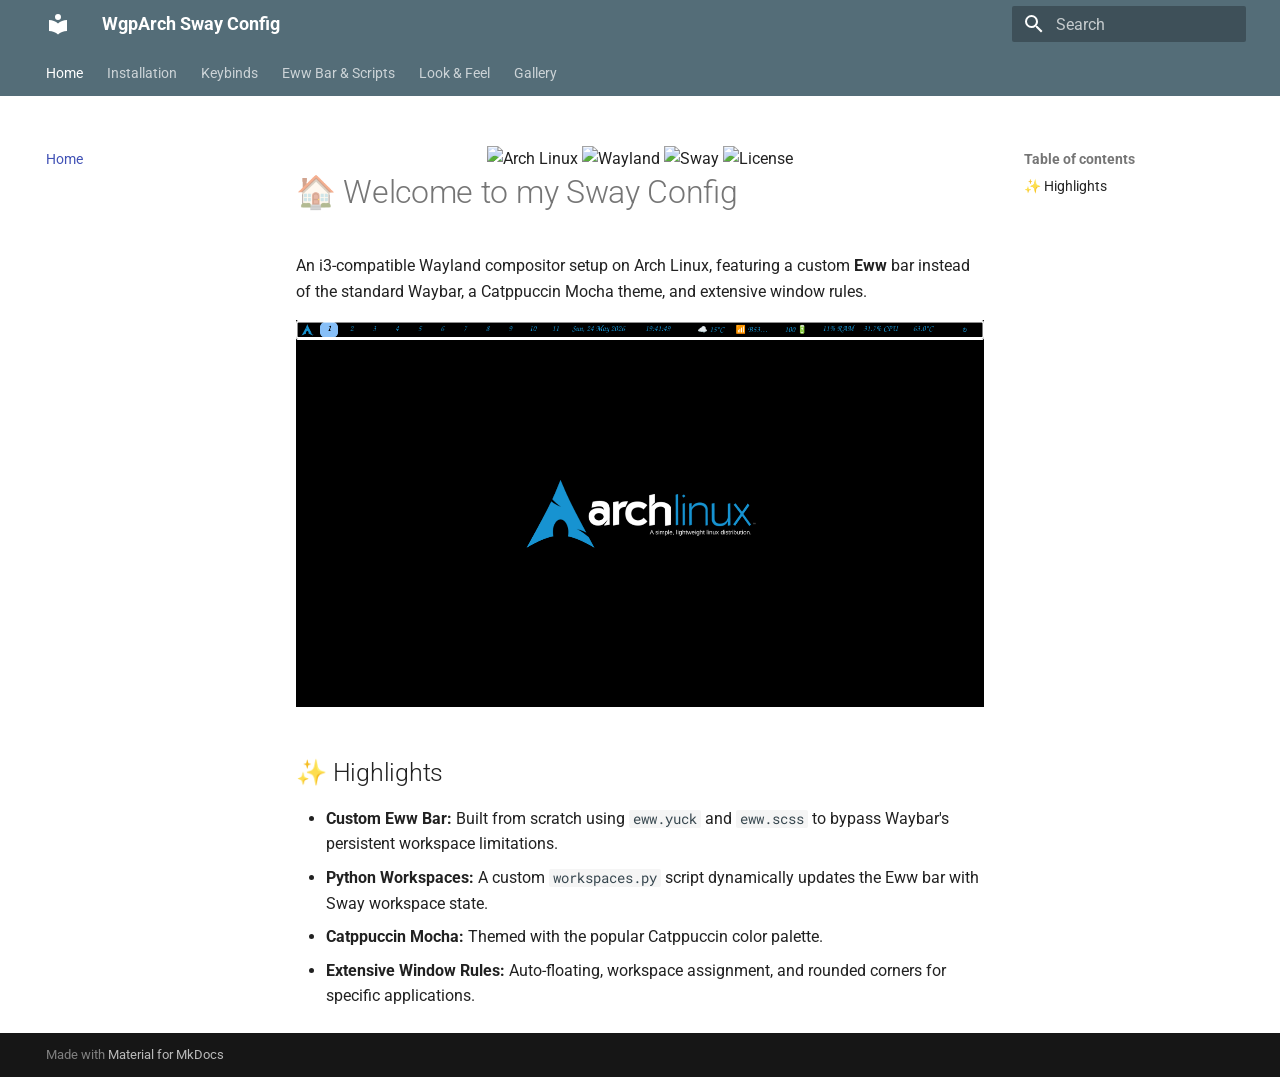
==== index.html @ 6eb6dc0e "Deployed 966302f with MkDocs version: 1.6.1" ====
<!doctype html>
<html lang="en" class="no-js">
  <head>
    
      <meta charset="utf-8">
      <meta name="viewport" content="width=device-width,initial-scale=1">
      
      
      
        <link rel="canonical" href="https://wgparch.codeberg.page/sway/">
      
      
      
        <link rel="next" href="installation/">
      
      
        
      
      
      <link rel="icon" href="assets/images/favicon.png">
      <meta name="generator" content="mkdocs-1.6.1, mkdocs-material-9.7.6">
    
    
      
        <title>WgpArch Sway Config</title>
      
    
    
      <link rel="stylesheet" href="assets/stylesheets/main.484c7ddc.min.css">
      
        
        <link rel="stylesheet" href="assets/stylesheets/palette.ab4e12ef.min.css">
      
      


    
    
      
    
    
      
        
        
        <link rel="preconnect" href="https://fonts.gstatic.com" crossorigin>
        <link rel="stylesheet" href="https://fonts.googleapis.com/css?family=Roboto:300,300i,400,400i,700,700i%7CRoboto+Mono:400,400i,700,700i&display=fallback">
        <style>:root{--md-text-font:"Roboto";--md-code-font:"Roboto Mono"}</style>
      
    
    
    <script>__md_scope=new URL(".",location),__md_hash=e=>[...e].reduce(((e,_)=>(e<<5)-e+_.charCodeAt(0)),0),__md_get=(e,_=localStorage,t=__md_scope)=>JSON.parse(_.getItem(t.pathname+"."+e)),__md_set=(e,_,t=localStorage,a=__md_scope)=>{try{t.setItem(a.pathname+"."+e,JSON.stringify(_))}catch(e){}}</script>
    
      

    
    
  </head>
  
  
    
    
    
    
    
    <body dir="ltr" data-md-color-scheme="default" data-md-color-primary="blue-grey" data-md-color-accent="light-blue">
  
    
    <input class="md-toggle" data-md-toggle="drawer" type="checkbox" id="__drawer" autocomplete="off">
    <input class="md-toggle" data-md-toggle="search" type="checkbox" id="__search" autocomplete="off">
    <label class="md-overlay" for="__drawer"></label>
    <div data-md-component="skip">
      
        
        <a href="#welcome-to-my-sway-config" class="md-skip">
          Skip to content
        </a>
      
    </div>
    <div data-md-component="announce">
      
    </div>
    
    
      

<header class="md-header" data-md-component="header">
  <nav class="md-header__inner md-grid" aria-label="Header">
    <a href="." title="WgpArch Sway Config" class="md-header__button md-logo" aria-label="WgpArch Sway Config" data-md-component="logo">
      
  
  <svg xmlns="http://www.w3.org/2000/svg" viewBox="0 0 24 24"><path d="M12 8a3 3 0 0 0 3-3 3 3 0 0 0-3-3 3 3 0 0 0-3 3 3 3 0 0 0 3 3m0 3.54C9.64 9.35 6.5 8 3 8v11c3.5 0 6.64 1.35 9 3.54 2.36-2.19 5.5-3.54 9-3.54V8c-3.5 0-6.64 1.35-9 3.54"/></svg>

    </a>
    <label class="md-header__button md-icon" for="__drawer">
      
      <svg xmlns="http://www.w3.org/2000/svg" viewBox="0 0 24 24"><path d="M3 6h18v2H3zm0 5h18v2H3zm0 5h18v2H3z"/></svg>
    </label>
    <div class="md-header__title" data-md-component="header-title">
      <div class="md-header__ellipsis">
        <div class="md-header__topic">
          <span class="md-ellipsis">
            WgpArch Sway Config
          </span>
        </div>
        <div class="md-header__topic" data-md-component="header-topic">
          <span class="md-ellipsis">
            
              Home
            
          </span>
        </div>
      </div>
    </div>
    
      
    
    
    
    
      
      
        <label class="md-header__button md-icon" for="__search">
          
          <svg xmlns="http://www.w3.org/2000/svg" viewBox="0 0 24 24"><path d="M9.5 3A6.5 6.5 0 0 1 16 9.5c0 1.61-.59 3.09-1.56 4.23l.27.27h.79l5 5-1.5 1.5-5-5v-.79l-.27-.27A6.52 6.52 0 0 1 9.5 16 6.5 6.5 0 0 1 3 9.5 6.5 6.5 0 0 1 9.5 3m0 2C7 5 5 7 5 9.5S7 14 9.5 14 14 12 14 9.5 12 5 9.5 5"/></svg>
        </label>
        <div class="md-search" data-md-component="search" role="dialog">
  <label class="md-search__overlay" for="__search"></label>
  <div class="md-search__inner" role="search">
    <form class="md-search__form" name="search">
      <input type="text" class="md-search__input" name="query" aria-label="Search" placeholder="Search" autocapitalize="off" autocorrect="off" autocomplete="off" spellcheck="false" data-md-component="search-query" required>
      <label class="md-search__icon md-icon" for="__search">
        
        <svg xmlns="http://www.w3.org/2000/svg" viewBox="0 0 24 24"><path d="M9.5 3A6.5 6.5 0 0 1 16 9.5c0 1.61-.59 3.09-1.56 4.23l.27.27h.79l5 5-1.5 1.5-5-5v-.79l-.27-.27A6.52 6.52 0 0 1 9.5 16 6.5 6.5 0 0 1 3 9.5 6.5 6.5 0 0 1 9.5 3m0 2C7 5 5 7 5 9.5S7 14 9.5 14 14 12 14 9.5 12 5 9.5 5"/></svg>
        
        <svg xmlns="http://www.w3.org/2000/svg" viewBox="0 0 24 24"><path d="M20 11v2H8l5.5 5.5-1.42 1.42L4.16 12l7.92-7.92L13.5 5.5 8 11z"/></svg>
      </label>
      <nav class="md-search__options" aria-label="Search">
        
        <button type="reset" class="md-search__icon md-icon" title="Clear" aria-label="Clear" tabindex="-1">
          
          <svg xmlns="http://www.w3.org/2000/svg" viewBox="0 0 24 24"><path d="M19 6.41 17.59 5 12 10.59 6.41 5 5 6.41 10.59 12 5 17.59 6.41 19 12 13.41 17.59 19 19 17.59 13.41 12z"/></svg>
        </button>
      </nav>
      
    </form>
    <div class="md-search__output">
      <div class="md-search__scrollwrap" tabindex="0" data-md-scrollfix>
        <div class="md-search-result" data-md-component="search-result">
          <div class="md-search-result__meta">
            Initializing search
          </div>
          <ol class="md-search-result__list" role="presentation"></ol>
        </div>
      </div>
    </div>
  </div>
</div>
      
    
    
  </nav>
  
</header>
    
    <div class="md-container" data-md-component="container">
      
      
        
          
            
<nav class="md-tabs" aria-label="Tabs" data-md-component="tabs">
  <div class="md-grid">
    <ul class="md-tabs__list">
      
        
  
  
  
    
  
  
    <li class="md-tabs__item md-tabs__item--active">
      <a href="." class="md-tabs__link">
        
  
  
    
  
  Home

      </a>
    </li>
  

      
        
  
  
  
  
    <li class="md-tabs__item">
      <a href="installation/" class="md-tabs__link">
        
  
  
    
  
  Installation

      </a>
    </li>
  

      
        
  
  
  
  
    <li class="md-tabs__item">
      <a href="keybinds/" class="md-tabs__link">
        
  
  
    
  
  Keybinds

      </a>
    </li>
  

      
        
  
  
  
  
    <li class="md-tabs__item">
      <a href="eww/" class="md-tabs__link">
        
  
  
    
  
  Eww Bar & Scripts

      </a>
    </li>
  

      
        
  
  
  
  
    <li class="md-tabs__item">
      <a href="theming/" class="md-tabs__link">
        
  
  
    
  
  Look & Feel

      </a>
    </li>
  

      
        
  
  
  
  
    <li class="md-tabs__item">
      <a href="gallery/" class="md-tabs__link">
        
  
  
    
  
  Gallery

      </a>
    </li>
  

      
    </ul>
  </div>
</nav>
          
        
      
      <main class="md-main" data-md-component="main">
        <div class="md-main__inner md-grid">
          
            
              
              <div class="md-sidebar md-sidebar--primary" data-md-component="sidebar" data-md-type="navigation" >
                <div class="md-sidebar__scrollwrap">
                  <div class="md-sidebar__inner">
                    


  


<nav class="md-nav md-nav--primary md-nav--lifted" aria-label="Navigation" data-md-level="0">
  <label class="md-nav__title" for="__drawer">
    <a href="." title="WgpArch Sway Config" class="md-nav__button md-logo" aria-label="WgpArch Sway Config" data-md-component="logo">
      
  
  <svg xmlns="http://www.w3.org/2000/svg" viewBox="0 0 24 24"><path d="M12 8a3 3 0 0 0 3-3 3 3 0 0 0-3-3 3 3 0 0 0-3 3 3 3 0 0 0 3 3m0 3.54C9.64 9.35 6.5 8 3 8v11c3.5 0 6.64 1.35 9 3.54 2.36-2.19 5.5-3.54 9-3.54V8c-3.5 0-6.64 1.35-9 3.54"/></svg>

    </a>
    WgpArch Sway Config
  </label>
  
  <ul class="md-nav__list" data-md-scrollfix>
    
      
      
  
  
    
  
  
  
    <li class="md-nav__item md-nav__item--active">
      
      <input class="md-nav__toggle md-toggle" type="checkbox" id="__toc">
      
      
        
      
      
        <label class="md-nav__link md-nav__link--active" for="__toc">
          
  
  
  <span class="md-ellipsis">
    
  
    Home
  

    
  </span>
  
  

          <span class="md-nav__icon md-icon"></span>
        </label>
      
      <a href="." class="md-nav__link md-nav__link--active">
        
  
  
  <span class="md-ellipsis">
    
  
    Home
  

    
  </span>
  
  

      </a>
      
        

<nav class="md-nav md-nav--secondary" aria-label="Table of contents">
  
  
  
    
  
  
    <label class="md-nav__title" for="__toc">
      <span class="md-nav__icon md-icon"></span>
      Table of contents
    </label>
    <ul class="md-nav__list" data-md-component="toc" data-md-scrollfix>
      
        <li class="md-nav__item">
  <a href="#highlights" class="md-nav__link">
    <span class="md-ellipsis">
      
        ✨ Highlights
      
    </span>
  </a>
  
</li>
      
    </ul>
  
</nav>
      
    </li>
  

    
      
      
  
  
  
  
    <li class="md-nav__item">
      <a href="installation/" class="md-nav__link">
        
  
  
  <span class="md-ellipsis">
    
  
    Installation
  

    
  </span>
  
  

      </a>
    </li>
  

    
      
      
  
  
  
  
    <li class="md-nav__item">
      <a href="keybinds/" class="md-nav__link">
        
  
  
  <span class="md-ellipsis">
    
  
    Keybinds
  

    
  </span>
  
  

      </a>
    </li>
  

    
      
      
  
  
  
  
    <li class="md-nav__item">
      <a href="eww/" class="md-nav__link">
        
  
  
  <span class="md-ellipsis">
    
  
    Eww Bar & Scripts
  

    
  </span>
  
  

      </a>
    </li>
  

    
      
      
  
  
  
  
    <li class="md-nav__item">
      <a href="theming/" class="md-nav__link">
        
  
  
  <span class="md-ellipsis">
    
  
    Look & Feel
  

    
  </span>
  
  

      </a>
    </li>
  

    
      
      
  
  
  
  
    <li class="md-nav__item">
      <a href="gallery/" class="md-nav__link">
        
  
  
  <span class="md-ellipsis">
    
  
    Gallery
  

    
  </span>
  
  

      </a>
    </li>
  

    
  </ul>
</nav>
                  </div>
                </div>
              </div>
            
            
              
              <div class="md-sidebar md-sidebar--secondary" data-md-component="sidebar" data-md-type="toc" >
                <div class="md-sidebar__scrollwrap">
                  <div class="md-sidebar__inner">
                    

<nav class="md-nav md-nav--secondary" aria-label="Table of contents">
  
  
  
    
  
  
    <label class="md-nav__title" for="__toc">
      <span class="md-nav__icon md-icon"></span>
      Table of contents
    </label>
    <ul class="md-nav__list" data-md-component="toc" data-md-scrollfix>
      
        <li class="md-nav__item">
  <a href="#highlights" class="md-nav__link">
    <span class="md-ellipsis">
      
        ✨ Highlights
      
    </span>
  </a>
  
</li>
      
    </ul>
  
</nav>
                  </div>
                </div>
              </div>
            
          
          
            <div class="md-content" data-md-component="content">
              
              <article class="md-content__inner md-typeset">
                
                  



<div align="center">
  <img src="https://img.shields.io/badge/Arch_Linux-1793D1?style=for-the-badge&logo=arch-linux&logoColor=white" alt="Arch Linux">
  <img src="https://img.shields.io/badge/Wayland-00B4F0?style=for-the-badge&logo=wayland&logoColor=white" alt="Wayland">
  <img src="https://img.shields.io/badge/Sway-00B4F0?style=for-the-badge&logo=sway&logoColor=white" alt="Sway">
  <img src="https://img.shields.io/badge/License-MIT-green.svg?style=for-the-badge" alt="License">
</div>

<h1 id="welcome-to-my-sway-config">🏠 Welcome to my Sway Config</h1>
<p>An i3-compatible Wayland compositor setup on Arch Linux, featuring a custom <strong>Eww</strong> bar instead of the standard Waybar, a Catppuccin Mocha theme, and extensive window rules.</p>
<p><img alt="Sway Showcase" src="screenshots/screenshot_2026-05-24_19-41-50.jpg" /></p>
<h2 id="highlights">✨ Highlights</h2>
<ul>
<li><strong>Custom Eww Bar:</strong> Built from scratch using <code>eww.yuck</code> and <code>eww.scss</code> to bypass Waybar's persistent workspace limitations.</li>
<li><strong>Python Workspaces:</strong> A custom <code>workspaces.py</code> script dynamically updates the Eww bar with Sway workspace state.</li>
<li><strong>Catppuccin Mocha:</strong> Themed with the popular Catppuccin color palette.</li>
<li><strong>Extensive Window Rules:</strong> Auto-floating, workspace assignment, and rounded corners for specific applications.</li>
</ul>












                
              </article>
            </div>
          
          
<script>var target=document.getElementById(location.hash.slice(1));target&&target.name&&(target.checked=target.name.startsWith("__tabbed_"))</script>
        </div>
        
      </main>
      
        <footer class="md-footer">
  
  <div class="md-footer-meta md-typeset">
    <div class="md-footer-meta__inner md-grid">
      <div class="md-copyright">
  
  
    Made with
    <a href="https://squidfunk.github.io/mkdocs-material/" target="_blank" rel="noopener">
      Material for MkDocs
    </a>
  
</div>
      
    </div>
  </div>
</footer>
      
    </div>
    <div class="md-dialog" data-md-component="dialog">
      <div class="md-dialog__inner md-typeset"></div>
    </div>
    
    
    
      
      
      <script id="__config" type="application/json">{"annotate": null, "base": ".", "features": ["navigation.tabs", "navigation.expand"], "search": "assets/javascripts/workers/search.2c215733.min.js", "tags": null, "translations": {"clipboard.copied": "Copied to clipboard", "clipboard.copy": "Copy to clipboard", "search.result.more.one": "1 more on this page", "search.result.more.other": "# more on this page", "search.result.none": "No matching documents", "search.result.one": "1 matching document", "search.result.other": "# matching documents", "search.result.placeholder": "Type to start searching", "search.result.term.missing": "Missing", "select.version": "Select version"}, "version": null}</script>
    
    
      <script src="assets/javascripts/bundle.79ae519e.min.js"></script>
      
    
  </body>
</html>
---- assets/stylesheets/main.484c7ddc.min.css ----
@charset "UTF-8";html{-webkit-text-size-adjust:none;-moz-text-size-adjust:none;text-size-adjust:none;box-sizing:border-box}*,:after,:before{box-sizing:inherit}@media (prefers-reduced-motion){*,:after,:before{transition:none!important}}body{margin:0}a,button,input,label{-webkit-tap-highlight-color:transparent}a{color:inherit;text-decoration:none}hr{border:0;box-sizing:initial;display:block;height:.05rem;overflow:visible;padding:0}small{font-size:80%}sub,sup{line-height:1em}img{border-style:none}table{border-collapse:initial;border-spacing:0}td,th{font-weight:400;vertical-align:top}button{background:#0000;border:0;font-family:inherit;font-size:inherit;margin:0;padding:0}input{border:0;outline:none}:root{--md-primary-fg-color:#4051b5;--md-primary-fg-color--light:#5d6cc0;--md-primary-fg-color--dark:#303fa1;--md-primary-bg-color:#fff;--md-primary-bg-color--light:#ffffffb3;--md-accent-fg-color:#526cfe;--md-accent-fg-color--transparent:#526cfe1a;--md-accent-bg-color:#fff;--md-accent-bg-color--light:#ffffffb3}[data-md-color-scheme=default]{color-scheme:light}[data-md-color-scheme=default] img[src$="#gh-dark-mode-only"],[data-md-color-scheme=default] img[src$="#only-dark"]{display:none}:root,[data-md-color-scheme=default]{--md-hue:225deg;--md-default-fg-color:#000000de;--md-default-fg-color--light:#0000008a;--md-default-fg-color--lighter:#00000052;--md-default-fg-color--lightest:#00000012;--md-default-bg-color:#fff;--md-default-bg-color--light:#ffffffb3;--md-default-bg-color--lighter:#ffffff4d;--md-default-bg-color--lightest:#ffffff1f;--md-code-fg-color:#36464e;--md-code-bg-color:#f5f5f5;--md-code-bg-color--light:#f5f5f5b3;--md-code-bg-color--lighter:#f5f5f54d;--md-code-hl-color:#4287ff;--md-code-hl-color--light:#4287ff1a;--md-code-hl-number-color:#d52a2a;--md-code-hl-special-color:#db1457;--md-code-hl-function-color:#a846b9;--md-code-hl-constant-color:#6e59d9;--md-code-hl-keyword-color:#3f6ec6;--md-code-hl-string-color:#1c7d4d;--md-code-hl-name-color:var(--md-code-fg-color);--md-code-hl-operator-color:var(--md-default-fg-color--light);--md-code-hl-punctuation-color:var(--md-default-fg-color--light);--md-code-hl-comment-color:var(--md-default-fg-color--light);--md-code-hl-generic-color:var(--md-default-fg-color--light);--md-code-hl-variable-color:var(--md-default-fg-color--light);--md-typeset-color:var(--md-default-fg-color);--md-typeset-a-color:var(--md-primary-fg-color);--md-typeset-del-color:#f5503d26;--md-typeset-ins-color:#0bd57026;--md-typeset-kbd-color:#fafafa;--md-typeset-kbd-accent-color:#fff;--md-typeset-kbd-border-color:#b8b8b8;--md-typeset-mark-color:#ffff0080;--md-typeset-table-color:#0000001f;--md-typeset-table-color--light:rgba(0,0,0,.035);--md-admonition-fg-color:var(--md-default-fg-color);--md-admonition-bg-color:var(--md-default-bg-color);--md-warning-fg-color:#000000de;--md-warning-bg-color:#ff9;--md-footer-fg-color:#fff;--md-footer-fg-color--light:#ffffffb3;--md-footer-fg-color--lighter:#ffffff73;--md-footer-bg-color:#000000de;--md-footer-bg-color--dark:#00000052;--md-shadow-z1:0 0.2rem 0.5rem #0000000d,0 0 0.05rem #0000001a;--md-shadow-z2:0 0.2rem 0.5rem #0000001a,0 0 0.05rem #00000040;--md-shadow-z3:0 0.2rem 0.5rem #0003,0 0 0.05rem #00000059}.md-icon svg{fill:currentcolor;display:block;height:1.2rem;width:1.2rem}body{-webkit-font-smoothing:antialiased;-moz-osx-font-smoothing:grayscale;--md-text-font-family:var(--md-text-font,_),-apple-system,BlinkMacSystemFont,Helvetica,Arial,sans-serif;--md-code-font-family:var(--md-code-font,_),SFMono-Regular,Consolas,Menlo,monospace}aside,body,input{font-feature-settings:"kern","liga";color:var(--md-typeset-color);font-family:var(--md-text-font-family)}code,kbd,pre{font-feature-settings:"kern";font-family:var(--md-code-font-family)}:root{--md-typeset-table-sort-icon:url('data:image/svg+xml;charset=utf-8,<svg xmlns="http://www.w3.org/2000/svg" viewBox="0 0 24 24"><path d="m18 21-4-4h3V7h-3l4-4 4 4h-3v10h3M2 19v-2h10v2M2 13v-2h7v2M2 7V5h4v2z"/></svg>');--md-typeset-table-sort-icon--asc:url('data:image/svg+xml;charset=utf-8,<svg xmlns="http://www.w3.org/2000/svg" viewBox="0 0 24 24"><path d="M19 17h3l-4 4-4-4h3V3h2M2 17h10v2H2M6 5v2H2V5m0 6h7v2H2z"/></svg>');--md-typeset-table-sort-icon--desc:url('data:image/svg+xml;charset=utf-8,<svg xmlns="http://www.w3.org/2000/svg" viewBox="0 0 24 24"><path d="M19 7h3l-4-4-4 4h3v14h2M2 17h10v2H2M6 5v2H2V5m0 6h7v2H2z"/></svg>')}.md-typeset{-webkit-print-color-adjust:exact;color-adjust:exact;font-size:.8rem;line-height:1.6;overflow-wrap:break-word}@media print{.md-typeset{font-size:.68rem}}.md-typeset blockquote,.md-typeset dl,.md-typeset figure,.md-typeset ol,.md-typeset pre,.md-typeset ul{margin-bottom:1em;margin-top:1em}.md-typeset h1{color:var(--md-default-fg-color--light);font-size:2em;line-height:1.3;margin:0 0 1.25em}.md-typeset h1,.md-typeset h2{font-weight:300;letter-spacing:-.01em}.md-typeset h2{font-size:1.5625em;line-height:1.4;margin:1.6em 0 .64em}.md-typeset h3{font-size:1.25em;font-weight:400;letter-spacing:-.01em;line-height:1.5;margin:1.6em 0 .8em}.md-typeset h2+h3{margin-top:.8em}.md-typeset h4{font-weight:700;letter-spacing:-.01em;margin:1em 0}.md-typeset h5,.md-typeset h6{color:var(--md-default-fg-color--light);font-size:.8em;font-weight:700;letter-spacing:-.01em;margin:1.25em 0}.md-typeset h5{text-transform:uppercase}.md-typeset h5 code{text-transform:none}.md-typeset hr{border-bottom:.05rem solid var(--md-default-fg-color--lightest);display:flow-root;margin:1.5em 0}.md-typeset a{color:var(--md-typeset-a-color);word-break:break-word}.md-typeset a,.md-typeset a:before{transition:color 125ms}.md-typeset a:focus,.md-typeset a:hover{color:var(--md-accent-fg-color)}.md-typeset a:focus code,.md-typeset a:hover code{background-color:var(--md-accent-fg-color--transparent);color:var(--md-accent-fg-color)}.md-typeset a code{color:var(--md-typeset-a-color)}.md-typeset a.focus-visible{outline-color:var(--md-accent-fg-color);outline-offset:.2rem}.md-typeset code,.md-typeset kbd,.md-typeset pre{color:var(--md-code-fg-color);direction:ltr;font-variant-ligatures:none;transition:background-color 125ms}@media print{.md-typeset code,.md-typeset kbd,.md-typeset pre{white-space:pre-wrap}}.md-typeset code{background-color:var(--md-code-bg-color);border-radius:.1rem;-webkit-box-decoration-break:clone;box-decoration-break:clone;font-size:.85em;padding:0 .2941176471em;transition:color 125ms,background-color 125ms;word-break:break-word}.md-typeset code:not(.focus-visible){-webkit-tap-highlight-color:transparent;outline:none}.md-typeset pre{display:flow-root;line-height:1.4;position:relative}.md-typeset pre>code{-webkit-box-decoration-break:slice;box-decoration-break:slice;box-shadow:none;display:block;margin:0;outline-color:var(--md-accent-fg-color);overflow:auto;padding:.7720588235em 1.1764705882em;scrollbar-color:var(--md-default-fg-color--lighter) #0000;scrollbar-width:thin;touch-action:auto;word-break:normal}.md-typeset pre>code:hover{scrollbar-color:var(--md-accent-fg-color) #0000}.md-typeset pre>code::-webkit-scrollbar{height:.2rem;width:.2rem}.md-typeset pre>code::-webkit-scrollbar-thumb{background-color:var(--md-default-fg-color--lighter)}.md-typeset pre>code::-webkit-scrollbar-thumb:hover{background-color:var(--md-accent-fg-color)}.md-typeset kbd{background-color:var(--md-typeset-kbd-color);border-radius:.1rem;box-shadow:0 .1rem 0 .05rem var(--md-typeset-kbd-border-color),0 .1rem 0 var(--md-typeset-kbd-border-color),0 -.1rem .2rem var(--md-typeset-kbd-accent-color) inset;color:var(--md-default-fg-color);display:inline-block;font-size:.75em;padding:0 .6666666667em;vertical-align:text-top;word-break:break-word}.md-typeset mark{background-color:var(--md-typeset-mark-color);-webkit-box-decoration-break:clone;box-decoration-break:clone;color:inherit;word-break:break-word}.md-typeset abbr{cursor:help;text-decoration:none}.md-typeset [data-preview],.md-typeset abbr{border-bottom:.05rem dotted var(--md-default-fg-color--light)}.md-typeset small{opacity:.75}[dir=ltr] .md-typeset sub,[dir=ltr] .md-typeset sup{margin-left:.078125em}[dir=rtl] .md-typeset sub,[dir=rtl] .md-typeset sup{margin-right:.078125em}[dir=ltr] .md-typeset blockquote{padding-left:.6rem}[dir=rtl] .md-typeset blockquote{padding-right:.6rem}[dir=ltr] .md-typeset blockquote{border-left:.2rem solid var(--md-default-fg-color--lighter)}[dir=rtl] .md-typeset blockquote{border-right:.2rem solid var(--md-default-fg-color--lighter)}.md-typeset blockquote{color:var(--md-default-fg-color--light);margin-left:0;margin-right:0}.md-typeset ul{list-style-type:disc}.md-typeset ul[type]{list-style-type:revert-layer}[dir=ltr] .md-typeset ol,[dir=ltr] .md-typeset ul{margin-left:.625em}[dir=rtl] .md-typeset ol,[dir=rtl] .md-typeset ul{margin-right:.625em}.md-typeset ol,.md-typeset ul{padding:0}.md-typeset ol:not([hidden]),.md-typeset ul:not([hidden]){display:flow-root}.md-typeset ol ol,.md-typeset ul ol{list-style-type:lower-alpha}.md-typeset ol ol ol,.md-typeset ul ol ol{list-style-type:lower-roman}.md-typeset ol ol ol ol,.md-typeset ul ol ol ol{list-style-type:upper-alpha}.md-typeset ol ol ol ol ol,.md-typeset ul ol ol ol ol{list-style-type:upper-roman}.md-typeset ol[type],.md-typeset ul[type]{list-style-type:revert-layer}[dir=ltr] .md-typeset ol li,[dir=ltr] .md-typeset ul li{margin-left:1.25em}[dir=rtl] .md-typeset ol li,[dir=rtl] .md-typeset ul li{margin-right:1.25em}.md-typeset ol li,.md-typeset ul li{margin-bottom:.5em}.md-typeset ol li blockquote,.md-typeset ol li p,.md-typeset ul li blockquote,.md-typeset ul li p{margin:.5em 0}.md-typeset ol li:last-child,.md-typeset ul li:last-child{margin-bottom:0}[dir=ltr] .md-typeset ol li ol,[dir=ltr] .md-typeset ol li ul,[dir=ltr] .md-typeset ul li ol,[dir=ltr] .md-typeset ul li ul{margin-left:.625em}[dir=rtl] .md-typeset ol li ol,[dir=rtl] .md-typeset ol li ul,[dir=rtl] .md-typeset ul li ol,[dir=rtl] .md-typeset ul li ul{margin-right:.625em}.md-typeset ol li ol,.md-typeset ol li ul,.md-typeset ul li ol,.md-typeset ul li ul{margin-bottom:.5em;margin-top:.5em}[dir=ltr] .md-typeset dd{margin-left:1.875em}[dir=rtl] .md-typeset dd{margin-right:1.875em}.md-typeset dd{margin-bottom:1.5em;margin-top:1em}.md-typeset img,.md-typeset svg,.md-typeset video{height:auto;max-width:100%}.md-typeset img[align=left]{margin:1em 1em 1em 0}.md-typeset img[align=right]{margin:1em 0 1em 1em}.md-typeset img[align]:only-child{margin-top:0}.md-typeset figure{display:flow-root;margin:1em auto;max-width:100%;text-align:center;width:fit-content}.md-typeset figure img{display:block;margin:0 auto}.md-typeset figcaption{font-style:italic;margin:1em auto;max-width:24rem}.md-typeset iframe{max-width:100%}.md-typeset table:not([class]){background-color:var(--md-default-bg-color);border:.05rem solid var(--md-typeset-table-color);border-radius:.1rem;display:inline-block;font-size:.64rem;max-width:100%;overflow:auto;touch-action:auto}@media print{.md-typeset table:not([class]){display:table}}.md-typeset table:not([class])+*{margin-top:1.5em}.md-typeset table:not([class]) td>:first-child,.md-typeset table:not([class]) th>:first-child{margin-top:0}.md-typeset table:not([class]) td>:last-child,.md-typeset table:not([class]) th>:last-child{margin-bottom:0}.md-typeset table:not([class]) td:not([align]),.md-typeset table:not([class]) th:not([align]){text-align:left}[dir=rtl] .md-typeset table:not([class]) td:not([align]),[dir=rtl] .md-typeset table:not([class]) th:not([align]){text-align:right}.md-typeset table:not([class]) th{font-weight:700;min-width:5rem;padding:.9375em 1.25em;vertical-align:top}.md-typeset table:not([class]) td{border-top:.05rem solid var(--md-typeset-table-color);padding:.9375em 1.25em;vertical-align:top}.md-typeset table:not([class]) tbody tr{transition:background-color 125ms}.md-typeset table:not([class]) tbody tr:hover{background-color:var(--md-typeset-table-color--light);box-shadow:0 .05rem 0 var(--md-default-bg-color) inset}.md-typeset table:not([class]) a{word-break:normal}.md-typeset table th[role=columnheader]{cursor:pointer}[dir=ltr] .md-typeset table th[role=columnheader]:after{margin-left:.5em}[dir=rtl] .md-typeset table th[role=columnheader]:after{margin-right:.5em}.md-typeset table th[role=columnheader]:after{content:"";display:inline-block;height:1.2em;-webkit-mask-image:var(--md-typeset-table-sort-icon);mask-image:var(--md-typeset-table-sort-icon);-webkit-mask-repeat:no-repeat;mask-repeat:no-repeat;-webkit-mask-size:contain;mask-size:contain;transition:background-color 125ms;vertical-align:text-bottom;width:1.2em}.md-typeset table th[role=columnheader]:hover:after{background-color:var(--md-default-fg-color--lighter)}.md-typeset table th[role=columnheader][aria-sort=ascending]:after{background-color:var(--md-default-fg-color--light);-webkit-mask-image:var(--md-typeset-table-sort-icon--asc);mask-image:var(--md-typeset-table-sort-icon--asc)}.md-typeset table th[role=columnheader][aria-sort=descending]:after{background-color:var(--md-default-fg-color--light);-webkit-mask-image:var(--md-typeset-table-sort-icon--desc);mask-image:var(--md-typeset-table-sort-icon--desc)}.md-typeset__scrollwrap{margin:1em -.8rem;overflow-x:auto;touch-action:auto}.md-typeset__table{display:inline-block;margin-bottom:.5em;padding:0 .8rem}@media print{.md-typeset__table{display:block}}html .md-typeset__table table{display:table;margin:0;overflow:hidden;width:100%}@media screen and (max-width:44.984375em){.md-content__inner>pre{margin:1em -.8rem}.md-content__inner>pre code{border-radius:0}}.md-typeset .md-author{border-radius:100%;display:block;flex-shrink:0;height:1.6rem;overflow:hidden;position:relative;transition:color 125ms,transform 125ms;width:1.6rem}.md-typeset .md-author img{display:block}.md-typeset .md-author--more{background:var(--md-default-fg-color--lightest);color:var(--md-default-fg-color--lighter);font-size:.6rem;font-weight:700;line-height:1.6rem;text-align:center}.md-typeset .md-author--long{height:2.4rem;width:2.4rem}.md-typeset a.md-author{transform:scale(1)}.md-typeset a.md-author img{border-radius:100%;filter:grayscale(100%) opacity(75%);transition:filter 125ms}.md-typeset a.md-author:focus,.md-typeset a.md-author:hover{transform:scale(1.1);z-index:1}.md-typeset a.md-author:focus img,.md-typeset a.md-author:hover img{filter:grayscale(0)}.md-banner{background-color:var(--md-footer-bg-color);color:var(--md-footer-fg-color);overflow:auto}@media print{.md-banner{display:none}}.md-banner--warning{background-color:var(--md-warning-bg-color);color:var(--md-warning-fg-color)}.md-banner__inner{font-size:.7rem;margin:.6rem auto;padding:0 .8rem}[dir=ltr] .md-banner__button{float:right}[dir=rtl] .md-banner__button{float:left}.md-banner__button{color:inherit;cursor:pointer;transition:opacity .25s}.no-js .md-banner__button{display:none}.md-banner__button:hover{opacity:.7}html{font-size:125%;height:100%;overflow-x:hidden}@media screen and (min-width:100em){html{font-size:137.5%}}@media screen and (min-width:125em){html{font-size:150%}}body{background-color:var(--md-default-bg-color);display:flex;flex-direction:column;font-size:.5rem;min-height:100%;position:relative;width:100%}@media print{body{display:block}}@media screen and (max-width:59.984375em){body[data-md-scrolllock]{position:fixed}}.md-grid{margin-left:auto;margin-right:auto;max-width:61rem}.md-container{display:flex;flex-direction:column;flex-grow:1}@media print{.md-container{display:block}}.md-main{flex-grow:1}.md-main__inner{display:flex;height:100%;margin-top:1.5rem}.md-ellipsis{overflow:hidden;text-overflow:ellipsis}.md-toggle{display:none}.md-option{height:0;opacity:0;position:absolute;width:0}.md-option:checked+label:not([hidden]){display:block}.md-option.focus-visible+label{outline-color:var(--md-accent-fg-color);outline-style:auto}.md-skip{background-color:var(--md-default-fg-color);border-radius:.1rem;color:var(--md-default-bg-color);font-size:.64rem;margin:.5rem;opacity:0;outline-color:var(--md-accent-fg-color);padding:.3rem .5rem;position:fixed;transform:translateY(.4rem);z-index:-1}.md-skip:focus{opacity:1;transform:translateY(0);transition:transform .25s cubic-bezier(.4,0,.2,1),opacity 175ms 75ms;z-index:10}@page{margin:25mm}:root{--md-clipboard-icon:url('data:image/svg+xml;charset=utf-8,<svg xmlns="http://www.w3.org/2000/svg" viewBox="0 0 24 24"><path d="M19 21H8V7h11m0-2H8a2 2 0 0 0-2 2v14a2 2 0 0 0 2 2h11a2 2 0 0 0 2-2V7a2 2 0 0 0-2-2m-3-4H4a2 2 0 0 0-2 2v14h2V3h12z"/></svg>')}.md-clipboard{border-radius:.1rem;color:var(--md-default-fg-color--lightest);cursor:pointer;height:1.5em;outline-color:var(--md-accent-fg-color);outline-offset:.1rem;transition:color .25s;width:1.5em;z-index:1}@media print{.md-clipboard{display:none}}.md-clipboard:not(.focus-visible){-webkit-tap-highlight-color:transparent;outline:none}:hover>.md-clipboard{color:var(--md-default-fg-color--light)}.md-clipboard:focus,.md-clipboard:hover{color:var(--md-accent-fg-color)}.md-clipboard:after{background-color:currentcolor;content:"";display:block;height:1.125em;margin:0 auto;-webkit-mask-image:var(--md-clipboard-icon);mask-image:var(--md-clipboard-icon);-webkit-mask-position:center;mask-position:center;-webkit-mask-repeat:no-repeat;mask-repeat:no-repeat;-webkit-mask-size:contain;mask-size:contain;width:1.125em}.md-clipboard--inline{cursor:pointer}.md-clipboard--inline code{transition:color .25s,background-color .25s}.md-clipboard--inline:focus code,.md-clipboard--inline:hover code{background-color:var(--md-accent-fg-color--transparent);color:var(--md-accent-fg-color)}:root{--md-code-select-icon:url('data:image/svg+xml;charset=utf-8,<svg xmlns="http://www.w3.org/2000/svg" viewBox="0 0 24 24"><path d="M19 19h-4v2h4c1.1 0 2-.9 2-2v-4h-2m0-12h-4v2h4v4h2V5c0-1.1-.9-2-2-2M5 5h4V3H5c-1.1 0-2 .9-2 2v4h2m0 6H3v4c0 1.1.9 2 2 2h4v-2H5zm2-4h2v2H7zm4 0h2v2h-2zm4 0h2v2h-2zM7 7h2v2H7zm4 0h2v2h-2zm4 0h2v2h-2zm-8 8h2v2H7zm4 0h2v2h-2zm4 0h2v2h-2z"/></svg>');--md-code-copy-icon:url('data:image/svg+xml;charset=utf-8,<svg xmlns="http://www.w3.org/2000/svg" viewBox="0 0 24 24"><path d="M19 21H8V7h11m0-2H8a2 2 0 0 0-2 2v14a2 2 0 0 0 2 2h11a2 2 0 0 0 2-2V7a2 2 0 0 0-2-2m-3-4H4a2 2 0 0 0-2 2v14h2V3h12z"/></svg>')}.md-typeset .md-code__content{display:grid}.md-code__nav{background-color:var(--md-code-bg-color--lighter);border-radius:.1rem;display:flex;gap:.2rem;padding:.2rem;position:absolute;right:.25em;top:.25em;transition:background-color .25s;z-index:1}:hover>.md-code__nav{background-color:var(--md-code-bg-color--light)}.md-code__button{color:var(--md-default-fg-color--lightest);cursor:pointer;display:block;height:1.5em;outline-color:var(--md-accent-fg-color);outline-offset:.1rem;transition:color .25s;width:1.5em}:hover>*>.md-code__button{color:var(--md-default-fg-color--light)}.md-code__button.focus-visible,.md-code__button:hover{color:var(--md-accent-fg-color)}.md-code__button--active{color:var(--md-default-fg-color)!important}.md-code__button:after{background-color:currentcolor;content:"";display:block;height:1.125em;margin:0 auto;-webkit-mask-position:center;mask-position:center;-webkit-mask-repeat:no-repeat;mask-repeat:no-repeat;-webkit-mask-size:contain;mask-size:contain;width:1.125em}.md-code__button[data-md-type=select]:after{-webkit-mask-image:var(--md-code-select-icon);mask-image:var(--md-code-select-icon)}.md-code__button[data-md-type=copy]:after{-webkit-mask-image:var(--md-code-copy-icon);mask-image:var(--md-code-copy-icon)}@keyframes consent{0%{opacity:0;transform:translateY(100%)}to{opacity:1;transform:translateY(0)}}@keyframes overlay{0%{opacity:0}to{opacity:1}}.md-consent__overlay{animation:overlay .25s both;-webkit-backdrop-filter:blur(.1rem);backdrop-filter:blur(.1rem);background-color:#0000008a;height:100%;opacity:1;position:fixed;top:0;width:100%;z-index:5}.md-consent__inner{animation:consent .5s cubic-bezier(.1,.7,.1,1) both;background-color:var(--md-default-bg-color);border:0;border-radius:.1rem;bottom:0;box-shadow:0 0 .2rem #0000001a,0 .2rem .4rem #0003;max-height:100%;overflow:auto;padding:0;position:fixed;width:100%;z-index:5}.md-consent__form{padding:.8rem}.md-consent__settings{display:none;margin:1em 0}input:checked+.md-consent__settings{display:block}.md-consent__controls{margin-bottom:.8rem}.md-typeset .md-consent__controls .md-button{display:inline}@media screen and (max-width:44.984375em){.md-typeset .md-consent__controls .md-button{display:block;margin-top:.4rem;text-align:center;width:100%}}.md-consent label{cursor:pointer}.md-content{flex-grow:1;min-width:0}.md-content__inner{margin:0 .8rem 1.2rem;padding-top:.6rem}@media screen and (min-width:76.25em){[dir=ltr] .md-sidebar--primary:not([hidden])~.md-content>.md-content__inner{margin-left:1.2rem}[dir=ltr] .md-sidebar--secondary:not([hidden])~.md-content>.md-content__inner,[dir=rtl] .md-sidebar--primary:not([hidden])~.md-content>.md-content__inner{margin-right:1.2rem}[dir=rtl] .md-sidebar--secondary:not([hidden])~.md-content>.md-content__inner{margin-left:1.2rem}}.md-content__inner:before{content:"";display:block;height:.4rem}.md-content__inner>:last-child{margin-bottom:0}[dir=ltr] .md-content__button{float:right}[dir=rtl] .md-content__button{float:left}[dir=ltr] .md-content__button{margin-left:.4rem}[dir=rtl] .md-content__button{margin-right:.4rem}.md-content__button{margin:.4rem 0;padding:0}@media print{.md-content__button{display:none}}.md-typeset .md-content__button{color:var(--md-default-fg-color--lighter)}.md-content__button svg{display:inline;vertical-align:top}[dir=rtl] .md-content__button svg{transform:scaleX(-1)}[dir=ltr] .md-dialog{right:.8rem}[dir=rtl] .md-dialog{left:.8rem}.md-dialog{background-color:var(--md-default-fg-color);border-radius:.1rem;bottom:.8rem;box-shadow:var(--md-shadow-z3);min-width:11.1rem;opacity:0;padding:.4rem .6rem;pointer-events:none;position:fixed;transform:translateY(100%);transition:transform 0ms .4s,opacity .4s;z-index:4}@media print{.md-dialog{display:none}}.md-dialog--active{opacity:1;pointer-events:auto;transform:translateY(0);transition:transform .4s cubic-bezier(.075,.85,.175,1),opacity .4s}.md-dialog__inner{color:var(--md-default-bg-color);font-size:.7rem}.md-feedback{margin:2em 0 1em;text-align:center}.md-feedback fieldset{border:none;margin:0;padding:0}.md-feedback__title{font-weight:700;margin:1em auto}.md-feedback__inner{position:relative}.md-feedback__list{display:flex;flex-wrap:wrap;place-content:baseline center;position:relative}.md-feedback__list:hover .md-icon:not(:disabled){color:var(--md-default-fg-color--lighter)}:disabled .md-feedback__list{min-height:1.8rem}.md-feedback__icon{color:var(--md-default-fg-color--light);cursor:pointer;flex-shrink:0;margin:0 .1rem;transition:color 125ms}.md-feedback__icon:not(:disabled).md-icon:hover{color:var(--md-accent-fg-color)}.md-feedback__icon:disabled{color:var(--md-default-fg-color--lightest);pointer-events:none}.md-feedback__note{opacity:0;position:relative;transform:translateY(.4rem);transition:transform .4s cubic-bezier(.1,.7,.1,1),opacity .15s}.md-feedback__note>*{margin:0 auto;max-width:16rem}:disabled .md-feedback__note{opacity:1;transform:translateY(0)}@media print{.md-feedback{display:none}}.md-footer{background-color:var(--md-footer-bg-color);color:var(--md-footer-fg-color)}@media print{.md-footer{display:none}}.md-footer__inner{justify-content:space-between;overflow:auto;padding:.2rem}.md-footer__inner:not([hidden]){display:flex}.md-footer__link{align-items:end;display:flex;flex-grow:0.01;margin-bottom:.4rem;margin-top:1rem;max-width:100%;outline-color:var(--md-accent-fg-color);overflow:hidden;transition:opacity .25s}.md-footer__link:focus,.md-footer__link:hover{opacity:.7}[dir=rtl] .md-footer__link svg{transform:scaleX(-1)}@media screen and (max-width:44.984375em){.md-footer__link--prev{flex-shrink:0}.md-footer__link--prev .md-footer__title{display:none}}[dir=ltr] .md-footer__link--next{margin-left:auto}[dir=rtl] .md-footer__link--next{margin-right:auto}.md-footer__link--next{text-align:right}[dir=rtl] .md-footer__link--next{text-align:left}.md-footer__title{flex-grow:1;font-size:.9rem;margin-bottom:.7rem;max-width:calc(100% - 2.4rem);padding:0 1rem;white-space:nowrap}.md-footer__button{margin:.2rem;padding:.4rem}.md-footer__direction{font-size:.64rem;opacity:.7}.md-footer-meta{background-color:var(--md-footer-bg-color--dark)}.md-footer-meta__inner{display:flex;flex-wrap:wrap;justify-content:space-between;padding:.2rem}html .md-footer-meta.md-typeset a{color:var(--md-footer-fg-color--light)}html .md-footer-meta.md-typeset a:focus,html .md-footer-meta.md-typeset a:hover{color:var(--md-footer-fg-color)}.md-copyright{color:var(--md-footer-fg-color--lighter);font-size:.64rem;margin:auto .6rem;padding:.4rem 0;width:100%}@media screen and (min-width:45em){.md-copyright{width:auto}}.md-copyright__highlight{color:var(--md-footer-fg-color--light)}.md-social{display:inline-flex;gap:.2rem;margin:0 .4rem;padding:.2rem 0 .6rem}@media screen and (min-width:45em){.md-social{padding:.6rem 0}}.md-social__link{display:inline-block;height:1.6rem;text-align:center;width:1.6rem}.md-social__link:before{line-height:1.9}.md-social__link svg{fill:currentcolor;max-height:.8rem;vertical-align:-25%}.md-typeset .md-button{border:.1rem solid;border-radius:.1rem;color:var(--md-primary-fg-color);cursor:pointer;display:inline-block;font-weight:700;padding:.625em 2em;transition:color 125ms,background-color 125ms,border-color 125ms}.md-typeset .md-button--primary{background-color:var(--md-primary-fg-color);border-color:var(--md-primary-fg-color);color:var(--md-primary-bg-color)}.md-typeset .md-button:focus,.md-typeset .md-button:hover{background-color:var(--md-accent-fg-color);border-color:var(--md-accent-fg-color);color:var(--md-accent-bg-color)}[dir=ltr] .md-typeset .md-input{border-top-left-radius:.1rem}[dir=ltr] .md-typeset .md-input,[dir=rtl] .md-typeset .md-input{border-top-right-radius:.1rem}[dir=rtl] .md-typeset .md-input{border-top-left-radius:.1rem}.md-typeset .md-input{border-bottom:.1rem solid var(--md-default-fg-color--lighter);box-shadow:var(--md-shadow-z1);font-size:.8rem;height:1.8rem;padding:0 .6rem;transition:border .25s,box-shadow .25s}.md-typeset .md-input:focus,.md-typeset .md-input:hover{border-bottom-color:var(--md-accent-fg-color);box-shadow:var(--md-shadow-z2)}.md-typeset .md-input--stretch{width:100%}.md-header{background-color:var(--md-primary-fg-color);box-shadow:0 0 .2rem #0000,0 .2rem .4rem #0000;color:var(--md-primary-bg-color);display:block;left:0;position:sticky;right:0;top:0;z-index:4}@media print{.md-header{display:none}}.md-header[hidden]{transform:translateY(-100%);transition:transform .25s cubic-bezier(.8,0,.6,1),box-shadow .25s}.md-header--shadow{box-shadow:0 0 .2rem #0000001a,0 .2rem .4rem #0003;transition:transform .25s cubic-bezier(.1,.7,.1,1),box-shadow .25s}.md-header__inner{align-items:center;display:flex;padding:0 .2rem}.md-header__button{color:currentcolor;cursor:pointer;margin:.2rem;outline-color:var(--md-accent-fg-color);padding:.4rem;position:relative;transition:opacity .25s;vertical-align:middle;z-index:1}.md-header__button:hover{opacity:.7}.md-header__button:not([hidden]){display:inline-block}.md-header__button:not(.focus-visible){-webkit-tap-highlight-color:transparent;outline:none}.md-header__button.md-logo{margin:.2rem;padding:.4rem}@media screen and (max-width:76.234375em){.md-header__button.md-logo{display:none}}.md-header__button.md-logo img,.md-header__button.md-logo svg{fill:currentcolor;display:block;height:1.2rem;width:auto}@media screen and (min-width:60em){.md-header__button[for=__search]{display:none}}.no-js .md-header__button[for=__search]{display:none}[dir=rtl] .md-header__button[for=__search] svg{transform:scaleX(-1)}@media screen and (min-width:76.25em){.md-header__button[for=__drawer]{display:none}}.md-header__topic{display:flex;max-width:100%;position:absolute;transition:transform .4s cubic-bezier(.1,.7,.1,1),opacity .15s;white-space:nowrap}.md-header__topic+.md-header__topic{opacity:0;pointer-events:none;transform:translateX(1.25rem);transition:transform .4s cubic-bezier(1,.7,.1,.1),opacity .15s;z-index:-1}[dir=rtl] .md-header__topic+.md-header__topic{transform:translateX(-1.25rem)}.md-header__topic:first-child{font-weight:700}[dir=ltr] .md-header__title{margin-left:1rem;margin-right:.4rem}[dir=rtl] .md-header__title{margin-left:.4rem;margin-right:1rem}.md-header__title{flex-grow:1;font-size:.9rem;height:2.4rem;line-height:2.4rem}.md-header__title--active .md-header__topic{opacity:0;pointer-events:none;transform:translateX(-1.25rem);transition:transform .4s cubic-bezier(1,.7,.1,.1),opacity .15s;z-index:-1}[dir=rtl] .md-header__title--active .md-header__topic{transform:translateX(1.25rem)}.md-header__title--active .md-header__topic+.md-header__topic{opacity:1;pointer-events:auto;transform:translateX(0);transition:transform .4s cubic-bezier(.1,.7,.1,1),opacity .15s;z-index:0}.md-header__title>.md-header__ellipsis{height:100%;position:relative;width:100%}.md-header__option{display:flex;flex-shrink:0;max-width:100%;transition:max-width 0ms .25s,opacity .25s .25s;white-space:nowrap}[data-md-toggle=search]:checked~.md-header .md-header__option{max-width:0;opacity:0;transition:max-width 0ms,opacity 0ms}.md-header__option>input{bottom:0}.md-header__source{display:none}@media screen and (min-width:60em){[dir=ltr] .md-header__source{margin-left:1rem}[dir=rtl] .md-header__source{margin-right:1rem}.md-header__source{display:block;max-width:11.7rem;width:11.7rem}}@media screen and (min-width:76.25em){[dir=ltr] .md-header__source{margin-left:1.4rem}[dir=rtl] .md-header__source{margin-right:1.4rem}}.md-meta{color:var(--md-default-fg-color--light);font-size:.7rem;line-height:1.3}.md-meta__list{display:inline-flex;flex-wrap:wrap;list-style:none;margin:0;padding:0}.md-meta__item:not(:last-child):after{content:"·";margin-left:.2rem;margin-right:.2rem}.md-meta__link{color:var(--md-typeset-a-color)}.md-meta__link:focus,.md-meta__link:hover{color:var(--md-accent-fg-color)}.md-draft{background-color:#ff1744;border-radius:.125em;color:#fff;display:inline-block;font-weight:700;padding-left:.5714285714em;padding-right:.5714285714em}:root{--md-nav-icon--prev:url('data:image/svg+xml;charset=utf-8,<svg xmlns="http://www.w3.org/2000/svg" viewBox="0 0 24 24"><path d="M20 11v2H8l5.5 5.5-1.42 1.42L4.16 12l7.92-7.92L13.5 5.5 8 11z"/></svg>');--md-nav-icon--next:url('data:image/svg+xml;charset=utf-8,<svg xmlns="http://www.w3.org/2000/svg" viewBox="0 0 24 24"><path d="M8.59 16.58 13.17 12 8.59 7.41 10 6l6 6-6 6z"/></svg>');--md-toc-icon:url('data:image/svg+xml;charset=utf-8,<svg xmlns="http://www.w3.org/2000/svg" viewBox="0 0 24 24"><path d="M3 9h14V7H3zm0 4h14v-2H3zm0 4h14v-2H3zm16 0h2v-2h-2zm0-10v2h2V7zm0 6h2v-2h-2z"/></svg>')}.md-nav{font-size:.7rem;line-height:1.3}.md-nav__title{color:var(--md-default-fg-color--light);display:block;font-weight:700;overflow:hidden;padding:0 .6rem;text-overflow:ellipsis}.md-nav__title .md-nav__button{display:none}.md-nav__title .md-nav__button img{height:100%;width:auto}.md-nav__title .md-nav__button.md-logo img,.md-nav__title .md-nav__button.md-logo svg{fill:currentcolor;display:block;height:2.4rem;max-width:100%;object-fit:contain;width:auto}.md-nav__list{list-style:none;margin:0;padding:0}.md-nav__link{align-items:flex-start;display:flex;gap:.4rem;margin-top:.625em;scroll-snap-align:start;transition:color 125ms}.md-nav__link--passed,.md-nav__link--passed code{color:var(--md-default-fg-color--light)}.md-nav__item .md-nav__link--active,.md-nav__item .md-nav__link--active code{color:var(--md-typeset-a-color)}.md-nav__link .md-ellipsis{position:relative}.md-nav__link .md-ellipsis code{word-break:normal}[dir=ltr] .md-nav__link .md-icon:last-child{margin-left:auto}[dir=rtl] .md-nav__link .md-icon:last-child{margin-right:auto}.md-nav__link .md-typeset{font-size:.7rem;line-height:1.3}.md-nav__link svg{fill:currentcolor;flex-shrink:0;height:1.3em;position:relative}.md-nav__link[for]:focus,.md-nav__link[for]:hover,.md-nav__link[href]:focus,.md-nav__link[href]:hover{color:var(--md-accent-fg-color);cursor:pointer}.md-nav__link[for]:focus code,.md-nav__link[for]:hover code,.md-nav__link[href]:focus code,.md-nav__link[href]:hover code{background-color:var(--md-accent-fg-color--transparent);color:var(--md-accent-fg-color)}.md-nav__link.focus-visible{outline-color:var(--md-accent-fg-color);outline-offset:.2rem}.md-nav--primary .md-nav__link[for=__toc]{display:none}.md-nav--primary .md-nav__link[for=__toc] .md-icon:after{background-color:currentcolor;display:block;height:100%;-webkit-mask-image:var(--md-toc-icon);mask-image:var(--md-toc-icon);width:100%}.md-nav--primary .md-nav__link[for=__toc]~.md-nav{display:none}.md-nav__container>.md-nav__link{margin-top:0}.md-nav__container>.md-nav__link:first-child{flex-grow:1;min-width:0}.md-nav__icon{flex-shrink:0}.md-nav__source{display:none}@media screen and (max-width:76.234375em){.md-nav--primary,.md-nav--primary .md-nav{background-color:var(--md-default-bg-color);display:flex;flex-direction:column;height:100%;left:0;position:absolute;right:0;top:0;z-index:1}.md-nav--primary .md-nav__item,.md-nav--primary .md-nav__title{font-size:.8rem;line-height:1.5}.md-nav--primary .md-nav__title{background-color:var(--md-default-fg-color--lightest);color:var(--md-default-fg-color--light);cursor:pointer;height:5.6rem;line-height:2.4rem;padding:3rem .8rem .2rem;position:relative;white-space:nowrap}[dir=ltr] .md-nav--primary .md-nav__title .md-nav__icon{left:.4rem}[dir=rtl] .md-nav--primary .md-nav__title .md-nav__icon{right:.4rem}.md-nav--primary .md-nav__title .md-nav__icon{display:block;height:1.2rem;margin:.2rem;position:absolute;top:.4rem;width:1.2rem}.md-nav--primary .md-nav__title .md-nav__icon:after{background-color:currentcolor;content:"";display:block;height:100%;-webkit-mask-image:var(--md-nav-icon--prev);mask-image:var(--md-nav-icon--prev);-webkit-mask-position:center;mask-position:center;-webkit-mask-repeat:no-repeat;mask-repeat:no-repeat;-webkit-mask-size:contain;mask-size:contain;width:100%}.md-nav--primary .md-nav__title~.md-nav__list{background-color:var(--md-default-bg-color);box-shadow:0 .05rem 0 var(--md-default-fg-color--lightest) inset;overflow-y:auto;scroll-snap-type:y mandatory;touch-action:pan-y}.md-nav--primary .md-nav__title~.md-nav__list>:first-child{border-top:0}.md-nav--primary .md-nav__title[for=__drawer]{background-color:var(--md-primary-fg-color);color:var(--md-primary-bg-color);font-weight:700}.md-nav--primary .md-nav__title .md-logo{display:block;left:.2rem;margin:.2rem;padding:.4rem;position:absolute;right:.2rem;top:.2rem}.md-nav--primary .md-nav__list{flex:1}.md-nav--primary .md-nav__item{border-top:.05rem solid var(--md-default-fg-color--lightest)}.md-nav--primary .md-nav__item--active>.md-nav__link{color:var(--md-typeset-a-color)}.md-nav--primary .md-nav__item--active>.md-nav__link:focus,.md-nav--primary .md-nav__item--active>.md-nav__link:hover{color:var(--md-accent-fg-color)}.md-nav--primary .md-nav__link{margin-top:0;padding:.6rem .8rem}.md-nav--primary .md-nav__link svg{margin-top:.1em}.md-nav--primary .md-nav__link>.md-nav__link{padding:0}[dir=ltr] .md-nav--primary .md-nav__link .md-nav__icon{margin-right:-.2rem}[dir=rtl] .md-nav--primary .md-nav__link .md-nav__icon{margin-left:-.2rem}.md-nav--primary .md-nav__link .md-nav__icon{font-size:1.2rem;height:1.2rem;width:1.2rem}.md-nav--primary .md-nav__link .md-nav__icon:after{background-color:currentcolor;content:"";display:block;height:100%;-webkit-mask-image:var(--md-nav-icon--next);mask-image:var(--md-nav-icon--next);-webkit-mask-position:center;mask-position:center;-webkit-mask-repeat:no-repeat;mask-repeat:no-repeat;-webkit-mask-size:contain;mask-size:contain;width:100%}[dir=rtl] .md-nav--primary .md-nav__icon:after{transform:scale(-1)}.md-nav--primary .md-nav--secondary .md-nav{background-color:initial;position:static}[dir=ltr] .md-nav--primary .md-nav--secondary .md-nav .md-nav__link{padding-left:1.4rem}[dir=rtl] .md-nav--primary .md-nav--secondary .md-nav .md-nav__link{padding-right:1.4rem}[dir=ltr] .md-nav--primary .md-nav--secondary .md-nav .md-nav .md-nav__link{padding-left:2rem}[dir=rtl] .md-nav--primary .md-nav--secondary .md-nav .md-nav .md-nav__link{padding-right:2rem}[dir=ltr] .md-nav--primary .md-nav--secondary .md-nav .md-nav .md-nav .md-nav__link{padding-left:2.6rem}[dir=rtl] .md-nav--primary .md-nav--secondary .md-nav .md-nav .md-nav .md-nav__link{padding-right:2.6rem}[dir=ltr] .md-nav--primary .md-nav--secondary .md-nav .md-nav .md-nav .md-nav .md-nav__link{padding-left:3.2rem}[dir=rtl] .md-nav--primary .md-nav--secondary .md-nav .md-nav .md-nav .md-nav .md-nav__link{padding-right:3.2rem}.md-nav--secondary{background-color:initial}.md-nav__toggle~.md-nav{display:flex;opacity:0;transform:translateX(100%);transition:transform .25s cubic-bezier(.8,0,.6,1),opacity 125ms 50ms}[dir=rtl] .md-nav__toggle~.md-nav{transform:translateX(-100%)}.md-nav__toggle:checked~.md-nav{opacity:1;transform:translateX(0);transition:transform .25s cubic-bezier(.4,0,.2,1),opacity 125ms 125ms}.md-nav__toggle:checked~.md-nav>.md-nav__list{backface-visibility:hidden}}@media screen and (max-width:59.984375em){.md-nav--primary .md-nav__link[for=__toc]{display:flex}.md-nav--primary .md-nav__link[for=__toc] .md-icon:after{content:""}.md-nav--primary .md-nav__link[for=__toc]+.md-nav__link{display:none}.md-nav--primary .md-nav__link[for=__toc]~.md-nav{display:flex}.md-nav__source{background-color:var(--md-primary-fg-color--dark);color:var(--md-primary-bg-color);display:block;padding:0 .2rem}}@media screen and (min-width:60em) and (max-width:76.234375em){.md-nav--integrated .md-nav__link[for=__toc]{display:flex}.md-nav--integrated .md-nav__link[for=__toc] .md-icon:after{content:""}.md-nav--integrated .md-nav__link[for=__toc]+.md-nav__link{display:none}.md-nav--integrated .md-nav__link[for=__toc]~.md-nav{display:flex}}@media screen and (min-width:60em){.md-nav{margin-bottom:-.4rem}.md-nav--secondary .md-nav__title{background:var(--md-default-bg-color);box-shadow:0 0 .4rem .4rem var(--md-default-bg-color);position:sticky;top:0;z-index:1}.md-nav--secondary .md-nav__title[for=__toc]{scroll-snap-align:start}.md-nav--secondary .md-nav__title .md-nav__icon{display:none}[dir=ltr] .md-nav--secondary .md-nav__list{padding-left:.6rem}[dir=rtl] .md-nav--secondary .md-nav__list{padding-right:.6rem}.md-nav--secondary .md-nav__list{padding-bottom:.4rem}[dir=ltr] .md-nav--secondary .md-nav__item>.md-nav__link{margin-right:.4rem}[dir=rtl] .md-nav--secondary .md-nav__item>.md-nav__link{margin-left:.4rem}}@media screen and (min-width:76.25em){.md-nav{margin-bottom:-.4rem;transition:max-height .25s cubic-bezier(.86,0,.07,1)}.md-nav--primary .md-nav__title{background:var(--md-default-bg-color);box-shadow:0 0 .4rem .4rem var(--md-default-bg-color);position:sticky;top:0;z-index:1}.md-nav--primary .md-nav__title[for=__drawer]{scroll-snap-align:start}.md-nav--primary .md-nav__title .md-nav__icon{display:none}[dir=ltr] .md-nav--primary .md-nav__list{padding-left:.6rem}[dir=rtl] .md-nav--primary .md-nav__list{padding-right:.6rem}.md-nav--primary .md-nav__list{padding-bottom:.4rem}[dir=ltr] .md-nav--primary .md-nav__item>.md-nav__link{margin-right:.4rem}[dir=rtl] .md-nav--primary .md-nav__item>.md-nav__link{margin-left:.4rem}.md-nav__toggle~.md-nav{display:grid;grid-template-rows:minmax(.4rem,0fr);opacity:0;transition:grid-template-rows .25s cubic-bezier(.86,0,.07,1),opacity .25s,visibility 0ms .25s;visibility:collapse}.md-nav__toggle~.md-nav>.md-nav__list{overflow:hidden}.md-nav__toggle.md-toggle--indeterminate~.md-nav,.md-nav__toggle:checked~.md-nav{grid-template-rows:minmax(.4rem,1fr);opacity:1;transition:grid-template-rows .25s cubic-bezier(.86,0,.07,1),opacity .15s .1s,visibility 0ms;visibility:visible}.md-nav__toggle.md-toggle--indeterminate~.md-nav{transition:none}.md-nav__item--nested>.md-nav>.md-nav__title{display:none}.md-nav__item--section{display:block;margin:1.25em 0}.md-nav__item--section:last-child{margin-bottom:0}.md-nav__item--section>.md-nav__link{font-weight:700}.md-nav__item--section>.md-nav__link[for]{color:var(--md-default-fg-color--light)}.md-nav__item--section>.md-nav__link:not(.md-nav__container){pointer-events:none}.md-nav__item--section>.md-nav__link .md-icon,.md-nav__item--section>.md-nav__link>[for]{display:none}[dir=ltr] .md-nav__item--section>.md-nav{margin-left:-.6rem}[dir=rtl] .md-nav__item--section>.md-nav{margin-right:-.6rem}.md-nav__item--section>.md-nav{display:block;opacity:1;visibility:visible}.md-nav__item--section>.md-nav>.md-nav__list>.md-nav__item{padding:0}.md-nav__icon{border-radius:100%;height:.9rem;transition:background-color .25s;width:.9rem}.md-nav__icon:hover{background-color:var(--md-accent-fg-color--transparent)}.md-nav__icon:after{background-color:currentcolor;border-radius:100%;content:"";display:inline-block;height:100%;-webkit-mask-image:var(--md-nav-icon--next);mask-image:var(--md-nav-icon--next);-webkit-mask-position:center;mask-position:center;-webkit-mask-repeat:no-repeat;mask-repeat:no-repeat;-webkit-mask-size:contain;mask-size:contain;transition:transform .25s;vertical-align:-.1rem;width:100%}[dir=rtl] .md-nav__icon:after{transform:rotate(180deg)}.md-nav__item--nested .md-nav__toggle:checked~.md-nav__link .md-nav__icon:after,.md-nav__item--nested .md-toggle--indeterminate~.md-nav__link .md-nav__icon:after{transform:rotate(90deg)}.md-nav--lifted>.md-nav__list>.md-nav__item,.md-nav--lifted>.md-nav__title{display:none}.md-nav--lifted>.md-nav__list>.md-nav__item--active{display:block}.md-nav--lifted>.md-nav__list>.md-nav__item--active>.md-nav__link{background:var(--md-default-bg-color);box-shadow:0 0 .4rem .4rem var(--md-default-bg-color);margin-top:0;position:sticky;top:0;z-index:1}.md-nav--lifted>.md-nav__list>.md-nav__item--active>.md-nav__link:not(.md-nav__container){pointer-events:none}.md-nav--lifted>.md-nav__list>.md-nav__item--active.md-nav__item--section{margin:0}[dir=ltr] .md-nav--lifted>.md-nav__list>.md-nav__item>.md-nav:not(.md-nav--secondary){margin-left:-.6rem}[dir=rtl] .md-nav--lifted>.md-nav__list>.md-nav__item>.md-nav:not(.md-nav--secondary){margin-right:-.6rem}.md-nav--lifted>.md-nav__list>.md-nav__item>[for]{color:var(--md-default-fg-color--light)}.md-nav--lifted .md-nav[data-md-level="1"]{grid-template-rows:minmax(.4rem,1fr);opacity:1;visibility:visible}[dir=ltr] .md-nav--integrated>.md-nav__list>.md-nav__item--active .md-nav--secondary{border-left:.05rem solid var(--md-primary-fg-color)}[dir=rtl] .md-nav--integrated>.md-nav__list>.md-nav__item--active .md-nav--secondary{border-right:.05rem solid var(--md-primary-fg-color)}.md-nav--integrated>.md-nav__list>.md-nav__item--active .md-nav--secondary{display:block;margin-bottom:1.25em;opacity:1;visibility:visible}.md-nav--integrated>.md-nav__list>.md-nav__item--active .md-nav--secondary>.md-nav__list{overflow:visible;padding-bottom:0}.md-nav--integrated>.md-nav__list>.md-nav__item--active .md-nav--secondary>.md-nav__title{display:none}}.md-pagination{font-size:.8rem;font-weight:700;gap:.4rem}.md-pagination,.md-pagination>*{align-items:center;display:flex;justify-content:center}.md-pagination>*{border-radius:.2rem;height:1.8rem;min-width:1.8rem;text-align:center}.md-pagination__current{background-color:var(--md-default-fg-color--lightest);color:var(--md-default-fg-color--light)}.md-pagination__link{transition:color 125ms,background-color 125ms}.md-pagination__link:focus,.md-pagination__link:hover{background-color:var(--md-accent-fg-color--transparent);color:var(--md-accent-fg-color)}.md-pagination__link:focus svg,.md-pagination__link:hover svg{color:var(--md-accent-fg-color)}.md-pagination__link.focus-visible{outline-color:var(--md-accent-fg-color);outline-offset:.2rem}.md-pagination__link svg{fill:currentcolor;color:var(--md-default-fg-color--lighter);display:block;max-height:100%;width:1.2rem}:root{--md-path-icon:url('data:image/svg+xml;charset=utf-8,<svg xmlns="http://www.w3.org/2000/svg" viewBox="0 0 24 24"><path d="M8.59 16.58 13.17 12 8.59 7.41 10 6l6 6-6 6z"/></svg>')}.md-path{font-size:.7rem;margin:0 .8rem;overflow:auto;padding-top:1.2rem}.md-path:not([hidden]){display:block}@media screen and (min-width:76.25em){.md-path{margin:0 1.2rem}}.md-path__list{align-items:center;display:flex;gap:.2rem;list-style:none;margin:0;padding:0}.md-path__item:not(:first-child){display:inline-flex;gap:.2rem;white-space:nowrap}.md-path__item:not(:first-child):before{background-color:var(--md-default-fg-color--lighter);content:"";display:inline;height:.8rem;-webkit-mask-image:var(--md-path-icon);mask-image:var(--md-path-icon);width:.8rem}.md-path__link{align-items:center;color:var(--md-default-fg-color--light);display:flex}.md-path__link:focus,.md-path__link:hover{color:var(--md-accent-fg-color)}:root{--md-post-pin-icon:url('data:image/svg+xml;charset=utf-8,<svg xmlns="http://www.w3.org/2000/svg" viewBox="0 0 24 24"><path d="M16 12V4h1V2H7v2h1v8l-2 2v2h5.2v6h1.6v-6H18v-2z"/></svg>')}.md-post__back{border-bottom:.05rem solid var(--md-default-fg-color--lightest);margin-bottom:1.2rem;padding-bottom:1.2rem}@media screen and (max-width:76.234375em){.md-post__back{display:none}}[dir=rtl] .md-post__back svg{transform:scaleX(-1)}.md-post__authors{display:flex;flex-direction:column;gap:.6rem;margin:0 .6rem 1.2rem}.md-post .md-post__meta a{transition:color 125ms}.md-post .md-post__meta a:focus,.md-post .md-post__meta a:hover{color:var(--md-accent-fg-color)}.md-post__title{color:var(--md-default-fg-color--light);font-weight:700}.md-post--excerpt{margin-bottom:3.2rem}.md-post--excerpt .md-post__header{align-items:center;display:flex;gap:.6rem;min-height:1.6rem}.md-post--excerpt .md-post__authors{align-items:center;display:inline-flex;flex-direction:row;gap:.2rem;margin:0;min-height:2.4rem}[dir=ltr] .md-post--excerpt .md-post__meta .md-meta__list{margin-right:.4rem}[dir=rtl] .md-post--excerpt .md-post__meta .md-meta__list{margin-left:.4rem}.md-post--excerpt .md-post__content>:first-child{--md-scroll-margin:6rem;margin-top:0}.md-post>.md-nav--secondary{margin:1em 0}.md-pin{background:var(--md-default-fg-color--lightest);border-radius:1rem;margin-top:-.05rem;padding:.2rem}.md-pin:after{background-color:currentcolor;content:"";display:block;height:.6rem;margin:0 auto;-webkit-mask-image:var(--md-post-pin-icon);mask-image:var(--md-post-pin-icon);-webkit-mask-position:center;mask-position:center;-webkit-mask-repeat:no-repeat;mask-repeat:no-repeat;-webkit-mask-size:contain;mask-size:contain;width:.6rem}.md-profile{align-items:center;display:flex;font-size:.7rem;gap:.6rem;line-height:1.4;width:100%}.md-profile__description{flex-grow:1}.md-content--post{display:flex}@media screen and (max-width:76.234375em){.md-content--post{flex-flow:column-reverse}}.md-content--post>.md-content__inner{flex-grow:1;min-width:0}@media screen and (min-width:76.25em){[dir=ltr] .md-content--post>.md-content__inner{margin-left:1.2rem}[dir=rtl] .md-content--post>.md-content__inner{margin-right:1.2rem}}@media screen and (max-width:76.234375em){.md-sidebar.md-sidebar--post{padding:0;position:static;width:100%}.md-sidebar.md-sidebar--post .md-sidebar__scrollwrap{overflow:visible}.md-sidebar.md-sidebar--post .md-sidebar__inner{padding:0}.md-sidebar.md-sidebar--post .md-post__meta{margin-left:.6rem;margin-right:.6rem}.md-sidebar.md-sidebar--post .md-nav__item{border:none;display:inline}.md-sidebar.md-sidebar--post .md-nav__list{display:inline-flex;flex-wrap:wrap;gap:.6rem;padding-bottom:.6rem;padding-top:.6rem}.md-sidebar.md-sidebar--post .md-nav__link{padding:0}.md-sidebar.md-sidebar--post .md-nav{height:auto;margin-bottom:0;position:static}}:root{--md-progress-value:0;--md-progress-delay:400ms}.md-progress{background:var(--md-primary-bg-color);height:.075rem;opacity:min(clamp(0,var(--md-progress-value),1),clamp(0,100 - var(--md-progress-value),1));position:fixed;top:0;transform:scaleX(calc(var(--md-progress-value)*1%));transform-origin:left;transition:transform .5s cubic-bezier(.19,1,.22,1),opacity .25s var(--md-progress-delay);width:100%;z-index:4}:root{--md-search-result-icon:url('data:image/svg+xml;charset=utf-8,<svg xmlns="http://www.w3.org/2000/svg" viewBox="0 0 24 24"><path d="M14 2H6a2 2 0 0 0-2 2v16a2 2 0 0 0 2 2h7c-.41-.25-.8-.56-1.14-.9-.33-.33-.61-.7-.86-1.1H6V4h7v5h5v1.18c.71.16 1.39.43 2 .82V8zm6.31 16.9c1.33-2.11.69-4.9-1.4-6.22-2.11-1.33-4.91-.68-6.22 1.4-1.34 2.11-.69 4.89 1.4 6.22 1.46.93 3.32.93 4.79.02L22 23.39 23.39 22zm-3.81.1a2.5 2.5 0 0 1-2.5-2.5 2.5 2.5 0 0 1 2.5-2.5 2.5 2.5 0 0 1 2.5 2.5 2.5 2.5 0 0 1-2.5 2.5"/></svg>')}.md-search{position:relative}@media screen and (min-width:60em){.md-search{padding:.2rem 0}}.no-js .md-search{display:none}.md-search__overlay{opacity:0;z-index:1}@media screen and (max-width:59.984375em){[dir=ltr] .md-search__overlay{left:-2.2rem}[dir=rtl] .md-search__overlay{right:-2.2rem}.md-search__overlay{background-color:var(--md-default-bg-color);border-radius:1rem;height:2rem;overflow:hidden;pointer-events:none;position:absolute;top:-1rem;transform-origin:center;transition:transform .3s .1s,opacity .2s .2s;width:2rem}[data-md-toggle=search]:checked~.md-header .md-search__overlay{opacity:1;transition:transform .4s,opacity .1s}}@media screen and (min-width:60em){[dir=ltr] .md-search__overlay{left:0}[dir=rtl] .md-search__overlay{right:0}.md-search__overlay{background-color:#0000008a;cursor:pointer;height:0;position:fixed;top:0;transition:width 0ms .25s,height 0ms .25s,opacity .25s;width:0}[data-md-toggle=search]:checked~.md-header .md-search__overlay{height:200vh;opacity:1;transition:width 0ms,height 0ms,opacity .25s;width:100%}}@media screen and (max-width:29.984375em){[data-md-toggle=search]:checked~.md-header .md-search__overlay{transform:scale(45)}}@media screen and (min-width:30em) and (max-width:44.984375em){[data-md-toggle=search]:checked~.md-header .md-search__overlay{transform:scale(60)}}@media screen and (min-width:45em) and (max-width:59.984375em){[data-md-toggle=search]:checked~.md-header .md-search__overlay{transform:scale(75)}}.md-search__inner{backface-visibility:hidden}@media screen and (max-width:59.984375em){[dir=ltr] .md-search__inner{left:0}[dir=rtl] .md-search__inner{right:0}.md-search__inner{height:0;opacity:0;overflow:hidden;position:fixed;top:0;transform:translateX(5%);transition:width 0ms .3s,height 0ms .3s,transform .15s cubic-bezier(.4,0,.2,1) .15s,opacity .15s .15s;width:0;z-index:2}[dir=rtl] .md-search__inner{transform:translateX(-5%)}[data-md-toggle=search]:checked~.md-header .md-search__inner{height:100%;opacity:1;transform:translateX(0);transition:width 0ms 0ms,height 0ms 0ms,transform .15s cubic-bezier(.1,.7,.1,1) .15s,opacity .15s .15s;width:100%}}@media screen and (min-width:60em){[dir=ltr] .md-search__inner{float:right}[dir=rtl] .md-search__inner{float:left}.md-search__inner{padding:.1rem 0;position:relative;transition:width .25s cubic-bezier(.1,.7,.1,1);width:11.7rem}}@media screen and (min-width:60em) and (max-width:76.234375em){[data-md-toggle=search]:checked~.md-header .md-search__inner{width:23.4rem}}@media screen and (min-width:76.25em){[data-md-toggle=search]:checked~.md-header .md-search__inner{width:34.4rem}}.md-search__form{background-color:var(--md-default-bg-color);box-shadow:0 0 .6rem #0000;height:2.4rem;position:relative;transition:color .25s,background-color .25s;z-index:2}@media screen and (min-width:60em){.md-search__form{background-color:#00000042;border-radius:.1rem;height:1.8rem}.md-search__form:hover{background-color:#ffffff1f}}[data-md-toggle=search]:checked~.md-header .md-search__form{background-color:var(--md-default-bg-color);border-radius:.1rem .1rem 0 0;box-shadow:0 0 .6rem #00000012;color:var(--md-default-fg-color)}[dir=ltr] .md-search__input{padding-left:3.6rem;padding-right:2.2rem}[dir=rtl] .md-search__input{padding-left:2.2rem;padding-right:3.6rem}.md-search__input{background:#0000;font-size:.9rem;height:100%;position:relative;text-overflow:ellipsis;width:100%;z-index:2}.md-search__input::placeholder{transition:color .25s}.md-search__input::placeholder,.md-search__input~.md-search__icon{color:var(--md-default-fg-color--light)}.md-search__input::-ms-clear{display:none}@media screen and (max-width:59.984375em){.md-search__input{font-size:.9rem;height:2.4rem;width:100%}}@media screen and (min-width:60em){[dir=ltr] .md-search__input{padding-left:2.2rem}[dir=rtl] .md-search__input{padding-right:2.2rem}.md-search__input{color:inherit;font-size:.8rem}.md-search__input::placeholder{color:var(--md-primary-bg-color--light)}.md-search__input+.md-search__icon{color:var(--md-primary-bg-color)}[data-md-toggle=search]:checked~.md-header .md-search__input{text-overflow:clip}[data-md-toggle=search]:checked~.md-header .md-search__input+.md-search__icon{color:var(--md-default-fg-color--light)}[data-md-toggle=search]:checked~.md-header .md-search__input::placeholder{color:#0000}}.md-search__icon{cursor:pointer;display:inline-block;height:1.2rem;transition:color .25s,opacity .25s;width:1.2rem}.md-search__icon:hover{opacity:.7}[dir=ltr] .md-search__icon[for=__search]{left:.5rem}[dir=rtl] .md-search__icon[for=__search]{right:.5rem}.md-search__icon[for=__search]{position:absolute;top:.3rem;z-index:2}[dir=rtl] .md-search__icon[for=__search] svg{transform:scaleX(-1)}@media screen and (max-width:59.984375em){[dir=ltr] .md-search__icon[for=__search]{left:.8rem}[dir=rtl] .md-search__icon[for=__search]{right:.8rem}.md-search__icon[for=__search]{top:.6rem}.md-search__icon[for=__search] svg:first-child{display:none}}@media screen and (min-width:60em){.md-search__icon[for=__search]{pointer-events:none}.md-search__icon[for=__search] svg:last-child{display:none}}[dir=ltr] .md-search__options{right:.5rem}[dir=rtl] .md-search__options{left:.5rem}.md-search__options{pointer-events:none;position:absolute;top:.3rem;z-index:2}@media screen and (max-width:59.984375em){[dir=ltr] .md-search__options{right:.8rem}[dir=rtl] .md-search__options{left:.8rem}.md-search__options{top:.6rem}}[dir=ltr] .md-search__options>.md-icon{margin-left:.2rem}[dir=rtl] .md-search__options>.md-icon{margin-right:.2rem}.md-search__options>.md-icon{color:var(--md-default-fg-color--light);opacity:0;transform:scale(.75);transition:transform .15s cubic-bezier(.1,.7,.1,1),opacity .15s}.md-search__options>.md-icon:not(.focus-visible){-webkit-tap-highlight-color:transparent;outline:none}[data-md-toggle=search]:checked~.md-header .md-search__input:valid~.md-search__options>.md-icon{opacity:1;pointer-events:auto;transform:scale(1)}[data-md-toggle=search]:checked~.md-header .md-search__input:valid~.md-search__options>.md-icon:hover{opacity:.7}[dir=ltr] .md-search__suggest{padding-left:3.6rem;padding-right:2.2rem}[dir=rtl] .md-search__suggest{padding-left:2.2rem;padding-right:3.6rem}.md-search__suggest{align-items:center;color:var(--md-default-fg-color--lighter);display:flex;font-size:.9rem;height:100%;opacity:0;position:absolute;top:0;transition:opacity 50ms;white-space:nowrap;width:100%}@media screen and (min-width:60em){[dir=ltr] .md-search__suggest{padding-left:2.2rem}[dir=rtl] .md-search__suggest{padding-right:2.2rem}.md-search__suggest{font-size:.8rem}}[data-md-toggle=search]:checked~.md-header .md-search__suggest{opacity:1;transition:opacity .3s .1s}[dir=ltr] .md-search__output{border-bottom-left-radius:.1rem}[dir=ltr] .md-search__output,[dir=rtl] .md-search__output{border-bottom-right-radius:.1rem}[dir=rtl] .md-search__output{border-bottom-left-radius:.1rem}.md-search__output{overflow:hidden;position:absolute;width:100%;z-index:1}@media screen and (max-width:59.984375em){.md-search__output{bottom:0;top:2.4rem}}@media screen and (min-width:60em){.md-search__output{opacity:0;top:1.9rem;transition:opacity .4s}[data-md-toggle=search]:checked~.md-header .md-search__output{box-shadow:var(--md-shadow-z3);opacity:1}}.md-search__scrollwrap{backface-visibility:hidden;background-color:var(--md-default-bg-color);height:100%;overflow-y:auto;touch-action:pan-y}@media (-webkit-max-device-pixel-ratio:1),(max-resolution:1dppx){.md-search__scrollwrap{transform:translateZ(0)}}@media screen and (min-width:60em) and (max-width:76.234375em){.md-search__scrollwrap{width:23.4rem}}@media screen and (min-width:76.25em){.md-search__scrollwrap{width:34.4rem}}@media screen and (min-width:60em){.md-search__scrollwrap{max-height:0;scrollbar-color:var(--md-default-fg-color--lighter) #0000;scrollbar-width:thin}[data-md-toggle=search]:checked~.md-header .md-search__scrollwrap{max-height:75vh}.md-search__scrollwrap:hover{scrollbar-color:var(--md-accent-fg-color) #0000}.md-search__scrollwrap::-webkit-scrollbar{height:.2rem;width:.2rem}.md-search__scrollwrap::-webkit-scrollbar-thumb{background-color:var(--md-default-fg-color--lighter)}.md-search__scrollwrap::-webkit-scrollbar-thumb:hover{background-color:var(--md-accent-fg-color)}}.md-search-result{color:var(--md-default-fg-color);word-break:break-word}.md-search-result__meta{background-color:var(--md-default-fg-color--lightest);color:var(--md-default-fg-color--light);font-size:.64rem;line-height:1.8rem;padding:0 .8rem;scroll-snap-align:start}@media screen and (min-width:60em){[dir=ltr] .md-search-result__meta{padding-left:2.2rem}[dir=rtl] .md-search-result__meta{padding-right:2.2rem}}.md-search-result__list{list-style:none;margin:0;padding:0;-webkit-user-select:none;user-select:none}.md-search-result__item{box-shadow:0 -.05rem var(--md-default-fg-color--lightest)}.md-search-result__item:first-child{box-shadow:none}.md-search-result__link{display:block;outline:none;scroll-snap-align:start;transition:background-color .25s}.md-search-result__link:focus,.md-search-result__link:hover{background-color:var(--md-accent-fg-color--transparent)}.md-search-result__link:last-child p:last-child{margin-bottom:.6rem}.md-search-result__more>summary{cursor:pointer;display:block;outline:none;position:sticky;scroll-snap-align:start;top:0;z-index:1}.md-search-result__more>summary::marker{display:none}.md-search-result__more>summary::-webkit-details-marker{display:none}.md-search-result__more>summary>div{color:var(--md-typeset-a-color);font-size:.64rem;padding:.75em .8rem;transition:color .25s,background-color .25s}@media screen and (min-width:60em){[dir=ltr] .md-search-result__more>summary>div{padding-left:2.2rem}[dir=rtl] .md-search-result__more>summary>div{padding-right:2.2rem}}.md-search-result__more>summary:focus>div,.md-search-result__more>summary:hover>div{background-color:var(--md-accent-fg-color--transparent);color:var(--md-accent-fg-color)}.md-search-result__more[open]>summary{background-color:var(--md-default-bg-color)}.md-search-result__article{overflow:hidden;padding:0 .8rem;position:relative}@media screen and (min-width:60em){[dir=ltr] .md-search-result__article{padding-left:2.2rem}[dir=rtl] .md-search-result__article{padding-right:2.2rem}}[dir=ltr] .md-search-result__icon{left:0}[dir=rtl] .md-search-result__icon{right:0}.md-search-result__icon{color:var(--md-default-fg-color--light);height:1.2rem;margin:.5rem;position:absolute;width:1.2rem}@media screen and (max-width:59.984375em){.md-search-result__icon{display:none}}.md-search-result__icon:after{background-color:currentcolor;content:"";display:inline-block;height:100%;-webkit-mask-image:var(--md-search-result-icon);mask-image:var(--md-search-result-icon);-webkit-mask-position:center;mask-position:center;-webkit-mask-repeat:no-repeat;mask-repeat:no-repeat;-webkit-mask-size:contain;mask-size:contain;width:100%}[dir=rtl] .md-search-result__icon:after{transform:scaleX(-1)}.md-search-result .md-typeset{color:var(--md-default-fg-color--light);font-size:.64rem;line-height:1.6}.md-search-result .md-typeset h1{color:var(--md-default-fg-color);font-size:.8rem;font-weight:400;line-height:1.4;margin:.55rem 0}.md-search-result .md-typeset h1 mark{text-decoration:none}.md-search-result .md-typeset h2{color:var(--md-default-fg-color);font-size:.64rem;font-weight:700;line-height:1.6;margin:.5em 0}.md-search-result .md-typeset h2 mark{text-decoration:none}.md-search-result__terms{color:var(--md-default-fg-color);display:block;font-size:.64rem;font-style:italic;margin:.5em 0}.md-search-result mark{background-color:initial;color:var(--md-accent-fg-color);text-decoration:underline}.md-select{position:relative;z-index:1}.md-select__inner{background-color:var(--md-default-bg-color);border-radius:.1rem;box-shadow:var(--md-shadow-z2);color:var(--md-default-fg-color);left:50%;margin-top:.2rem;max-height:0;opacity:0;position:absolute;top:calc(100% - .2rem);transform:translate3d(-50%,.3rem,0);transition:transform .25s 375ms,opacity .25s .25s,max-height 0ms .5s}.md-select:focus-within .md-select__inner,.md-select:hover .md-select__inner{max-height:10rem;opacity:1;transform:translate3d(-50%,0,0);transition:transform .25s cubic-bezier(.1,.7,.1,1),opacity .25s,max-height 0ms}.md-select__inner:after{border-bottom:.2rem solid #0000;border-bottom-color:var(--md-default-bg-color);border-left:.2rem solid #0000;border-right:.2rem solid #0000;border-top:0;content:"";height:0;left:50%;margin-left:-.2rem;margin-top:-.2rem;position:absolute;top:0;width:0}.md-select__list{border-radius:.1rem;font-size:.8rem;list-style-type:none;margin:0;max-height:inherit;overflow:auto;padding:0}.md-select__item{line-height:1.8rem}[dir=ltr] .md-select__link{padding-left:.6rem;padding-right:1.2rem}[dir=rtl] .md-select__link{padding-left:1.2rem;padding-right:.6rem}.md-select__link{cursor:pointer;display:block;outline:none;scroll-snap-align:start;transition:background-color .25s,color .25s;width:100%}.md-select__link:focus,.md-select__link:hover{color:var(--md-accent-fg-color)}.md-select__link:focus{background-color:var(--md-default-fg-color--lightest)}.md-sidebar{align-self:flex-start;flex-shrink:0;padding:1.2rem 0;position:sticky;top:2.4rem;width:12.1rem}@media print{.md-sidebar{display:none}}@media screen and (max-width:76.234375em){[dir=ltr] .md-sidebar--primary{left:-12.1rem}[dir=rtl] .md-sidebar--primary{right:-12.1rem}.md-sidebar--primary{background-color:var(--md-default-bg-color);display:block;height:100%;position:fixed;top:0;transform:translateX(0);transition:transform .25s cubic-bezier(.4,0,.2,1),box-shadow .25s;width:12.1rem;z-index:5}[data-md-toggle=drawer]:checked~.md-container .md-sidebar--primary{box-shadow:var(--md-shadow-z3);transform:translateX(12.1rem)}[dir=rtl] [data-md-toggle=drawer]:checked~.md-container .md-sidebar--primary{transform:translateX(-12.1rem)}.md-sidebar--primary .md-sidebar__scrollwrap{bottom:0;left:0;margin:0;overflow:hidden;position:absolute;right:0;scroll-snap-type:none;top:0}}@media screen and (min-width:76.25em){.md-sidebar{height:0}.no-js .md-sidebar{height:auto}.md-header--lifted~.md-container .md-sidebar{top:4.8rem}}.md-sidebar--secondary{display:none;order:2}@media screen and (min-width:60em){.md-sidebar--secondary{height:0}.no-js .md-sidebar--secondary{height:auto}.md-sidebar--secondary:not([hidden]){display:block}.md-sidebar--secondary .md-sidebar__scrollwrap{touch-action:pan-y}}.md-sidebar__scrollwrap{backface-visibility:hidden;margin:0 .2rem;overflow-y:auto;scrollbar-color:var(--md-default-fg-color--lighter) #0000}@media screen and (min-width:60em){.md-sidebar__scrollwrap{scrollbar-gutter:stable;scrollbar-width:thin}}.md-sidebar__scrollwrap::-webkit-scrollbar{height:.2rem;width:.2rem}.md-sidebar__scrollwrap:focus-within,.md-sidebar__scrollwrap:hover{scrollbar-color:var(--md-accent-fg-color) #0000}.md-sidebar__scrollwrap:focus-within::-webkit-scrollbar-thumb,.md-sidebar__scrollwrap:hover::-webkit-scrollbar-thumb{background-color:var(--md-default-fg-color--lighter)}.md-sidebar__scrollwrap:focus-within::-webkit-scrollbar-thumb:hover,.md-sidebar__scrollwrap:hover::-webkit-scrollbar-thumb:hover{background-color:var(--md-accent-fg-color)}@supports selector(::-webkit-scrollbar){.md-sidebar__scrollwrap{scrollbar-gutter:auto}[dir=ltr] .md-sidebar__inner{padding-right:calc(100% - 11.5rem)}[dir=rtl] .md-sidebar__inner{padding-left:calc(100% - 11.5rem)}}@media screen and (max-width:76.234375em){.md-overlay{background-color:#0000008a;height:0;opacity:0;position:fixed;top:0;transition:width 0ms .25s,height 0ms .25s,opacity .25s;width:0;z-index:5}[data-md-toggle=drawer]:checked~.md-overlay{height:100%;opacity:1;transition:width 0ms,height 0ms,opacity .25s;width:100%}}@keyframes facts{0%{height:0}to{height:.65rem}}@keyframes fact{0%{opacity:0;transform:translateY(100%)}50%{opacity:0}to{opacity:1;transform:translateY(0)}}:root{--md-source-forks-icon:url('data:image/svg+xml;charset=utf-8,<svg xmlns="http://www.w3.org/2000/svg" viewBox="0 0 16 16"><path d="M5 5.372v.878c0 .414.336.75.75.75h4.5a.75.75 0 0 0 .75-.75v-.878a2.25 2.25 0 1 1 1.5 0v.878a2.25 2.25 0 0 1-2.25 2.25h-1.5v2.128a2.251 2.251 0 1 1-1.5 0V8.5h-1.5A2.25 2.25 0 0 1 3.5 6.25v-.878a2.25 2.25 0 1 1 1.5 0M5 3.25a.75.75 0 1 0-1.5 0 .75.75 0 0 0 1.5 0m6.75.75a.75.75 0 1 0 0-1.5.75.75 0 0 0 0 1.5m-3 8.75a.75.75 0 1 0-1.5 0 .75.75 0 0 0 1.5 0"/></svg>');--md-source-repositories-icon:url('data:image/svg+xml;charset=utf-8,<svg xmlns="http://www.w3.org/2000/svg" viewBox="0 0 16 16"><path d="M2 2.5A2.5 2.5 0 0 1 4.5 0h8.75a.75.75 0 0 1 .75.75v12.5a.75.75 0 0 1-.75.75h-2.5a.75.75 0 0 1 0-1.5h1.75v-2h-8a1 1 0 0 0-.714 1.7.75.75 0 1 1-1.072 1.05A2.5 2.5 0 0 1 2 11.5Zm10.5-1h-8a1 1 0 0 0-1 1v6.708A2.5 2.5 0 0 1 4.5 9h8ZM5 12.25a.25.25 0 0 1 .25-.25h3.5a.25.25 0 0 1 .25.25v3.25a.25.25 0 0 1-.4.2l-1.45-1.087a.25.25 0 0 0-.3 0L5.4 15.7a.25.25 0 0 1-.4-.2Z"/></svg>');--md-source-stars-icon:url('data:image/svg+xml;charset=utf-8,<svg xmlns="http://www.w3.org/2000/svg" viewBox="0 0 16 16"><path d="M8 .25a.75.75 0 0 1 .673.418l1.882 3.815 4.21.612a.75.75 0 0 1 .416 1.279l-3.046 2.97.719 4.192a.751.751 0 0 1-1.088.791L8 12.347l-3.766 1.98a.75.75 0 0 1-1.088-.79l.72-4.194L.818 6.374a.75.75 0 0 1 .416-1.28l4.21-.611L7.327.668A.75.75 0 0 1 8 .25m0 2.445L6.615 5.5a.75.75 0 0 1-.564.41l-3.097.45 2.24 2.184a.75.75 0 0 1 .216.664l-.528 3.084 2.769-1.456a.75.75 0 0 1 .698 0l2.77 1.456-.53-3.084a.75.75 0 0 1 .216-.664l2.24-2.183-3.096-.45a.75.75 0 0 1-.564-.41z"/></svg>');--md-source-version-icon:url('data:image/svg+xml;charset=utf-8,<svg xmlns="http://www.w3.org/2000/svg" viewBox="0 0 16 16"><path d="M1 7.775V2.75C1 1.784 1.784 1 2.75 1h5.025c.464 0 .91.184 1.238.513l6.25 6.25a1.75 1.75 0 0 1 0 2.474l-5.026 5.026a1.75 1.75 0 0 1-2.474 0l-6.25-6.25A1.75 1.75 0 0 1 1 7.775m1.5 0c0 .066.026.13.073.177l6.25 6.25a.25.25 0 0 0 .354 0l5.025-5.025a.25.25 0 0 0 0-.354l-6.25-6.25a.25.25 0 0 0-.177-.073H2.75a.25.25 0 0 0-.25.25ZM6 5a1 1 0 1 1 0 2 1 1 0 0 1 0-2"/></svg>')}.md-source{backface-visibility:hidden;display:block;font-size:.65rem;line-height:1.2;outline-color:var(--md-accent-fg-color);transition:opacity .25s;white-space:nowrap}.md-source:hover{opacity:.7}.md-source__icon{display:inline-block;height:2.4rem;vertical-align:middle;width:2rem}[dir=ltr] .md-source__icon svg{margin-left:.6rem}[dir=rtl] .md-source__icon svg{margin-right:.6rem}.md-source__icon svg{margin-top:.6rem}[dir=ltr] .md-source__icon+.md-source__repository{padding-left:2rem}[dir=rtl] .md-source__icon+.md-source__repository{padding-right:2rem}[dir=ltr] .md-source__icon+.md-source__repository{margin-left:-2rem}[dir=rtl] .md-source__icon+.md-source__repository{margin-right:-2rem}[dir=ltr] .md-source__repository{margin-left:.6rem}[dir=rtl] .md-source__repository{margin-right:.6rem}.md-source__repository{display:inline-block;max-width:calc(100% - 1.2rem);overflow:hidden;text-overflow:ellipsis;vertical-align:middle}.md-source__facts{display:flex;font-size:.55rem;gap:.4rem;list-style-type:none;margin:.1rem 0 0;opacity:.75;overflow:hidden;padding:0;width:100%}.md-source__repository--active .md-source__facts{animation:facts .25s ease-in}.md-source__fact{overflow:hidden;text-overflow:ellipsis}.md-source__repository--active .md-source__fact{animation:fact .4s ease-out}[dir=ltr] .md-source__fact:before{margin-right:.1rem}[dir=rtl] .md-source__fact:before{margin-left:.1rem}.md-source__fact:before{background-color:currentcolor;content:"";display:inline-block;height:.6rem;-webkit-mask-position:center;mask-position:center;-webkit-mask-repeat:no-repeat;mask-repeat:no-repeat;-webkit-mask-size:contain;mask-size:contain;vertical-align:text-top;width:.6rem}.md-source__fact:nth-child(1n+2){flex-shrink:0}.md-source__fact--version:before{-webkit-mask-image:var(--md-source-version-icon);mask-image:var(--md-source-version-icon)}.md-source__fact--stars:before{-webkit-mask-image:var(--md-source-stars-icon);mask-image:var(--md-source-stars-icon)}.md-source__fact--forks:before{-webkit-mask-image:var(--md-source-forks-icon);mask-image:var(--md-source-forks-icon)}.md-source__fact--repositories:before{-webkit-mask-image:var(--md-source-repositories-icon);mask-image:var(--md-source-repositories-icon)}.md-source-file{margin:1em 0}[dir=ltr] .md-source-file__fact{margin-right:.6rem}[dir=rtl] .md-source-file__fact{margin-left:.6rem}.md-source-file__fact{align-items:center;color:var(--md-default-fg-color--light);display:inline-flex;font-size:.68rem;gap:.3rem}.md-source-file__fact .md-icon{flex-shrink:0;margin-bottom:.05rem}[dir=ltr] .md-source-file__fact .md-author{float:left}[dir=rtl] .md-source-file__fact .md-author{float:right}.md-source-file__fact .md-author{margin-right:.2rem}.md-source-file__fact svg{width:.9rem}:root{--md-status:url('data:image/svg+xml;charset=utf-8,<svg xmlns="http://www.w3.org/2000/svg" viewBox="0 0 24 24"><path d="M11 9h2V7h-2m1 13c-4.41 0-8-3.59-8-8s3.59-8 8-8 8 3.59 8 8-3.59 8-8 8m0-18A10 10 0 0 0 2 12a10 10 0 0 0 10 10 10 10 0 0 0 10-10A10 10 0 0 0 12 2m-1 15h2v-6h-2z"/></svg>');--md-status--new:url('data:image/svg+xml;charset=utf-8,<svg xmlns="http://www.w3.org/2000/svg" viewBox="0 0 24 24"><path d="m23 12-2.44-2.78.34-3.68-3.61-.82-1.89-3.18L12 3 8.6 1.54 6.71 4.72l-3.61.81.34 3.68L1 12l2.44 2.78-.34 3.69 3.61.82 1.89 3.18L12 21l3.4 1.46 1.89-3.18 3.61-.82-.34-3.68zm-10 5h-2v-2h2zm0-4h-2V7h2z"/></svg>');--md-status--deprecated:url('data:image/svg+xml;charset=utf-8,<svg xmlns="http://www.w3.org/2000/svg" viewBox="0 0 24 24"><path d="M9 3v1H4v2h1v13a2 2 0 0 0 2 2h10a2 2 0 0 0 2-2V6h1V4h-5V3zm0 5h2v9H9zm4 0h2v9h-2z"/></svg>');--md-status--encrypted:url('data:image/svg+xml;charset=utf-8,<svg xmlns="http://www.w3.org/2000/svg" viewBox="0 0 24 24"><path d="M12 1 3 5v6c0 5.55 3.84 10.74 9 12 5.16-1.26 9-6.45 9-12V5zm0 6c1.4 0 2.8 1.1 2.8 2.5V11c.6 0 1.2.6 1.2 1.3v3.5c0 .6-.6 1.2-1.3 1.2H9.2c-.6 0-1.2-.6-1.2-1.3v-3.5c0-.6.6-1.2 1.2-1.2V9.5C9.2 8.1 10.6 7 12 7m0 1.2c-.8 0-1.5.5-1.5 1.3V11h3V9.5c0-.8-.7-1.3-1.5-1.3"/></svg>')}.md-status:after{background-color:var(--md-default-fg-color--light);content:"";display:inline-block;height:1.125em;-webkit-mask-image:var(--md-status);mask-image:var(--md-status);-webkit-mask-position:center;mask-position:center;-webkit-mask-repeat:no-repeat;mask-repeat:no-repeat;-webkit-mask-size:contain;mask-size:contain;vertical-align:text-bottom;width:1.125em}.md-status:hover:after{background-color:currentcolor}.md-status--new:after{-webkit-mask-image:var(--md-status--new);mask-image:var(--md-status--new)}.md-status--deprecated:after{-webkit-mask-image:var(--md-status--deprecated);mask-image:var(--md-status--deprecated)}.md-status--encrypted:after{-webkit-mask-image:var(--md-status--encrypted);mask-image:var(--md-status--encrypted)}.md-tabs{background-color:var(--md-primary-fg-color);color:var(--md-primary-bg-color);display:block;line-height:1.3;overflow:auto;width:100%;z-index:3}@media print{.md-tabs{display:none}}@media screen and (max-width:76.234375em){.md-tabs{display:none}}.md-tabs[hidden]{pointer-events:none}[dir=ltr] .md-tabs__list{margin-left:.2rem}[dir=rtl] .md-tabs__list{margin-right:.2rem}.md-tabs__list{contain:content;display:flex;list-style:none;margin:0;overflow:auto;padding:0;scrollbar-width:none;white-space:nowrap}.md-tabs__list::-webkit-scrollbar{display:none}.md-tabs__item{height:2.4rem;padding-left:.6rem;padding-right:.6rem}.md-tabs__item--active .md-tabs__link{color:inherit;opacity:1}.md-tabs__link{backface-visibility:hidden;display:flex;font-size:.7rem;margin-top:.8rem;opacity:.7;outline-color:var(--md-accent-fg-color);outline-offset:.2rem;transition:transform .4s cubic-bezier(.1,.7,.1,1),opacity .25s}.md-tabs__link:focus,.md-tabs__link:hover{color:inherit;opacity:1}[dir=ltr] .md-tabs__link svg{margin-right:.4rem}[dir=rtl] .md-tabs__link svg{margin-left:.4rem}.md-tabs__link svg{fill:currentcolor;height:1.3em}.md-tabs__item:nth-child(2) .md-tabs__link{transition-delay:20ms}.md-tabs__item:nth-child(3) .md-tabs__link{transition-delay:40ms}.md-tabs__item:nth-child(4) .md-tabs__link{transition-delay:60ms}.md-tabs__item:nth-child(5) .md-tabs__link{transition-delay:80ms}.md-tabs__item:nth-child(6) .md-tabs__link{transition-delay:.1s}.md-tabs__item:nth-child(7) .md-tabs__link{transition-delay:.12s}.md-tabs__item:nth-child(8) .md-tabs__link{transition-delay:.14s}.md-tabs__item:nth-child(9) .md-tabs__link{transition-delay:.16s}.md-tabs__item:nth-child(10) .md-tabs__link{transition-delay:.18s}.md-tabs__item:nth-child(11) .md-tabs__link{transition-delay:.2s}.md-tabs__item:nth-child(12) .md-tabs__link{transition-delay:.22s}.md-tabs__item:nth-child(13) .md-tabs__link{transition-delay:.24s}.md-tabs__item:nth-child(14) .md-tabs__link{transition-delay:.26s}.md-tabs__item:nth-child(15) .md-tabs__link{transition-delay:.28s}.md-tabs__item:nth-child(16) .md-tabs__link{transition-delay:.3s}.md-tabs[hidden] .md-tabs__link{opacity:0;transform:translateY(50%);transition:transform 0ms .1s,opacity .1s}:root{--md-tag-icon:url('data:image/svg+xml;charset=utf-8,<svg xmlns="http://www.w3.org/2000/svg" viewBox="0 0 24 24"><path d="m5.41 21 .71-4h-4l.35-2h4l1.06-6h-4l.35-2h4l.71-4h2l-.71 4h6l.71-4h2l-.71 4h4l-.35 2h-4l-1.06 6h4l-.35 2h-4l-.71 4h-2l.71-4h-6l-.71 4zM9.53 9l-1.06 6h6l1.06-6z"/></svg>')}.md-typeset .md-tags:not([hidden]){display:inline-flex;flex-wrap:wrap;gap:.5em;margin-bottom:.75em;margin-top:-.125em}.md-typeset .md-tag{align-items:center;background:var(--md-default-fg-color--lightest);border-radius:2.4rem;display:inline-flex;font-size:.64rem;font-size:min(.8em,.64rem);font-weight:700;gap:.5em;letter-spacing:normal;line-height:1.6;padding:.3125em .78125em}.md-typeset .md-tag[href]{-webkit-tap-highlight-color:transparent;color:inherit;outline:none;transition:color 125ms,background-color 125ms}.md-typeset .md-tag[href]:focus,.md-typeset .md-tag[href]:hover{background-color:var(--md-accent-fg-color);color:var(--md-accent-bg-color)}[id]>.md-typeset .md-tag{vertical-align:text-top}.md-typeset .md-tag-shadow{opacity:.5}.md-typeset .md-tag-icon:before{background-color:var(--md-default-fg-color--lighter);content:"";display:inline-block;height:1.2em;-webkit-mask-image:var(--md-tag-icon);mask-image:var(--md-tag-icon);-webkit-mask-position:center;mask-position:center;-webkit-mask-repeat:no-repeat;mask-repeat:no-repeat;-webkit-mask-size:contain;mask-size:contain;transition:background-color 125ms;vertical-align:text-bottom;width:1.2em}.md-typeset .md-tag-icon[href]:focus:before,.md-typeset .md-tag-icon[href]:hover:before{background-color:var(--md-accent-bg-color)}@keyframes pulse{0%{transform:scale(.95)}75%{transform:scale(1)}to{transform:scale(.95)}}:root{--md-annotation-bg-icon:url('data:image/svg+xml;charset=utf-8,<svg xmlns="http://www.w3.org/2000/svg" viewBox="0 0 24 24"><path d="M12 2A10 10 0 0 0 2 12a10 10 0 0 0 10 10 10 10 0 0 0 10-10A10 10 0 0 0 12 2"/></svg>');--md-annotation-icon:url('data:image/svg+xml;charset=utf-8,<svg xmlns="http://www.w3.org/2000/svg" viewBox="0 0 24 24"><path d="M17 13h-4v4h-2v-4H7v-2h4V7h2v4h4m-5-9A10 10 0 0 0 2 12a10 10 0 0 0 10 10 10 10 0 0 0 10-10A10 10 0 0 0 12 2"/></svg>')}.md-tooltip{backface-visibility:hidden;background-color:var(--md-default-bg-color);border-radius:.1rem;box-shadow:var(--md-shadow-z2);color:var(--md-default-fg-color);font-family:var(--md-text-font-family);left:clamp(var(--md-tooltip-0,0rem) + .8rem,var(--md-tooltip-x),100vw + var(--md-tooltip-0,0rem) + .8rem - var(--md-tooltip-width) - 2 * .8rem);max-width:calc(100vw - 1.6rem);opacity:0;position:absolute;top:var(--md-tooltip-y);transform:translateY(-.4rem);transition:transform 0ms .25s,opacity .25s,z-index .25s;width:var(--md-tooltip-width);z-index:0}.md-tooltip--active{opacity:1;transform:translateY(0);transition:transform .25s cubic-bezier(.1,.7,.1,1),opacity .25s,z-index 0ms;z-index:2}.md-tooltip--inline{font-weight:700;-webkit-user-select:none;user-select:none;width:auto}.md-tooltip--inline:not(.md-tooltip--active){transform:translateY(.2rem) scale(.9)}.md-tooltip--inline .md-tooltip__inner{font-size:.5rem;padding:.2rem .4rem}[hidden]+.md-tooltip--inline{display:none}.focus-visible>.md-tooltip,.md-tooltip:target{outline:var(--md-accent-fg-color) auto}.md-tooltip__inner{font-size:.64rem;padding:.8rem}.md-tooltip__inner.md-typeset>:first-child{margin-top:0}.md-tooltip__inner.md-typeset>:last-child{margin-bottom:0}.md-annotation{font-style:normal;font-weight:400;outline:none;text-align:initial;vertical-align:text-bottom;white-space:normal}[dir=rtl] .md-annotation{direction:rtl}code .md-annotation{font-family:var(--md-code-font-family);font-size:inherit}.md-annotation:not([hidden]){display:inline-block;line-height:1.25}.md-annotation__index{border-radius:.01px;cursor:pointer;display:inline-block;margin-left:.4ch;margin-right:.4ch;outline:none;overflow:hidden;position:relative;-webkit-user-select:none;user-select:none;vertical-align:text-top;z-index:0}.md-annotation .md-annotation__index{transition:z-index .25s}@media screen{.md-annotation__index{width:2.2ch}[data-md-visible]>.md-annotation__index{animation:pulse 2s infinite}.md-annotation__index:before{background:var(--md-default-bg-color);-webkit-mask-image:var(--md-annotation-bg-icon);mask-image:var(--md-annotation-bg-icon)}.md-annotation__index:after,.md-annotation__index:before{content:"";height:2.2ch;-webkit-mask-position:center;mask-position:center;-webkit-mask-repeat:no-repeat;mask-repeat:no-repeat;-webkit-mask-size:contain;mask-size:contain;position:absolute;top:-.1ch;width:2.2ch;z-index:-1}.md-annotation__index:after{background-color:var(--md-default-fg-color--lighter);-webkit-mask-image:var(--md-annotation-icon);mask-image:var(--md-annotation-icon);transform:scale(1.0001);transition:background-color .25s,transform .25s}.md-tooltip--active+.md-annotation__index:after{transform:rotate(45deg)}.md-tooltip--active+.md-annotation__index:after,:hover>.md-annotation__index:after{background-color:var(--md-accent-fg-color)}}.md-tooltip--active+.md-annotation__index{animation-play-state:paused;transition-duration:0ms;z-index:2}.md-annotation__index [data-md-annotation-id]{display:inline-block}@media print{.md-annotation__index [data-md-annotation-id]{background:var(--md-default-fg-color--lighter);border-radius:2ch;color:var(--md-default-bg-color);font-weight:700;padding:0 .6ch;white-space:nowrap}.md-annotation__index [data-md-annotation-id]:after{content:attr(data-md-annotation-id)}}.md-typeset .md-annotation-list{counter-reset:annotation;list-style:none!important}.md-typeset .md-annotation-list li{position:relative}[dir=ltr] .md-typeset .md-annotation-list li:before{left:-2.125em}[dir=rtl] .md-typeset .md-annotation-list li:before{right:-2.125em}.md-typeset .md-annotation-list li:before{background:var(--md-default-fg-color--lighter);border-radius:2ch;color:var(--md-default-bg-color);content:counter(annotation);counter-increment:annotation;font-size:.8875em;font-weight:700;height:2ch;line-height:1.25;min-width:2ch;padding:0 .6ch;position:absolute;text-align:center;top:.25em}:root{--md-tooltip-width:20rem;--md-tooltip-tail:0.3rem}.md-tooltip2{backface-visibility:hidden;color:var(--md-default-fg-color);font-family:var(--md-text-font-family);opacity:0;pointer-events:none;position:absolute;top:calc(var(--md-tooltip-host-y) + var(--md-tooltip-y));transform:translateY(-.4rem);transform-origin:calc(var(--md-tooltip-host-x) + var(--md-tooltip-x)) 0;transition:transform 0ms .25s,opacity .25s,z-index .25s;width:100%;z-index:0}.md-tooltip2:before{border-left:var(--md-tooltip-tail) solid #0000;border-right:var(--md-tooltip-tail) solid #0000;content:"";display:block;left:clamp(1.5 * .8rem,var(--md-tooltip-host-x) + var(--md-tooltip-x) - var(--md-tooltip-tail),100vw - 2 * var(--md-tooltip-tail) - 1.5 * .8rem);position:absolute;z-index:1}.md-tooltip2--top:before{border-top:var(--md-tooltip-tail) solid var(--md-default-bg-color);bottom:calc(var(--md-tooltip-tail)*-1 + .025rem);filter:drop-shadow(0 1px 0 hsla(0,0%,0%,.05))}.md-tooltip2--bottom:before{border-bottom:var(--md-tooltip-tail) solid var(--md-default-bg-color);filter:drop-shadow(0 -1px 0 hsla(0,0%,0%,.05));top:calc(var(--md-tooltip-tail)*-1 + .025rem)}.md-tooltip2--active{opacity:1;transform:translateY(0);transition:transform .4s cubic-bezier(0,1,.5,1),opacity .25s,z-index 0ms;z-index:2}.md-tooltip2__inner{scrollbar-gutter:stable;background-color:var(--md-default-bg-color);border-radius:.1rem;box-shadow:var(--md-shadow-z2);left:clamp(.8rem,var(--md-tooltip-host-x) - .8rem,100vw - var(--md-tooltip-width) - .8rem);max-height:40vh;max-width:calc(100vw - 1.6rem);position:relative;scrollbar-width:thin}.md-tooltip2__inner::-webkit-scrollbar{height:.2rem;width:.2rem}.md-tooltip2__inner::-webkit-scrollbar-thumb{background-color:var(--md-default-fg-color--lighter)}.md-tooltip2__inner::-webkit-scrollbar-thumb:hover{background-color:var(--md-accent-fg-color)}[role=dialog]>.md-tooltip2__inner{font-size:.64rem;overflow:auto;padding:0 .8rem;pointer-events:auto;width:var(--md-tooltip-width)}[role=dialog]>.md-tooltip2__inner:after,[role=dialog]>.md-tooltip2__inner:before{content:"";display:block;height:.8rem;position:sticky;width:100%;z-index:10}[role=dialog]>.md-tooltip2__inner:before{background:linear-gradient(var(--md-default-bg-color),#0000 75%);top:0}[role=dialog]>.md-tooltip2__inner:after{background:linear-gradient(#0000,var(--md-default-bg-color) 75%);bottom:0}[role=tooltip]>.md-tooltip2__inner{font-size:.5rem;font-weight:700;left:clamp(.8rem,var(--md-tooltip-host-x) + var(--md-tooltip-x) - var(--md-tooltip-width)/2,100vw - var(--md-tooltip-width) - .8rem);max-width:min(100vw - 2 * .8rem,400px);padding:.2rem .4rem;-webkit-user-select:none;user-select:none;width:fit-content}.md-tooltip2__inner.md-typeset>:first-child{margin-top:0}.md-tooltip2__inner.md-typeset>:last-child{margin-bottom:0}[dir=ltr] .md-top{margin-left:50%}[dir=rtl] .md-top{margin-right:50%}.md-top{background-color:var(--md-default-bg-color);border-radius:1.6rem;box-shadow:var(--md-shadow-z2);color:var(--md-default-fg-color--light);cursor:pointer;display:block;font-size:.7rem;outline:none;padding:.4rem .8rem;position:fixed;top:3.2rem;transform:translate(-50%);transition:color 125ms,background-color 125ms,transform 125ms cubic-bezier(.4,0,.2,1),opacity 125ms;z-index:2}@media print{.md-top{display:none}}[dir=rtl] .md-top{transform:translate(50%)}.md-top[hidden]{opacity:0;pointer-events:none;transform:translate(-50%,.2rem);transition-duration:0ms}[dir=rtl] .md-top[hidden]{transform:translate(50%,.2rem)}.md-top:focus,.md-top:hover{background-color:var(--md-accent-fg-color);color:var(--md-accent-bg-color)}.md-top svg{display:inline-block;vertical-align:-.5em}@keyframes hoverfix{0%{pointer-events:none}}:root{--md-version-icon:url('data:image/svg+xml;charset=utf-8,<svg xmlns="http://www.w3.org/2000/svg" viewBox="0 0 320 512"><!--! Font Awesome Free 7.1.0 by @fontawesome - https://fontawesome.com License - https://fontawesome.com/license/free (Icons: CC BY 4.0, Fonts: SIL OFL 1.1, Code: MIT License) Copyright 2025 Fonticons, Inc.--><path d="M140.3 376.8c12.6 10.2 31.1 9.5 42.8-2.2l128-128c9.2-9.2 11.9-22.9 6.9-34.9S301.4 192 288.5 192h-256c-12.9 0-24.6 7.8-29.6 19.8s-2.2 25.7 7 34.8l128 128z"/></svg>')}.md-version{flex-shrink:0;font-size:.8rem;height:2.4rem}[dir=ltr] .md-version__current{margin-left:1.4rem;margin-right:.4rem}[dir=rtl] .md-version__current{margin-left:.4rem;margin-right:1.4rem}.md-version__current{color:inherit;cursor:pointer;outline:none;position:relative;top:.05rem}[dir=ltr] .md-version__current:after{margin-left:.4rem}[dir=rtl] .md-version__current:after{margin-right:.4rem}.md-version__current:after{background-color:currentcolor;content:"";display:inline-block;height:.6rem;-webkit-mask-image:var(--md-version-icon);mask-image:var(--md-version-icon);-webkit-mask-position:center;mask-position:center;-webkit-mask-repeat:no-repeat;mask-repeat:no-repeat;-webkit-mask-size:contain;mask-size:contain;width:.4rem}.md-version__alias{margin-left:.3rem;opacity:.7}.md-version__list{background-color:var(--md-default-bg-color);border-radius:.1rem;box-shadow:var(--md-shadow-z2);color:var(--md-default-fg-color);list-style-type:none;margin:.2rem .8rem;max-height:0;opacity:0;overflow:auto;padding:0;position:absolute;scroll-snap-type:y mandatory;top:.15rem;transition:max-height 0ms .5s,opacity .25s .25s;z-index:3}.md-version:focus-within .md-version__list,.md-version:hover .md-version__list{max-height:10rem;opacity:1;transition:max-height 0ms,opacity .25s}@media (hover:none),(pointer:coarse){.md-version:hover .md-version__list{animation:hoverfix .25s forwards}.md-version:focus-within .md-version__list{animation:none}}.md-version__item{line-height:1.8rem}[dir=ltr] .md-version__link{padding-left:.6rem;padding-right:1.2rem}[dir=rtl] .md-version__link{padding-left:1.2rem;padding-right:.6rem}.md-version__link{cursor:pointer;display:block;outline:none;scroll-snap-align:start;transition:color .25s,background-color .25s;white-space:nowrap;width:100%}.md-version__link:focus,.md-version__link:hover{color:var(--md-accent-fg-color)}.md-version__link:focus{background-color:var(--md-default-fg-color--lightest)}:root{--md-admonition-icon--note:url('data:image/svg+xml;charset=utf-8,<svg xmlns="http://www.w3.org/2000/svg" viewBox="0 0 24 24"><path d="M12 2C6.47 2 2 6.47 2 12s4.47 10 10 10 10-4.47 10-10S17.53 2 12 2m3.1 5.07c.14 0 .28.05.4.16l1.27 1.27c.23.22.23.57 0 .78l-1 1-2.05-2.05 1-1c.1-.11.24-.16.38-.16m-1.97 1.74 2.06 2.06-6.06 6.06H7.07v-2.06z"/></svg>');--md-admonition-icon--abstract:url('data:image/svg+xml;charset=utf-8,<svg xmlns="http://www.w3.org/2000/svg" viewBox="0 0 24 24"><path d="M17 9H7V7h10m0 6H7v-2h10m-3 6H7v-2h7M12 3a1 1 0 0 1 1 1 1 1 0 0 1-1 1 1 1 0 0 1-1-1 1 1 0 0 1 1-1m7 0h-4.18C14.4 1.84 13.3 1 12 1s-2.4.84-2.82 2H5a2 2 0 0 0-2 2v14a2 2 0 0 0 2 2h14a2 2 0 0 0 2-2V5a2 2 0 0 0-2-2"/></svg>');--md-admonition-icon--info:url('data:image/svg+xml;charset=utf-8,<svg xmlns="http://www.w3.org/2000/svg" viewBox="0 0 24 24"><path d="M13 9h-2V7h2m0 10h-2v-6h2m-1-9A10 10 0 0 0 2 12a10 10 0 0 0 10 10 10 10 0 0 0 10-10A10 10 0 0 0 12 2"/></svg>');--md-admonition-icon--tip:url('data:image/svg+xml;charset=utf-8,<svg xmlns="http://www.w3.org/2000/svg" viewBox="0 0 24 24"><path d="M17.66 11.2c-.23-.3-.51-.56-.77-.82-.67-.6-1.43-1.03-2.07-1.66C13.33 7.26 13 4.85 13.95 3c-.95.23-1.78.75-2.49 1.32-2.59 2.08-3.61 5.75-2.39 8.9.04.1.08.2.08.33 0 .22-.15.42-.35.5-.23.1-.47.04-.66-.12a.6.6 0 0 1-.14-.17c-1.13-1.43-1.31-3.48-.55-5.12C5.78 10 4.87 12.3 5 14.47c.06.5.12 1 .29 1.5.14.6.41 1.2.71 1.73 1.08 1.73 2.95 2.97 4.96 3.22 2.14.27 4.43-.12 6.07-1.6 1.83-1.66 2.47-4.32 1.53-6.6l-.13-.26c-.21-.46-.77-1.26-.77-1.26m-3.16 6.3c-.28.24-.74.5-1.1.6-1.12.4-2.24-.16-2.9-.82 1.19-.28 1.9-1.16 2.11-2.05.17-.8-.15-1.46-.28-2.23-.12-.74-.1-1.37.17-2.06.19.38.39.76.63 1.06.77 1 1.98 1.44 2.24 2.8.04.14.06.28.06.43.03.82-.33 1.72-.93 2.27"/></svg>');--md-admonition-icon--success:url('data:image/svg+xml;charset=utf-8,<svg xmlns="http://www.w3.org/2000/svg" viewBox="0 0 24 24"><path d="M21 7 9 19l-5.5-5.5 1.41-1.41L9 16.17 19.59 5.59z"/></svg>');--md-admonition-icon--question:url('data:image/svg+xml;charset=utf-8,<svg xmlns="http://www.w3.org/2000/svg" viewBox="0 0 24 24"><path d="m15.07 11.25-.9.92C13.45 12.89 13 13.5 13 15h-2v-.5c0-1.11.45-2.11 1.17-2.83l1.24-1.26c.37-.36.59-.86.59-1.41a2 2 0 0 0-2-2 2 2 0 0 0-2 2H8a4 4 0 0 1 4-4 4 4 0 0 1 4 4 3.2 3.2 0 0 1-.93 2.25M13 19h-2v-2h2M12 2A10 10 0 0 0 2 12a10 10 0 0 0 10 10 10 10 0 0 0 10-10c0-5.53-4.5-10-10-10"/></svg>');--md-admonition-icon--warning:url('data:image/svg+xml;charset=utf-8,<svg xmlns="http://www.w3.org/2000/svg" viewBox="0 0 24 24"><path d="M13 14h-2V9h2m0 9h-2v-2h2M1 21h22L12 2z"/></svg>');--md-admonition-icon--failure:url('data:image/svg+xml;charset=utf-8,<svg xmlns="http://www.w3.org/2000/svg" viewBox="0 0 24 24"><path d="M19 6.41 17.59 5 12 10.59 6.41 5 5 6.41 10.59 12 5 17.59 6.41 19 12 13.41 17.59 19 19 17.59 13.41 12z"/></svg>');--md-admonition-icon--danger:url('data:image/svg+xml;charset=utf-8,<svg xmlns="http://www.w3.org/2000/svg" viewBox="0 0 24 24"><path d="m11.5 20 4.86-9.73H13V4l-5 9.73h3.5zM12 2c2.75 0 5.1 1 7.05 2.95S22 9.25 22 12s-1 5.1-2.95 7.05S14.75 22 12 22s-5.1-1-7.05-2.95S2 14.75 2 12s1-5.1 2.95-7.05S9.25 2 12 2"/></svg>');--md-admonition-icon--bug:url('data:image/svg+xml;charset=utf-8,<svg xmlns="http://www.w3.org/2000/svg" viewBox="0 0 24 24"><path d="M11 13h2v1h-2zm10-8v6c0 5.5-3.8 10.7-9 12-5.2-1.3-9-6.5-9-12V5l9-4zm-4 5h-2.2c-.2-.6-.6-1.1-1.1-1.5l1.2-1.2-.7-.7L12.8 8H12c-.2 0-.5 0-.7.1L9.9 6.6l-.8.8 1.2 1.2c-.5.3-.9.8-1.1 1.4H7v1h2v1H7v1h2v1H7v1h2.2c.4 1.2 1.5 2 2.8 2s2.4-.8 2.8-2H17v-1h-2v-1h2v-1h-2v-1h2zm-6 2h2v-1h-2z"/></svg>');--md-admonition-icon--example:url('data:image/svg+xml;charset=utf-8,<svg xmlns="http://www.w3.org/2000/svg" viewBox="0 0 24 24"><path d="M7 2v2h1v14a4 4 0 0 0 4 4 4 4 0 0 0 4-4V4h1V2zm4 14c-.6 0-1-.4-1-1s.4-1 1-1 1 .4 1 1-.4 1-1 1m2-4c-.6 0-1-.4-1-1s.4-1 1-1 1 .4 1 1-.4 1-1 1m1-5h-4V4h4z"/></svg>');--md-admonition-icon--quote:url('data:image/svg+xml;charset=utf-8,<svg xmlns="http://www.w3.org/2000/svg" viewBox="0 0 24 24"><path d="M14 17h3l2-4V7h-6v6h3M6 17h3l2-4V7H5v6h3z"/></svg>')}.md-typeset .admonition,.md-typeset details{background-color:var(--md-admonition-bg-color);border:.075rem solid #448aff;border-radius:.2rem;box-shadow:var(--md-shadow-z1);color:var(--md-admonition-fg-color);display:flow-root;font-size:.64rem;margin:1.5625em 0;padding:0 .6rem;page-break-inside:avoid;transition:box-shadow 125ms}@media print{.md-typeset .admonition,.md-typeset details{box-shadow:none}}.md-typeset .admonition:focus-within,.md-typeset details:focus-within{box-shadow:0 0 0 .2rem #448aff1a}.md-typeset .admonition>*,.md-typeset details>*{box-sizing:border-box}.md-typeset .admonition .admonition,.md-typeset .admonition details,.md-typeset details .admonition,.md-typeset details details{margin-bottom:1em;margin-top:1em}.md-typeset .admonition .md-typeset__scrollwrap,.md-typeset details .md-typeset__scrollwrap{margin:1em -.6rem}.md-typeset .admonition .md-typeset__table,.md-typeset details .md-typeset__table{padding:0 .6rem}.md-typeset .admonition>.tabbed-set:only-child,.md-typeset details>.tabbed-set:only-child{margin-top:0}html .md-typeset .admonition>:last-child,html .md-typeset details>:last-child{margin-bottom:.6rem}[dir=ltr] .md-typeset .admonition-title,[dir=ltr] .md-typeset summary{padding-left:2rem;padding-right:.6rem}[dir=rtl] .md-typeset .admonition-title,[dir=rtl] .md-typeset summary{padding-left:.6rem;padding-right:2rem}[dir=ltr] .md-typeset .admonition-title,[dir=ltr] .md-typeset summary{border-left-width:.2rem}[dir=rtl] .md-typeset .admonition-title,[dir=rtl] .md-typeset summary{border-right-width:.2rem}[dir=ltr] .md-typeset .admonition-title,[dir=ltr] .md-typeset summary{border-top-left-radius:.1rem}[dir=ltr] .md-typeset .admonition-title,[dir=ltr] .md-typeset summary,[dir=rtl] .md-typeset .admonition-title,[dir=rtl] .md-typeset summary{border-top-right-radius:.1rem}[dir=rtl] .md-typeset .admonition-title,[dir=rtl] .md-typeset summary{border-top-left-radius:.1rem}.md-typeset .admonition-title,.md-typeset summary{background-color:#448aff1a;border:none;font-weight:700;margin:0 -.6rem;padding-bottom:.4rem;padding-top:.4rem;position:relative}html .md-typeset .admonition-title:last-child,html .md-typeset summary:last-child{margin-bottom:0}[dir=ltr] .md-typeset .admonition-title:before,[dir=ltr] .md-typeset summary:before{left:.6rem}[dir=rtl] .md-typeset .admonition-title:before,[dir=rtl] .md-typeset summary:before{right:.6rem}.md-typeset .admonition-title:before,.md-typeset summary:before{background-color:#448aff;content:"";height:1rem;-webkit-mask-image:var(--md-admonition-icon--note);mask-image:var(--md-admonition-icon--note);-webkit-mask-position:center;mask-position:center;-webkit-mask-repeat:no-repeat;mask-repeat:no-repeat;-webkit-mask-size:contain;mask-size:contain;position:absolute;top:.625em;width:1rem}.md-typeset .admonition-title code,.md-typeset summary code{box-shadow:0 0 0 .05rem var(--md-default-fg-color--lightest)}.md-typeset .admonition.note,.md-typeset details.note{border-color:#448aff}.md-typeset .admonition.note:focus-within,.md-typeset details.note:focus-within{box-shadow:0 0 0 .2rem #448aff1a}.md-typeset .note>.admonition-title,.md-typeset .note>summary{background-color:#448aff1a}.md-typeset .note>.admonition-title:before,.md-typeset .note>summary:before{background-color:#448aff;-webkit-mask-image:var(--md-admonition-icon--note);mask-image:var(--md-admonition-icon--note)}.md-typeset .note>.admonition-title:after,.md-typeset .note>summary:after{color:#448aff}.md-typeset .admonition.abstract,.md-typeset details.abstract{border-color:#00b0ff}.md-typeset .admonition.abstract:focus-within,.md-typeset details.abstract:focus-within{box-shadow:0 0 0 .2rem #00b0ff1a}.md-typeset .abstract>.admonition-title,.md-typeset .abstract>summary{background-color:#00b0ff1a}.md-typeset .abstract>.admonition-title:before,.md-typeset .abstract>summary:before{background-color:#00b0ff;-webkit-mask-image:var(--md-admonition-icon--abstract);mask-image:var(--md-admonition-icon--abstract)}.md-typeset .abstract>.admonition-title:after,.md-typeset .abstract>summary:after{color:#00b0ff}.md-typeset .admonition.info,.md-typeset details.info{border-color:#00b8d4}.md-typeset .admonition.info:focus-within,.md-typeset details.info:focus-within{box-shadow:0 0 0 .2rem #00b8d41a}.md-typeset .info>.admonition-title,.md-typeset .info>summary{background-color:#00b8d41a}.md-typeset .info>.admonition-title:before,.md-typeset .info>summary:before{background-color:#00b8d4;-webkit-mask-image:var(--md-admonition-icon--info);mask-image:var(--md-admonition-icon--info)}.md-typeset .info>.admonition-title:after,.md-typeset .info>summary:after{color:#00b8d4}.md-typeset .admonition.tip,.md-typeset details.tip{border-color:#00bfa5}.md-typeset .admonition.tip:focus-within,.md-typeset details.tip:focus-within{box-shadow:0 0 0 .2rem #00bfa51a}.md-typeset .tip>.admonition-title,.md-typeset .tip>summary{background-color:#00bfa51a}.md-typeset .tip>.admonition-title:before,.md-typeset .tip>summary:before{background-color:#00bfa5;-webkit-mask-image:var(--md-admonition-icon--tip);mask-image:var(--md-admonition-icon--tip)}.md-typeset .tip>.admonition-title:after,.md-typeset .tip>summary:after{color:#00bfa5}.md-typeset .admonition.success,.md-typeset details.success{border-color:#00c853}.md-typeset .admonition.success:focus-within,.md-typeset details.success:focus-within{box-shadow:0 0 0 .2rem #00c8531a}.md-typeset .success>.admonition-title,.md-typeset .success>summary{background-color:#00c8531a}.md-typeset .success>.admonition-title:before,.md-typeset .success>summary:before{background-color:#00c853;-webkit-mask-image:var(--md-admonition-icon--success);mask-image:var(--md-admonition-icon--success)}.md-typeset .success>.admonition-title:after,.md-typeset .success>summary:after{color:#00c853}.md-typeset .admonition.question,.md-typeset details.question{border-color:#64dd17}.md-typeset .admonition.question:focus-within,.md-typeset details.question:focus-within{box-shadow:0 0 0 .2rem #64dd171a}.md-typeset .question>.admonition-title,.md-typeset .question>summary{background-color:#64dd171a}.md-typeset .question>.admonition-title:before,.md-typeset .question>summary:before{background-color:#64dd17;-webkit-mask-image:var(--md-admonition-icon--question);mask-image:var(--md-admonition-icon--question)}.md-typeset .question>.admonition-title:after,.md-typeset .question>summary:after{color:#64dd17}.md-typeset .admonition.warning,.md-typeset details.warning{border-color:#ff9100}.md-typeset .admonition.warning:focus-within,.md-typeset details.warning:focus-within{box-shadow:0 0 0 .2rem #ff91001a}.md-typeset .warning>.admonition-title,.md-typeset .warning>summary{background-color:#ff91001a}.md-typeset .warning>.admonition-title:before,.md-typeset .warning>summary:before{background-color:#ff9100;-webkit-mask-image:var(--md-admonition-icon--warning);mask-image:var(--md-admonition-icon--warning)}.md-typeset .warning>.admonition-title:after,.md-typeset .warning>summary:after{color:#ff9100}.md-typeset .admonition.failure,.md-typeset details.failure{border-color:#ff5252}.md-typeset .admonition.failure:focus-within,.md-typeset details.failure:focus-within{box-shadow:0 0 0 .2rem #ff52521a}.md-typeset .failure>.admonition-title,.md-typeset .failure>summary{background-color:#ff52521a}.md-typeset .failure>.admonition-title:before,.md-typeset .failure>summary:before{background-color:#ff5252;-webkit-mask-image:var(--md-admonition-icon--failure);mask-image:var(--md-admonition-icon--failure)}.md-typeset .failure>.admonition-title:after,.md-typeset .failure>summary:after{color:#ff5252}.md-typeset .admonition.danger,.md-typeset details.danger{border-color:#ff1744}.md-typeset .admonition.danger:focus-within,.md-typeset details.danger:focus-within{box-shadow:0 0 0 .2rem #ff17441a}.md-typeset .danger>.admonition-title,.md-typeset .danger>summary{background-color:#ff17441a}.md-typeset .danger>.admonition-title:before,.md-typeset .danger>summary:before{background-color:#ff1744;-webkit-mask-image:var(--md-admonition-icon--danger);mask-image:var(--md-admonition-icon--danger)}.md-typeset .danger>.admonition-title:after,.md-typeset .danger>summary:after{color:#ff1744}.md-typeset .admonition.bug,.md-typeset details.bug{border-color:#f50057}.md-typeset .admonition.bug:focus-within,.md-typeset details.bug:focus-within{box-shadow:0 0 0 .2rem #f500571a}.md-typeset .bug>.admonition-title,.md-typeset .bug>summary{background-color:#f500571a}.md-typeset .bug>.admonition-title:before,.md-typeset .bug>summary:before{background-color:#f50057;-webkit-mask-image:var(--md-admonition-icon--bug);mask-image:var(--md-admonition-icon--bug)}.md-typeset .bug>.admonition-title:after,.md-typeset .bug>summary:after{color:#f50057}.md-typeset .admonition.example,.md-typeset details.example{border-color:#7c4dff}.md-typeset .admonition.example:focus-within,.md-typeset details.example:focus-within{box-shadow:0 0 0 .2rem #7c4dff1a}.md-typeset .example>.admonition-title,.md-typeset .example>summary{background-color:#7c4dff1a}.md-typeset .example>.admonition-title:before,.md-typeset .example>summary:before{background-color:#7c4dff;-webkit-mask-image:var(--md-admonition-icon--example);mask-image:var(--md-admonition-icon--example)}.md-typeset .example>.admonition-title:after,.md-typeset .example>summary:after{color:#7c4dff}.md-typeset .admonition.quote,.md-typeset details.quote{border-color:#9e9e9e}.md-typeset .admonition.quote:focus-within,.md-typeset details.quote:focus-within{box-shadow:0 0 0 .2rem #9e9e9e1a}.md-typeset .quote>.admonition-title,.md-typeset .quote>summary{background-color:#9e9e9e1a}.md-typeset .quote>.admonition-title:before,.md-typeset .quote>summary:before{background-color:#9e9e9e;-webkit-mask-image:var(--md-admonition-icon--quote);mask-image:var(--md-admonition-icon--quote)}.md-typeset .quote>.admonition-title:after,.md-typeset .quote>summary:after{color:#9e9e9e}:root{--md-footnotes-icon:url('data:image/svg+xml;charset=utf-8,<svg xmlns="http://www.w3.org/2000/svg" viewBox="0 0 24 24"><path d="M19 7v4H5.83l3.58-3.59L8 6l-6 6 6 6 1.41-1.42L5.83 13H21V7z"/></svg>')}.md-typeset .footnote{color:var(--md-default-fg-color--light);font-size:.64rem}[dir=ltr] .md-typeset .footnote>ol{margin-left:0}[dir=rtl] .md-typeset .footnote>ol{margin-right:0}.md-typeset .footnote>ol>li{transition:color 125ms}.md-typeset .footnote>ol>li:target{color:var(--md-default-fg-color)}.md-typeset .footnote>ol>li:focus-within .footnote-backref{opacity:1;transform:translateX(0);transition:none}.md-typeset .footnote>ol>li:hover .footnote-backref,.md-typeset .footnote>ol>li:target .footnote-backref{opacity:1;transform:translateX(0)}.md-typeset .footnote>ol>li>:first-child{margin-top:0}.md-typeset .footnote-ref{font-size:.75em;font-weight:700}html .md-typeset .footnote-ref{outline-offset:.1rem}.md-typeset [id^="fnref:"]:target>.footnote-ref{outline:auto}.md-typeset .footnote-backref{color:var(--md-typeset-a-color);display:inline-block;font-size:0;opacity:0;transform:translateX(.25rem);transition:color .25s,transform .25s .25s,opacity 125ms .25s;vertical-align:text-bottom}@media print{.md-typeset .footnote-backref{color:var(--md-typeset-a-color);opacity:1;transform:translateX(0)}}[dir=rtl] .md-typeset .footnote-backref{transform:translateX(-.25rem)}.md-typeset .footnote-backref:hover{color:var(--md-accent-fg-color)}.md-typeset .footnote-backref:before{background-color:currentcolor;content:"";display:inline-block;height:.8rem;-webkit-mask-image:var(--md-footnotes-icon);mask-image:var(--md-footnotes-icon);-webkit-mask-position:center;mask-position:center;-webkit-mask-repeat:no-repeat;mask-repeat:no-repeat;-webkit-mask-size:contain;mask-size:contain;width:.8rem}[dir=rtl] .md-typeset .footnote-backref:before{transform:scaleX(-1)}[dir=ltr] .md-typeset .headerlink{margin-left:.5rem}[dir=rtl] .md-typeset .headerlink{margin-right:.5rem}.md-typeset .headerlink{color:var(--md-default-fg-color--lighter);display:inline-block;opacity:0;transition:color .25s,opacity 125ms}@media print{.md-typeset .headerlink{display:none}}.md-typeset .headerlink:focus,.md-typeset :hover>.headerlink,.md-typeset :target>.headerlink{opacity:1;transition:color .25s,opacity 125ms}.md-typeset .headerlink:focus,.md-typeset .headerlink:hover,.md-typeset :target>.headerlink{color:var(--md-accent-fg-color)}.md-typeset :target{--md-scroll-margin:3.6rem;--md-scroll-offset:0rem;scroll-margin-top:calc(var(--md-scroll-margin) - var(--md-scroll-offset))}@media screen and (min-width:76.25em){.md-header--lifted~.md-container .md-typeset :target{--md-scroll-margin:6rem}}.md-typeset h1:target,.md-typeset h2:target,.md-typeset h3:target{--md-scroll-offset:0.2rem}.md-typeset h4:target{--md-scroll-offset:0.15rem}.md-typeset div.arithmatex{overflow:auto}@media screen and (max-width:44.984375em){.md-typeset div.arithmatex{margin:0 -.8rem}.md-typeset div.arithmatex>*{width:min-content}}.md-typeset div.arithmatex>*{margin-left:auto!important;margin-right:auto!important;padding:0 .8rem;touch-action:auto}.md-typeset div.arithmatex>* mjx-container{margin:0!important}.md-typeset div.arithmatex mjx-assistive-mml{height:0}.md-typeset .katex-html svg{max-width:revert}.md-typeset del.critic{background-color:var(--md-typeset-del-color)}.md-typeset del.critic,.md-typeset ins.critic{-webkit-box-decoration-break:clone;box-decoration-break:clone}.md-typeset ins.critic{background-color:var(--md-typeset-ins-color)}.md-typeset .critic.comment{-webkit-box-decoration-break:clone;box-decoration-break:clone;color:var(--md-code-hl-comment-color)}.md-typeset .critic.comment:before{content:"/* "}.md-typeset .critic.comment:after{content:" */"}.md-typeset .critic.block{box-shadow:none;display:block;margin:1em 0;overflow:auto;padding-left:.8rem;padding-right:.8rem}.md-typeset .critic.block>:first-child{margin-top:.5em}.md-typeset .critic.block>:last-child{margin-bottom:.5em}:root{--md-details-icon:url('data:image/svg+xml;charset=utf-8,<svg xmlns="http://www.w3.org/2000/svg" viewBox="0 0 24 24"><path d="M8.59 16.58 13.17 12 8.59 7.41 10 6l6 6-6 6z"/></svg>')}.md-typeset details{display:flow-root;overflow:visible;padding-top:0}.md-typeset details[open]>summary:after{transform:rotate(90deg)}.md-typeset details:not([open]){box-shadow:none;padding-bottom:0}.md-typeset details:not([open])>summary{border-radius:.1rem}[dir=ltr] .md-typeset summary{padding-right:1.8rem}[dir=rtl] .md-typeset summary{padding-left:1.8rem}[dir=ltr] .md-typeset summary{border-top-left-radius:.1rem}[dir=ltr] .md-typeset summary,[dir=rtl] .md-typeset summary{border-top-right-radius:.1rem}[dir=rtl] .md-typeset summary{border-top-left-radius:.1rem}.md-typeset summary{cursor:pointer;display:block;min-height:1rem;overflow:hidden}.md-typeset summary.focus-visible{outline-color:var(--md-accent-fg-color);outline-offset:.2rem}.md-typeset summary:not(.focus-visible){-webkit-tap-highlight-color:transparent;outline:none}[dir=ltr] .md-typeset summary:after{right:.4rem}[dir=rtl] .md-typeset summary:after{left:.4rem}.md-typeset summary:after{background-color:currentcolor;content:"";height:1rem;-webkit-mask-image:var(--md-details-icon);mask-image:var(--md-details-icon);-webkit-mask-position:center;mask-position:center;-webkit-mask-repeat:no-repeat;mask-repeat:no-repeat;-webkit-mask-size:contain;mask-size:contain;position:absolute;top:.625em;transform:rotate(0deg);transition:transform .25s;width:1rem}[dir=rtl] .md-typeset summary:after{transform:rotate(180deg)}.md-typeset summary::marker{display:none}.md-typeset summary::-webkit-details-marker{display:none}.md-typeset .emojione,.md-typeset .gemoji,.md-typeset .twemoji{--md-icon-size:1.125em;display:inline-flex;height:var(--md-icon-size);vertical-align:text-top}.md-typeset .emojione svg,.md-typeset .gemoji svg,.md-typeset .twemoji svg{fill:currentcolor;max-height:100%;width:var(--md-icon-size)}.md-typeset .lg,.md-typeset .xl,.md-typeset .xxl,.md-typeset .xxxl{vertical-align:text-bottom}.md-typeset .middle{vertical-align:middle}.md-typeset .lg{--md-icon-size:1.5em}.md-typeset .xl{--md-icon-size:2.25em}.md-typeset .xxl{--md-icon-size:3em}.md-typeset .xxxl{--md-icon-size:4em}.highlight .o,.highlight .ow{color:var(--md-code-hl-operator-color)}.highlight .p{color:var(--md-code-hl-punctuation-color)}.highlight .cpf,.highlight .l,.highlight .s,.highlight .s1,.highlight .s2,.highlight .sb,.highlight .sc,.highlight .si,.highlight .ss{color:var(--md-code-hl-string-color)}.highlight .cp,.highlight .se,.highlight .sh,.highlight .sr,.highlight .sx{color:var(--md-code-hl-special-color)}.highlight .il,.highlight .m,.highlight .mb,.highlight .mf,.highlight .mh,.highlight .mi,.highlight .mo{color:var(--md-code-hl-number-color)}.highlight .k,.highlight .kd,.highlight .kn,.highlight .kp,.highlight .kr,.highlight .kt{color:var(--md-code-hl-keyword-color)}.highlight .kc,.highlight .n{color:var(--md-code-hl-name-color)}.highlight .bp,.highlight .nb,.highlight .no{color:var(--md-code-hl-constant-color)}.highlight .nc,.highlight .ne,.highlight .nf,.highlight .nn{color:var(--md-code-hl-function-color)}.highlight .nd,.highlight .ni,.highlight .nl,.highlight .nt{color:var(--md-code-hl-keyword-color)}.highlight .c,.highlight .c1,.highlight .ch,.highlight .cm,.highlight .cs,.highlight .sd{color:var(--md-code-hl-comment-color)}.highlight .na,.highlight .nv,.highlight .vc,.highlight .vg,.highlight .vi{color:var(--md-code-hl-variable-color)}.highlight .ge,.highlight .gh,.highlight .go,.highlight .gp,.highlight .gr,.highlight .gs,.highlight .gt,.highlight .gu{color:var(--md-code-hl-generic-color)}.highlight .gd,.highlight .gi{border-radius:.1rem;margin:0 -.125em;padding:0 .125em}.highlight .gd{background-color:var(--md-typeset-del-color)}.highlight .gi{background-color:var(--md-typeset-ins-color)}.highlight .hll{background-color:var(--md-code-hl-color--light);box-shadow:2px 0 0 0 var(--md-code-hl-color) inset;display:block;margin:0 -1.1764705882em;padding:0 1.1764705882em}.highlight span.filename{background-color:var(--md-code-bg-color);border-bottom:.05rem solid var(--md-default-fg-color--lightest);border-top-left-radius:.1rem;border-top-right-radius:.1rem;display:flow-root;font-size:.85em;font-weight:700;margin-top:1em;padding:.6617647059em 1.1764705882em;position:relative}.highlight span.filename+pre{margin-top:0}.highlight span.filename+pre>code{border-top-left-radius:0;border-top-right-radius:0}.highlight [data-linenos]:before{background-color:var(--md-code-bg-color);box-shadow:-.05rem 0 var(--md-default-fg-color--lightest) inset;color:var(--md-default-fg-color--light);content:attr(data-linenos);float:left;left:-1.1764705882em;margin-left:-1.1764705882em;margin-right:1.1764705882em;padding-left:1.1764705882em;position:sticky;-webkit-user-select:none;user-select:none;z-index:3}.highlight code a[id]{position:absolute;visibility:hidden}.highlight code[data-md-copying]{display:initial}.highlight code[data-md-copying] .hll{display:contents}.highlight code[data-md-copying] .md-annotation{display:none}.highlighttable{display:flow-root}.highlighttable tbody,.highlighttable td{display:block;padding:0}.highlighttable tr{display:flex}.highlighttable pre{margin:0}.highlighttable th.filename{flex-grow:1;padding:0;text-align:left}.highlighttable th.filename span.filename{margin-top:0}.highlighttable .linenos{background-color:var(--md-code-bg-color);border-bottom-left-radius:.1rem;border-top-left-radius:.1rem;font-size:.85em;padding:.7720588235em 0 .7720588235em 1.1764705882em;-webkit-user-select:none;user-select:none}.highlighttable .linenodiv{box-shadow:-.05rem 0 var(--md-default-fg-color--lightest) inset}.highlighttable .linenodiv pre{color:var(--md-default-fg-color--light);text-align:right}.highlighttable .linenodiv span[class]{padding-right:.5882352941em}.highlighttable .code{flex:1;min-width:0}.linenodiv a{color:inherit}.md-typeset .highlighttable{direction:ltr;margin:1em 0}.md-typeset .highlighttable>tbody>tr>.code>div>pre>code{border-bottom-left-radius:0;border-top-left-radius:0}.md-typeset .highlight+.result{border:.05rem solid var(--md-code-bg-color);border-bottom-left-radius:.1rem;border-bottom-right-radius:.1rem;border-top-width:.1rem;margin-top:-1.125em;overflow:visible;padding:0 1em}.md-typeset .highlight+.result:after{clear:both;content:"";display:block}@media screen and (max-width:44.984375em){.md-content__inner>.highlight{margin:1em -.8rem}.md-content__inner>.highlight>.filename,.md-content__inner>.highlight>.highlighttable>tbody>tr>.code>div>pre>code,.md-content__inner>.highlight>.highlighttable>tbody>tr>.filename span.filename,.md-content__inner>.highlight>.highlighttable>tbody>tr>.linenos,.md-content__inner>.highlight>pre>code{border-radius:0}.md-content__inner>.highlight+.result{border-left-width:0;border-radius:0;border-right-width:0;margin-left:-.8rem;margin-right:-.8rem}}.md-typeset .keys kbd:after,.md-typeset .keys kbd:before{-moz-osx-font-smoothing:initial;-webkit-font-smoothing:initial;color:inherit;margin:0;position:relative}.md-typeset .keys span{color:var(--md-default-fg-color--light);padding:0 .2em}.md-typeset .keys .key-alt:before,.md-typeset .keys .key-left-alt:before,.md-typeset .keys .key-right-alt:before{content:"⎇";padding-right:.4em}.md-typeset .keys .key-command:before,.md-typeset .keys .key-left-command:before,.md-typeset .keys .key-right-command:before{content:"⌘";padding-right:.4em}.md-typeset .keys .key-control:before,.md-typeset .keys .key-left-control:before,.md-typeset .keys .key-right-control:before{content:"⌃";padding-right:.4em}.md-typeset .keys .key-left-meta:before,.md-typeset .keys .key-meta:before,.md-typeset .keys .key-right-meta:before{content:"◆";padding-right:.4em}.md-typeset .keys .key-left-option:before,.md-typeset .keys .key-option:before,.md-typeset .keys .key-right-option:before{content:"⌥";padding-right:.4em}.md-typeset .keys .key-left-shift:before,.md-typeset .keys .key-right-shift:before,.md-typeset .keys .key-shift:before{content:"⇧";padding-right:.4em}.md-typeset .keys .key-left-super:before,.md-typeset .keys .key-right-super:before,.md-typeset .keys .key-super:before{content:"❖";padding-right:.4em}.md-typeset .keys .key-left-windows:before,.md-typeset .keys .key-right-windows:before,.md-typeset .keys .key-windows:before{content:"⊞";padding-right:.4em}.md-typeset .keys .key-arrow-down:before{content:"↓";padding-right:.4em}.md-typeset .keys .key-arrow-left:before{content:"←";padding-right:.4em}.md-typeset .keys .key-arrow-right:before{content:"→";padding-right:.4em}.md-typeset .keys .key-arrow-up:before{content:"↑";padding-right:.4em}.md-typeset .keys .key-backspace:before{content:"⌫";padding-right:.4em}.md-typeset .keys .key-backtab:before{content:"⇤";padding-right:.4em}.md-typeset .keys .key-caps-lock:before{content:"⇪";padding-right:.4em}.md-typeset .keys .key-clear:before{content:"⌧";padding-right:.4em}.md-typeset .keys .key-context-menu:before{content:"☰";padding-right:.4em}.md-typeset .keys .key-delete:before{content:"⌦";padding-right:.4em}.md-typeset .keys .key-eject:before{content:"⏏";padding-right:.4em}.md-typeset .keys .key-end:before{content:"⤓";padding-right:.4em}.md-typeset .keys .key-escape:before{content:"⎋";padding-right:.4em}.md-typeset .keys .key-home:before{content:"⤒";padding-right:.4em}.md-typeset .keys .key-insert:before{content:"⎀";padding-right:.4em}.md-typeset .keys .key-page-down:before{content:"⇟";padding-right:.4em}.md-typeset .keys .key-page-up:before{content:"⇞";padding-right:.4em}.md-typeset .keys .key-print-screen:before{content:"⎙";padding-right:.4em}.md-typeset .keys .key-tab:after{content:"⇥";padding-left:.4em}.md-typeset .keys .key-num-enter:after{content:"⌤";padding-left:.4em}.md-typeset .keys .key-enter:after{content:"⏎";padding-left:.4em}:root{--md-tabbed-icon--prev:url('data:image/svg+xml;charset=utf-8,<svg xmlns="http://www.w3.org/2000/svg" viewBox="0 0 24 24"><path d="M15.41 16.58 10.83 12l4.58-4.59L14 6l-6 6 6 6z"/></svg>');--md-tabbed-icon--next:url('data:image/svg+xml;charset=utf-8,<svg xmlns="http://www.w3.org/2000/svg" viewBox="0 0 24 24"><path d="M8.59 16.58 13.17 12 8.59 7.41 10 6l6 6-6 6z"/></svg>')}.md-typeset .tabbed-set{border-radius:.1rem;display:flex;flex-flow:column wrap;margin:1em 0;position:relative}.md-typeset .tabbed-set>input{height:0;opacity:0;position:absolute;width:0}.md-typeset .tabbed-set>input:target{--md-scroll-offset:0.625em}.md-typeset .tabbed-set>input.focus-visible~.tabbed-labels:before{background-color:var(--md-accent-fg-color)}.md-typeset .tabbed-labels{-ms-overflow-style:none;box-shadow:0 -.05rem var(--md-default-fg-color--lightest) inset;display:flex;max-width:100%;overflow:auto;scrollbar-width:none}@media print{.md-typeset .tabbed-labels{display:contents}}@media screen{.js .md-typeset .tabbed-labels{position:relative}.js .md-typeset .tabbed-labels:before{background:var(--md-default-fg-color);bottom:0;content:"";display:block;height:2px;left:0;position:absolute;transform:translateX(var(--md-indicator-x));transition:width 225ms,background-color .25s,transform .25s;transition-timing-function:cubic-bezier(.4,0,.2,1);width:var(--md-indicator-width)}}.md-typeset .tabbed-labels::-webkit-scrollbar{display:none}.md-typeset .tabbed-labels>label{border-bottom:.1rem solid #0000;border-radius:.1rem .1rem 0 0;color:var(--md-default-fg-color--light);cursor:pointer;flex-shrink:0;font-size:.64rem;font-weight:700;padding:.78125em 1.25em .625em;scroll-margin-inline-start:1rem;transition:background-color .25s,color .25s;white-space:nowrap;width:auto}@media print{.md-typeset .tabbed-labels>label:first-child{order:1}.md-typeset .tabbed-labels>label:nth-child(2){order:2}.md-typeset .tabbed-labels>label:nth-child(3){order:3}.md-typeset .tabbed-labels>label:nth-child(4){order:4}.md-typeset .tabbed-labels>label:nth-child(5){order:5}.md-typeset .tabbed-labels>label:nth-child(6){order:6}.md-typeset .tabbed-labels>label:nth-child(7){order:7}.md-typeset .tabbed-labels>label:nth-child(8){order:8}.md-typeset .tabbed-labels>label:nth-child(9){order:9}.md-typeset .tabbed-labels>label:nth-child(10){order:10}.md-typeset .tabbed-labels>label:nth-child(11){order:11}.md-typeset .tabbed-labels>label:nth-child(12){order:12}.md-typeset .tabbed-labels>label:nth-child(13){order:13}.md-typeset .tabbed-labels>label:nth-child(14){order:14}.md-typeset .tabbed-labels>label:nth-child(15){order:15}.md-typeset .tabbed-labels>label:nth-child(16){order:16}.md-typeset .tabbed-labels>label:nth-child(17){order:17}.md-typeset .tabbed-labels>label:nth-child(18){order:18}.md-typeset .tabbed-labels>label:nth-child(19){order:19}.md-typeset .tabbed-labels>label:nth-child(20){order:20}}.md-typeset .tabbed-labels>label:hover{color:var(--md-default-fg-color)}.md-typeset .tabbed-labels>label>[href]:first-child{color:inherit}.md-typeset .tabbed-labels--linked>label{padding:0}.md-typeset .tabbed-labels--linked>label>a{display:block;padding:.78125em 1.25em .625em}.md-typeset .tabbed-content{width:100%}@media print{.md-typeset .tabbed-content{display:contents}}.md-typeset .tabbed-block{display:none}@media print{.md-typeset .tabbed-block{display:block}.md-typeset .tabbed-block:first-child{order:1}.md-typeset .tabbed-block:nth-child(2){order:2}.md-typeset .tabbed-block:nth-child(3){order:3}.md-typeset .tabbed-block:nth-child(4){order:4}.md-typeset .tabbed-block:nth-child(5){order:5}.md-typeset .tabbed-block:nth-child(6){order:6}.md-typeset .tabbed-block:nth-child(7){order:7}.md-typeset .tabbed-block:nth-child(8){order:8}.md-typeset .tabbed-block:nth-child(9){order:9}.md-typeset .tabbed-block:nth-child(10){order:10}.md-typeset .tabbed-block:nth-child(11){order:11}.md-typeset .tabbed-block:nth-child(12){order:12}.md-typeset .tabbed-block:nth-child(13){order:13}.md-typeset .tabbed-block:nth-child(14){order:14}.md-typeset .tabbed-block:nth-child(15){order:15}.md-typeset .tabbed-block:nth-child(16){order:16}.md-typeset .tabbed-block:nth-child(17){order:17}.md-typeset .tabbed-block:nth-child(18){order:18}.md-typeset .tabbed-block:nth-child(19){order:19}.md-typeset .tabbed-block:nth-child(20){order:20}}.md-typeset .tabbed-block>.highlight:first-child>pre,.md-typeset .tabbed-block>pre:first-child{margin:0}.md-typeset .tabbed-block>.highlight:first-child>pre>code,.md-typeset .tabbed-block>pre:first-child>code{border-top-left-radius:0;border-top-right-radius:0}.md-typeset .tabbed-block>.highlight:first-child>.filename{border-top-left-radius:0;border-top-right-radius:0;margin:0}.md-typeset .tabbed-block>.highlight:first-child>.highlighttable{margin:0}.md-typeset .tabbed-block>.highlight:first-child>.highlighttable>tbody>tr>.filename span.filename,.md-typeset .tabbed-block>.highlight:first-child>.highlighttable>tbody>tr>.linenos{border-top-left-radius:0;border-top-right-radius:0;margin:0}.md-typeset .tabbed-block>.highlight:first-child>.highlighttable>tbody>tr>.code>div>pre>code{border-top-left-radius:0;border-top-right-radius:0}.md-typeset .tabbed-block>.highlight:first-child+.result{margin-top:-.125em}.md-typeset .tabbed-block>.tabbed-set{margin:0}.md-typeset .tabbed-button{align-self:center;border-radius:100%;color:var(--md-default-fg-color--light);cursor:pointer;display:block;height:.9rem;margin-top:.1rem;pointer-events:auto;transition:background-color .25s;width:.9rem}.md-typeset .tabbed-button:hover{background-color:var(--md-accent-fg-color--transparent);color:var(--md-accent-fg-color)}.md-typeset .tabbed-button:after{background-color:currentcolor;content:"";display:block;height:100%;-webkit-mask-image:var(--md-tabbed-icon--prev);mask-image:var(--md-tabbed-icon--prev);-webkit-mask-position:center;mask-position:center;-webkit-mask-repeat:no-repeat;mask-repeat:no-repeat;-webkit-mask-size:contain;mask-size:contain;transition:background-color .25s,transform .25s;width:100%}.md-typeset .tabbed-control{background:linear-gradient(to right,var(--md-default-bg-color) 60%,#0000);display:flex;height:1.9rem;justify-content:start;pointer-events:none;position:absolute;transition:opacity 125ms;width:1.2rem}[dir=rtl] .md-typeset .tabbed-control{transform:rotate(180deg)}.md-typeset .tabbed-control[hidden]{opacity:0}.md-typeset .tabbed-control--next{background:linear-gradient(to left,var(--md-default-bg-color) 60%,#0000);justify-content:end;right:0}.md-typeset .tabbed-control--next .tabbed-button:after{-webkit-mask-image:var(--md-tabbed-icon--next);mask-image:var(--md-tabbed-icon--next)}@media screen and (max-width:44.984375em){[dir=ltr] .md-content__inner>.tabbed-set .tabbed-labels{padding-left:.8rem}[dir=rtl] .md-content__inner>.tabbed-set .tabbed-labels{padding-right:.8rem}.md-content__inner>.tabbed-set .tabbed-labels{margin:0 -.8rem;max-width:100vw;scroll-padding-inline-start:.8rem}[dir=ltr] .md-content__inner>.tabbed-set .tabbed-labels:after{padding-right:.8rem}[dir=rtl] .md-content__inner>.tabbed-set .tabbed-labels:after{padding-left:.8rem}.md-content__inner>.tabbed-set .tabbed-labels:after{content:""}[dir=ltr] .md-content__inner>.tabbed-set .tabbed-labels~.tabbed-control--prev{padding-left:.8rem}[dir=rtl] .md-content__inner>.tabbed-set .tabbed-labels~.tabbed-control--prev{padding-right:.8rem}[dir=ltr] .md-content__inner>.tabbed-set .tabbed-labels~.tabbed-control--prev{margin-left:-.8rem}[dir=rtl] .md-content__inner>.tabbed-set .tabbed-labels~.tabbed-control--prev{margin-right:-.8rem}.md-content__inner>.tabbed-set .tabbed-labels~.tabbed-control--prev{width:2rem}[dir=ltr] .md-content__inner>.tabbed-set .tabbed-labels~.tabbed-control--next{padding-right:.8rem}[dir=rtl] .md-content__inner>.tabbed-set .tabbed-labels~.tabbed-control--next{padding-left:.8rem}[dir=ltr] .md-content__inner>.tabbed-set .tabbed-labels~.tabbed-control--next{margin-right:-.8rem}[dir=rtl] .md-content__inner>.tabbed-set .tabbed-labels~.tabbed-control--next{margin-left:-.8rem}.md-content__inner>.tabbed-set .tabbed-labels~.tabbed-control--next{width:2rem}}@media screen{.md-typeset .tabbed-set>input:first-child:checked~.tabbed-labels>:first-child,.md-typeset .tabbed-set>input:nth-child(10):checked~.tabbed-labels>:nth-child(10),.md-typeset .tabbed-set>input:nth-child(11):checked~.tabbed-labels>:nth-child(11),.md-typeset .tabbed-set>input:nth-child(12):checked~.tabbed-labels>:nth-child(12),.md-typeset .tabbed-set>input:nth-child(13):checked~.tabbed-labels>:nth-child(13),.md-typeset .tabbed-set>input:nth-child(14):checked~.tabbed-labels>:nth-child(14),.md-typeset .tabbed-set>input:nth-child(15):checked~.tabbed-labels>:nth-child(15),.md-typeset .tabbed-set>input:nth-child(16):checked~.tabbed-labels>:nth-child(16),.md-typeset .tabbed-set>input:nth-child(17):checked~.tabbed-labels>:nth-child(17),.md-typeset .tabbed-set>input:nth-child(18):checked~.tabbed-labels>:nth-child(18),.md-typeset .tabbed-set>input:nth-child(19):checked~.tabbed-labels>:nth-child(19),.md-typeset .tabbed-set>input:nth-child(2):checked~.tabbed-labels>:nth-child(2),.md-typeset .tabbed-set>input:nth-child(20):checked~.tabbed-labels>:nth-child(20),.md-typeset .tabbed-set>input:nth-child(3):checked~.tabbed-labels>:nth-child(3),.md-typeset .tabbed-set>input:nth-child(4):checked~.tabbed-labels>:nth-child(4),.md-typeset .tabbed-set>input:nth-child(5):checked~.tabbed-labels>:nth-child(5),.md-typeset .tabbed-set>input:nth-child(6):checked~.tabbed-labels>:nth-child(6),.md-typeset .tabbed-set>input:nth-child(7):checked~.tabbed-labels>:nth-child(7),.md-typeset .tabbed-set>input:nth-child(8):checked~.tabbed-labels>:nth-child(8),.md-typeset .tabbed-set>input:nth-child(9):checked~.tabbed-labels>:nth-child(9){color:var(--md-default-fg-color)}.md-typeset .no-js .tabbed-set>input:first-child:checked~.tabbed-labels>:first-child,.md-typeset .no-js .tabbed-set>input:nth-child(10):checked~.tabbed-labels>:nth-child(10),.md-typeset .no-js .tabbed-set>input:nth-child(11):checked~.tabbed-labels>:nth-child(11),.md-typeset .no-js .tabbed-set>input:nth-child(12):checked~.tabbed-labels>:nth-child(12),.md-typeset .no-js .tabbed-set>input:nth-child(13):checked~.tabbed-labels>:nth-child(13),.md-typeset .no-js .tabbed-set>input:nth-child(14):checked~.tabbed-labels>:nth-child(14),.md-typeset .no-js .tabbed-set>input:nth-child(15):checked~.tabbed-labels>:nth-child(15),.md-typeset .no-js .tabbed-set>input:nth-child(16):checked~.tabbed-labels>:nth-child(16),.md-typeset .no-js .tabbed-set>input:nth-child(17):checked~.tabbed-labels>:nth-child(17),.md-typeset .no-js .tabbed-set>input:nth-child(18):checked~.tabbed-labels>:nth-child(18),.md-typeset .no-js .tabbed-set>input:nth-child(19):checked~.tabbed-labels>:nth-child(19),.md-typeset .no-js .tabbed-set>input:nth-child(2):checked~.tabbed-labels>:nth-child(2),.md-typeset .no-js .tabbed-set>input:nth-child(20):checked~.tabbed-labels>:nth-child(20),.md-typeset .no-js .tabbed-set>input:nth-child(3):checked~.tabbed-labels>:nth-child(3),.md-typeset .no-js .tabbed-set>input:nth-child(4):checked~.tabbed-labels>:nth-child(4),.md-typeset .no-js .tabbed-set>input:nth-child(5):checked~.tabbed-labels>:nth-child(5),.md-typeset .no-js .tabbed-set>input:nth-child(6):checked~.tabbed-labels>:nth-child(6),.md-typeset .no-js .tabbed-set>input:nth-child(7):checked~.tabbed-labels>:nth-child(7),.md-typeset .no-js .tabbed-set>input:nth-child(8):checked~.tabbed-labels>:nth-child(8),.md-typeset .no-js .tabbed-set>input:nth-child(9):checked~.tabbed-labels>:nth-child(9),.md-typeset [role=dialog] .tabbed-set>input:first-child:checked~.tabbed-labels>:first-child,.md-typeset [role=dialog] .tabbed-set>input:nth-child(10):checked~.tabbed-labels>:nth-child(10),.md-typeset [role=dialog] .tabbed-set>input:nth-child(11):checked~.tabbed-labels>:nth-child(11),.md-typeset [role=dialog] .tabbed-set>input:nth-child(12):checked~.tabbed-labels>:nth-child(12),.md-typeset [role=dialog] .tabbed-set>input:nth-child(13):checked~.tabbed-labels>:nth-child(13),.md-typeset [role=dialog] .tabbed-set>input:nth-child(14):checked~.tabbed-labels>:nth-child(14),.md-typeset [role=dialog] .tabbed-set>input:nth-child(15):checked~.tabbed-labels>:nth-child(15),.md-typeset [role=dialog] .tabbed-set>input:nth-child(16):checked~.tabbed-labels>:nth-child(16),.md-typeset [role=dialog] .tabbed-set>input:nth-child(17):checked~.tabbed-labels>:nth-child(17),.md-typeset [role=dialog] .tabbed-set>input:nth-child(18):checked~.tabbed-labels>:nth-child(18),.md-typeset [role=dialog] .tabbed-set>input:nth-child(19):checked~.tabbed-labels>:nth-child(19),.md-typeset [role=dialog] .tabbed-set>input:nth-child(2):checked~.tabbed-labels>:nth-child(2),.md-typeset [role=dialog] .tabbed-set>input:nth-child(20):checked~.tabbed-labels>:nth-child(20),.md-typeset [role=dialog] .tabbed-set>input:nth-child(3):checked~.tabbed-labels>:nth-child(3),.md-typeset [role=dialog] .tabbed-set>input:nth-child(4):checked~.tabbed-labels>:nth-child(4),.md-typeset [role=dialog] .tabbed-set>input:nth-child(5):checked~.tabbed-labels>:nth-child(5),.md-typeset [role=dialog] .tabbed-set>input:nth-child(6):checked~.tabbed-labels>:nth-child(6),.md-typeset [role=dialog] .tabbed-set>input:nth-child(7):checked~.tabbed-labels>:nth-child(7),.md-typeset [role=dialog] .tabbed-set>input:nth-child(8):checked~.tabbed-labels>:nth-child(8),.md-typeset [role=dialog] .tabbed-set>input:nth-child(9):checked~.tabbed-labels>:nth-child(9),.no-js .md-typeset .tabbed-set>input:first-child:checked~.tabbed-labels>:first-child,.no-js .md-typeset .tabbed-set>input:nth-child(10):checked~.tabbed-labels>:nth-child(10),.no-js .md-typeset .tabbed-set>input:nth-child(11):checked~.tabbed-labels>:nth-child(11),.no-js .md-typeset .tabbed-set>input:nth-child(12):checked~.tabbed-labels>:nth-child(12),.no-js .md-typeset .tabbed-set>input:nth-child(13):checked~.tabbed-labels>:nth-child(13),.no-js .md-typeset .tabbed-set>input:nth-child(14):checked~.tabbed-labels>:nth-child(14),.no-js .md-typeset .tabbed-set>input:nth-child(15):checked~.tabbed-labels>:nth-child(15),.no-js .md-typeset .tabbed-set>input:nth-child(16):checked~.tabbed-labels>:nth-child(16),.no-js .md-typeset .tabbed-set>input:nth-child(17):checked~.tabbed-labels>:nth-child(17),.no-js .md-typeset .tabbed-set>input:nth-child(18):checked~.tabbed-labels>:nth-child(18),.no-js .md-typeset .tabbed-set>input:nth-child(19):checked~.tabbed-labels>:nth-child(19),.no-js .md-typeset .tabbed-set>input:nth-child(2):checked~.tabbed-labels>:nth-child(2),.no-js .md-typeset .tabbed-set>input:nth-child(20):checked~.tabbed-labels>:nth-child(20),.no-js .md-typeset .tabbed-set>input:nth-child(3):checked~.tabbed-labels>:nth-child(3),.no-js .md-typeset .tabbed-set>input:nth-child(4):checked~.tabbed-labels>:nth-child(4),.no-js .md-typeset .tabbed-set>input:nth-child(5):checked~.tabbed-labels>:nth-child(5),.no-js .md-typeset .tabbed-set>input:nth-child(6):checked~.tabbed-labels>:nth-child(6),.no-js .md-typeset .tabbed-set>input:nth-child(7):checked~.tabbed-labels>:nth-child(7),.no-js .md-typeset .tabbed-set>input:nth-child(8):checked~.tabbed-labels>:nth-child(8),.no-js .md-typeset .tabbed-set>input:nth-child(9):checked~.tabbed-labels>:nth-child(9),[role=dialog] .md-typeset .tabbed-set>input:first-child:checked~.tabbed-labels>:first-child,[role=dialog] .md-typeset .tabbed-set>input:nth-child(10):checked~.tabbed-labels>:nth-child(10),[role=dialog] .md-typeset .tabbed-set>input:nth-child(11):checked~.tabbed-labels>:nth-child(11),[role=dialog] .md-typeset .tabbed-set>input:nth-child(12):checked~.tabbed-labels>:nth-child(12),[role=dialog] .md-typeset .tabbed-set>input:nth-child(13):checked~.tabbed-labels>:nth-child(13),[role=dialog] .md-typeset .tabbed-set>input:nth-child(14):checked~.tabbed-labels>:nth-child(14),[role=dialog] .md-typeset .tabbed-set>input:nth-child(15):checked~.tabbed-labels>:nth-child(15),[role=dialog] .md-typeset .tabbed-set>input:nth-child(16):checked~.tabbed-labels>:nth-child(16),[role=dialog] .md-typeset .tabbed-set>input:nth-child(17):checked~.tabbed-labels>:nth-child(17),[role=dialog] .md-typeset .tabbed-set>input:nth-child(18):checked~.tabbed-labels>:nth-child(18),[role=dialog] .md-typeset .tabbed-set>input:nth-child(19):checked~.tabbed-labels>:nth-child(19),[role=dialog] .md-typeset .tabbed-set>input:nth-child(2):checked~.tabbed-labels>:nth-child(2),[role=dialog] .md-typeset .tabbed-set>input:nth-child(20):checked~.tabbed-labels>:nth-child(20),[role=dialog] .md-typeset .tabbed-set>input:nth-child(3):checked~.tabbed-labels>:nth-child(3),[role=dialog] .md-typeset .tabbed-set>input:nth-child(4):checked~.tabbed-labels>:nth-child(4),[role=dialog] .md-typeset .tabbed-set>input:nth-child(5):checked~.tabbed-labels>:nth-child(5),[role=dialog] .md-typeset .tabbed-set>input:nth-child(6):checked~.tabbed-labels>:nth-child(6),[role=dialog] .md-typeset .tabbed-set>input:nth-child(7):checked~.tabbed-labels>:nth-child(7),[role=dialog] .md-typeset .tabbed-set>input:nth-child(8):checked~.tabbed-labels>:nth-child(8),[role=dialog] .md-typeset .tabbed-set>input:nth-child(9):checked~.tabbed-labels>:nth-child(9){border-color:var(--md-default-fg-color)}}.md-typeset .tabbed-set>input:first-child.focus-visible~.tabbed-labels>:first-child,.md-typeset .tabbed-set>input:nth-child(10).focus-visible~.tabbed-labels>:nth-child(10),.md-typeset .tabbed-set>input:nth-child(11).focus-visible~.tabbed-labels>:nth-child(11),.md-typeset .tabbed-set>input:nth-child(12).focus-visible~.tabbed-labels>:nth-child(12),.md-typeset .tabbed-set>input:nth-child(13).focus-visible~.tabbed-labels>:nth-child(13),.md-typeset .tabbed-set>input:nth-child(14).focus-visible~.tabbed-labels>:nth-child(14),.md-typeset .tabbed-set>input:nth-child(15).focus-visible~.tabbed-labels>:nth-child(15),.md-typeset .tabbed-set>input:nth-child(16).focus-visible~.tabbed-labels>:nth-child(16),.md-typeset .tabbed-set>input:nth-child(17).focus-visible~.tabbed-labels>:nth-child(17),.md-typeset .tabbed-set>input:nth-child(18).focus-visible~.tabbed-labels>:nth-child(18),.md-typeset .tabbed-set>input:nth-child(19).focus-visible~.tabbed-labels>:nth-child(19),.md-typeset .tabbed-set>input:nth-child(2).focus-visible~.tabbed-labels>:nth-child(2),.md-typeset .tabbed-set>input:nth-child(20).focus-visible~.tabbed-labels>:nth-child(20),.md-typeset .tabbed-set>input:nth-child(3).focus-visible~.tabbed-labels>:nth-child(3),.md-typeset .tabbed-set>input:nth-child(4).focus-visible~.tabbed-labels>:nth-child(4),.md-typeset .tabbed-set>input:nth-child(5).focus-visible~.tabbed-labels>:nth-child(5),.md-typeset .tabbed-set>input:nth-child(6).focus-visible~.tabbed-labels>:nth-child(6),.md-typeset .tabbed-set>input:nth-child(7).focus-visible~.tabbed-labels>:nth-child(7),.md-typeset .tabbed-set>input:nth-child(8).focus-visible~.tabbed-labels>:nth-child(8),.md-typeset .tabbed-set>input:nth-child(9).focus-visible~.tabbed-labels>:nth-child(9){color:var(--md-accent-fg-color)}.md-typeset .tabbed-set>input:first-child:checked~.tabbed-content>:first-child,.md-typeset .tabbed-set>input:nth-child(10):checked~.tabbed-content>:nth-child(10),.md-typeset .tabbed-set>input:nth-child(11):checked~.tabbed-content>:nth-child(11),.md-typeset .tabbed-set>input:nth-child(12):checked~.tabbed-content>:nth-child(12),.md-typeset .tabbed-set>input:nth-child(13):checked~.tabbed-content>:nth-child(13),.md-typeset .tabbed-set>input:nth-child(14):checked~.tabbed-content>:nth-child(14),.md-typeset .tabbed-set>input:nth-child(15):checked~.tabbed-content>:nth-child(15),.md-typeset .tabbed-set>input:nth-child(16):checked~.tabbed-content>:nth-child(16),.md-typeset .tabbed-set>input:nth-child(17):checked~.tabbed-content>:nth-child(17),.md-typeset .tabbed-set>input:nth-child(18):checked~.tabbed-content>:nth-child(18),.md-typeset .tabbed-set>input:nth-child(19):checked~.tabbed-content>:nth-child(19),.md-typeset .tabbed-set>input:nth-child(2):checked~.tabbed-content>:nth-child(2),.md-typeset .tabbed-set>input:nth-child(20):checked~.tabbed-content>:nth-child(20),.md-typeset .tabbed-set>input:nth-child(3):checked~.tabbed-content>:nth-child(3),.md-typeset .tabbed-set>input:nth-child(4):checked~.tabbed-content>:nth-child(4),.md-typeset .tabbed-set>input:nth-child(5):checked~.tabbed-content>:nth-child(5),.md-typeset .tabbed-set>input:nth-child(6):checked~.tabbed-content>:nth-child(6),.md-typeset .tabbed-set>input:nth-child(7):checked~.tabbed-content>:nth-child(7),.md-typeset .tabbed-set>input:nth-child(8):checked~.tabbed-content>:nth-child(8),.md-typeset .tabbed-set>input:nth-child(9):checked~.tabbed-content>:nth-child(9){display:block}:root{--md-tasklist-icon:url('data:image/svg+xml;charset=utf-8,<svg xmlns="http://www.w3.org/2000/svg" viewBox="0 0 24 24"><path d="M1 12C1 5.925 5.925 1 12 1s11 4.925 11 11-4.925 11-11 11S1 18.075 1 12m16.28-2.72a.75.75 0 0 0-.018-1.042.75.75 0 0 0-1.042-.018l-5.97 5.97-2.47-2.47a.75.75 0 0 0-1.042.018.75.75 0 0 0-.018 1.042l3 3a.75.75 0 0 0 1.06 0Z"/></svg>');--md-tasklist-icon--checked:url('data:image/svg+xml;charset=utf-8,<svg xmlns="http://www.w3.org/2000/svg" viewBox="0 0 24 24"><path d="M1 12C1 5.925 5.925 1 12 1s11 4.925 11 11-4.925 11-11 11S1 18.075 1 12m16.28-2.72a.75.75 0 0 0-.018-1.042.75.75 0 0 0-1.042-.018l-5.97 5.97-2.47-2.47a.75.75 0 0 0-1.042.018.75.75 0 0 0-.018 1.042l3 3a.75.75 0 0 0 1.06 0Z"/></svg>')}.md-typeset .task-list-item{list-style-type:none;position:relative}[dir=ltr] .md-typeset .task-list-item [type=checkbox]{left:-2em}[dir=rtl] .md-typeset .task-list-item [type=checkbox]{right:-2em}.md-typeset .task-list-item [type=checkbox]{position:absolute;top:.45em}.md-typeset .task-list-control [type=checkbox]{opacity:0;z-index:-1}[dir=ltr] .md-typeset .task-list-indicator:before{left:-1.5em}[dir=rtl] .md-typeset .task-list-indicator:before{right:-1.5em}.md-typeset .task-list-indicator:before{background-color:var(--md-default-fg-color--lightest);content:"";height:1.25em;-webkit-mask-image:var(--md-tasklist-icon);mask-image:var(--md-tasklist-icon);-webkit-mask-position:center;mask-position:center;-webkit-mask-repeat:no-repeat;mask-repeat:no-repeat;-webkit-mask-size:contain;mask-size:contain;position:absolute;top:.15em;width:1.25em}.md-typeset [type=checkbox]:checked+.task-list-indicator:before{background-color:#00e676;-webkit-mask-image:var(--md-tasklist-icon--checked);mask-image:var(--md-tasklist-icon--checked)}@media print{.giscus,[id=__comments]{display:none}}:root>*{--md-mermaid-font-family:var(--md-text-font-family),sans-serif;--md-mermaid-edge-color:var(--md-code-fg-color);--md-mermaid-node-bg-color:var(--md-accent-fg-color--transparent);--md-mermaid-node-fg-color:var(--md-accent-fg-color);--md-mermaid-label-bg-color:var(--md-default-bg-color);--md-mermaid-label-fg-color:var(--md-code-fg-color);--md-mermaid-sequence-actor-bg-color:var(--md-mermaid-label-bg-color);--md-mermaid-sequence-actor-fg-color:var(--md-mermaid-label-fg-color);--md-mermaid-sequence-actor-border-color:var(--md-mermaid-node-fg-color);--md-mermaid-sequence-actor-line-color:var(--md-default-fg-color--lighter);--md-mermaid-sequence-actorman-bg-color:var(--md-mermaid-label-bg-color);--md-mermaid-sequence-actorman-line-color:var(--md-mermaid-node-fg-color);--md-mermaid-sequence-box-bg-color:var(--md-mermaid-node-bg-color);--md-mermaid-sequence-box-fg-color:var(--md-mermaid-edge-color);--md-mermaid-sequence-label-bg-color:var(--md-mermaid-node-bg-color);--md-mermaid-sequence-label-fg-color:var(--md-mermaid-node-fg-color);--md-mermaid-sequence-loop-bg-color:var(--md-mermaid-node-bg-color);--md-mermaid-sequence-loop-fg-color:var(--md-mermaid-edge-color);--md-mermaid-sequence-loop-border-color:var(--md-mermaid-node-fg-color);--md-mermaid-sequence-message-fg-color:var(--md-mermaid-edge-color);--md-mermaid-sequence-message-line-color:var(--md-mermaid-edge-color);--md-mermaid-sequence-note-bg-color:var(--md-mermaid-label-bg-color);--md-mermaid-sequence-note-fg-color:var(--md-mermaid-edge-color);--md-mermaid-sequence-note-border-color:var(--md-mermaid-label-fg-color);--md-mermaid-sequence-number-bg-color:var(--md-mermaid-node-fg-color);--md-mermaid-sequence-number-fg-color:var(--md-accent-bg-color)}.mermaid{line-height:normal;margin:1em 0}.md-typeset .grid{grid-gap:.4rem;display:grid;grid-template-columns:repeat(auto-fit,minmax(min(100%,16rem),1fr));margin:1em 0}.md-typeset .grid.cards>ol,.md-typeset .grid.cards>ul{display:contents}.md-typeset .grid.cards>ol>li,.md-typeset .grid.cards>ul>li,.md-typeset .grid>.card{border:.05rem solid var(--md-default-fg-color--lightest);border-radius:.1rem;display:block;margin:0;padding:.8rem;transition:border .25s,box-shadow .25s}.md-typeset .grid.cards>ol>li:focus-within,.md-typeset .grid.cards>ol>li:hover,.md-typeset .grid.cards>ul>li:focus-within,.md-typeset .grid.cards>ul>li:hover,.md-typeset .grid>.card:focus-within,.md-typeset .grid>.card:hover{border-color:#0000;box-shadow:var(--md-shadow-z2)}.md-typeset .grid.cards>ol>li>hr,.md-typeset .grid.cards>ul>li>hr,.md-typeset .grid>.card>hr{margin-bottom:1em;margin-top:1em}.md-typeset .grid.cards>ol>li>:first-child,.md-typeset .grid.cards>ul>li>:first-child,.md-typeset .grid>.card>:first-child{margin-top:0}.md-typeset .grid.cards>ol>li>:last-child,.md-typeset .grid.cards>ul>li>:last-child,.md-typeset .grid>.card>:last-child{margin-bottom:0}.md-typeset .grid>*,.md-typeset .grid>.admonition,.md-typeset .grid>.highlight>*,.md-typeset .grid>.highlighttable,.md-typeset .grid>.md-typeset details,.md-typeset .grid>details,.md-typeset .grid>pre{margin-bottom:0;margin-top:0}.md-typeset .grid>.highlight>pre:only-child,.md-typeset .grid>.highlight>pre>code,.md-typeset .grid>.highlighttable,.md-typeset .grid>.highlighttable>tbody,.md-typeset .grid>.highlighttable>tbody>tr,.md-typeset .grid>.highlighttable>tbody>tr>.code,.md-typeset .grid>.highlighttable>tbody>tr>.code>.highlight,.md-typeset .grid>.highlighttable>tbody>tr>.code>.highlight>pre,.md-typeset .grid>.highlighttable>tbody>tr>.code>.highlight>pre>code{height:100%}.md-typeset .grid>.tabbed-set{margin-bottom:0;margin-top:0}@media screen and (min-width:45em){[dir=ltr] .md-typeset .inline{float:left}[dir=rtl] .md-typeset .inline{float:right}[dir=ltr] .md-typeset .inline{margin-right:.8rem}[dir=rtl] .md-typeset .inline{margin-left:.8rem}.md-typeset .inline{margin-bottom:.8rem;margin-top:0;width:11.7rem}[dir=ltr] .md-typeset .inline.end{float:right}[dir=rtl] .md-typeset .inline.end{float:left}[dir=ltr] .md-typeset .inline.end{margin-left:.8rem;margin-right:0}[dir=rtl] .md-typeset .inline.end{margin-left:0;margin-right:.8rem}}
---- assets/stylesheets/palette.ab4e12ef.min.css ----
@media screen{[data-md-color-scheme=slate]{--md-default-fg-color:hsla(var(--md-hue),15%,90%,0.82);--md-default-fg-color--light:hsla(var(--md-hue),15%,90%,0.56);--md-default-fg-color--lighter:hsla(var(--md-hue),15%,90%,0.32);--md-default-fg-color--lightest:hsla(var(--md-hue),15%,90%,0.12);--md-default-bg-color:hsla(var(--md-hue),15%,14%,1);--md-default-bg-color--light:hsla(var(--md-hue),15%,14%,0.54);--md-default-bg-color--lighter:hsla(var(--md-hue),15%,14%,0.26);--md-default-bg-color--lightest:hsla(var(--md-hue),15%,14%,0.07);--md-code-fg-color:hsla(var(--md-hue),18%,86%,0.82);--md-code-bg-color:hsla(var(--md-hue),15%,18%,1);--md-code-bg-color--light:hsla(var(--md-hue),15%,18%,0.9);--md-code-bg-color--lighter:hsla(var(--md-hue),15%,18%,0.54);--md-code-hl-color:#2977ff;--md-code-hl-color--light:#2977ff1a;--md-code-hl-number-color:#e6695b;--md-code-hl-special-color:#f06090;--md-code-hl-function-color:#c973d9;--md-code-hl-constant-color:#9383e2;--md-code-hl-keyword-color:#6791e0;--md-code-hl-string-color:#2fb170;--md-code-hl-name-color:var(--md-code-fg-color);--md-code-hl-operator-color:var(--md-default-fg-color--light);--md-code-hl-punctuation-color:var(--md-default-fg-color--light);--md-code-hl-comment-color:var(--md-default-fg-color--light);--md-code-hl-generic-color:var(--md-default-fg-color--light);--md-code-hl-variable-color:var(--md-default-fg-color--light);--md-typeset-color:var(--md-default-fg-color);--md-typeset-a-color:var(--md-primary-fg-color);--md-typeset-kbd-color:hsla(var(--md-hue),15%,90%,0.12);--md-typeset-kbd-accent-color:hsla(var(--md-hue),15%,90%,0.2);--md-typeset-kbd-border-color:hsla(var(--md-hue),15%,14%,1);--md-typeset-mark-color:#4287ff4d;--md-typeset-table-color:hsla(var(--md-hue),15%,95%,0.12);--md-typeset-table-color--light:hsla(var(--md-hue),15%,95%,0.035);--md-admonition-fg-color:var(--md-default-fg-color);--md-admonition-bg-color:var(--md-default-bg-color);--md-footer-bg-color:hsla(var(--md-hue),15%,10%,0.87);--md-footer-bg-color--dark:hsla(var(--md-hue),15%,8%,1);--md-shadow-z1:0 0.2rem 0.5rem #0000000d,0 0 0.05rem #0000001a;--md-shadow-z2:0 0.2rem 0.5rem #00000040,0 0 0.05rem #00000040;--md-shadow-z3:0 0.2rem 0.5rem #0006,0 0 0.05rem #00000059;color-scheme:dark}[data-md-color-scheme=slate] img[src$="#gh-light-mode-only"],[data-md-color-scheme=slate] img[src$="#only-light"]{display:none}[data-md-color-scheme=slate][data-md-color-primary=pink]{--md-typeset-a-color:#ed5487}[data-md-color-scheme=slate][data-md-color-primary=purple]{--md-typeset-a-color:#c46fd3}[data-md-color-scheme=slate][data-md-color-primary=deep-purple]{--md-typeset-a-color:#a47bea}[data-md-color-scheme=slate][data-md-color-primary=indigo]{--md-typeset-a-color:#5488e8}[data-md-color-scheme=slate][data-md-color-primary=teal]{--md-typeset-a-color:#00ccb8}[data-md-color-scheme=slate][data-md-color-primary=green]{--md-typeset-a-color:#71c174}[data-md-color-scheme=slate][data-md-color-primary=deep-orange]{--md-typeset-a-color:#ff764d}[data-md-color-scheme=slate][data-md-color-primary=brown]{--md-typeset-a-color:#c1775c}[data-md-color-scheme=slate][data-md-color-primary=black],[data-md-color-scheme=slate][data-md-color-primary=blue-grey],[data-md-color-scheme=slate][data-md-color-primary=grey],[data-md-color-scheme=slate][data-md-color-primary=white]{--md-typeset-a-color:#5e8bde}[data-md-color-switching] *,[data-md-color-switching] :after,[data-md-color-switching] :before{transition-duration:0ms!important}}[data-md-color-accent=red]{--md-accent-fg-color:#ff1947;--md-accent-fg-color--transparent:#ff19471a;--md-accent-bg-color:#fff;--md-accent-bg-color--light:#ffffffb3}[data-md-color-accent=pink]{--md-accent-fg-color:#f50056;--md-accent-fg-color--transparent:#f500561a;--md-accent-bg-color:#fff;--md-accent-bg-color--light:#ffffffb3}[data-md-color-accent=purple]{--md-accent-fg-color:#df41fb;--md-accent-fg-color--transparent:#df41fb1a;--md-accent-bg-color:#fff;--md-accent-bg-color--light:#ffffffb3}[data-md-color-accent=deep-purple]{--md-accent-fg-color:#7c4dff;--md-accent-fg-color--transparent:#7c4dff1a;--md-accent-bg-color:#fff;--md-accent-bg-color--light:#ffffffb3}[data-md-color-accent=indigo]{--md-accent-fg-color:#526cfe;--md-accent-fg-color--transparent:#526cfe1a;--md-accent-bg-color:#fff;--md-accent-bg-color--light:#ffffffb3}[data-md-color-accent=blue]{--md-accent-fg-color:#4287ff;--md-accent-fg-color--transparent:#4287ff1a;--md-accent-bg-color:#fff;--md-accent-bg-color--light:#ffffffb3}[data-md-color-accent=light-blue]{--md-accent-fg-color:#0091eb;--md-accent-fg-color--transparent:#0091eb1a;--md-accent-bg-color:#fff;--md-accent-bg-color--light:#ffffffb3}[data-md-color-accent=cyan]{--md-accent-fg-color:#00bad6;--md-accent-fg-color--transparent:#00bad61a;--md-accent-bg-color:#fff;--md-accent-bg-color--light:#ffffffb3}[data-md-color-accent=teal]{--md-accent-fg-color:#00bda4;--md-accent-fg-color--transparent:#00bda41a;--md-accent-bg-color:#fff;--md-accent-bg-color--light:#ffffffb3}[data-md-color-accent=green]{--md-accent-fg-color:#00c753;--md-accent-fg-color--transparent:#00c7531a;--md-accent-bg-color:#fff;--md-accent-bg-color--light:#ffffffb3}[data-md-color-accent=light-green]{--md-accent-fg-color:#63de17;--md-accent-fg-color--transparent:#63de171a;--md-accent-bg-color:#fff;--md-accent-bg-color--light:#ffffffb3}[data-md-color-accent=lime]{--md-accent-fg-color:#b0eb00;--md-accent-fg-color--transparent:#b0eb001a;--md-accent-bg-color:#000000de;--md-accent-bg-color--light:#0000008a}[data-md-color-accent=yellow]{--md-accent-fg-color:#ffd500;--md-accent-fg-color--transparent:#ffd5001a;--md-accent-bg-color:#000000de;--md-accent-bg-color--light:#0000008a}[data-md-color-accent=amber]{--md-accent-fg-color:#fa0;--md-accent-fg-color--transparent:#ffaa001a;--md-accent-bg-color:#000000de;--md-accent-bg-color--light:#0000008a}[data-md-color-accent=orange]{--md-accent-fg-color:#ff9100;--md-accent-fg-color--transparent:#ff91001a;--md-accent-bg-color:#000000de;--md-accent-bg-color--light:#0000008a}[data-md-color-accent=deep-orange]{--md-accent-fg-color:#ff6e42;--md-accent-fg-color--transparent:#ff6e421a;--md-accent-bg-color:#fff;--md-accent-bg-color--light:#ffffffb3}[data-md-color-primary=red]{--md-primary-fg-color:#ef5552;--md-primary-fg-color--light:#e57171;--md-primary-fg-color--dark:#e53734;--md-primary-bg-color:#fff;--md-primary-bg-color--light:#ffffffb3}[data-md-color-primary=pink]{--md-primary-fg-color:#e92063;--md-primary-fg-color--light:#ec417a;--md-primary-fg-color--dark:#c3185d;--md-primary-bg-color:#fff;--md-primary-bg-color--light:#ffffffb3}[data-md-color-primary=purple]{--md-primary-fg-color:#ab47bd;--md-primary-fg-color--light:#bb69c9;--md-primary-fg-color--dark:#8c24a8;--md-primary-bg-color:#fff;--md-primary-bg-color--light:#ffffffb3}[data-md-color-primary=deep-purple]{--md-primary-fg-color:#7e56c2;--md-primary-fg-color--light:#9574cd;--md-primary-fg-color--dark:#673ab6;--md-primary-bg-color:#fff;--md-primary-bg-color--light:#ffffffb3}[data-md-color-primary=indigo]{--md-primary-fg-color:#4051b5;--md-primary-fg-color--light:#5d6cc0;--md-primary-fg-color--dark:#303fa1;--md-primary-bg-color:#fff;--md-primary-bg-color--light:#ffffffb3}[data-md-color-primary=blue]{--md-primary-fg-color:#2094f3;--md-primary-fg-color--light:#42a5f5;--md-primary-fg-color--dark:#1975d2;--md-primary-bg-color:#fff;--md-primary-bg-color--light:#ffffffb3}[data-md-color-primary=light-blue]{--md-primary-fg-color:#02a6f2;--md-primary-fg-color--light:#28b5f6;--md-primary-fg-color--dark:#0287cf;--md-primary-bg-color:#fff;--md-primary-bg-color--light:#ffffffb3}[data-md-color-primary=cyan]{--md-primary-fg-color:#00bdd6;--md-primary-fg-color--light:#25c5da;--md-primary-fg-color--dark:#0097a8;--md-primary-bg-color:#fff;--md-primary-bg-color--light:#ffffffb3}[data-md-color-primary=teal]{--md-primary-fg-color:#009485;--md-primary-fg-color--light:#26a699;--md-primary-fg-color--dark:#007a6c;--md-primary-bg-color:#fff;--md-primary-bg-color--light:#ffffffb3}[data-md-color-primary=green]{--md-primary-fg-color:#4cae4f;--md-primary-fg-color--light:#68bb6c;--md-primary-fg-color--dark:#398e3d;--md-primary-bg-color:#fff;--md-primary-bg-color--light:#ffffffb3}[data-md-color-primary=light-green]{--md-primary-fg-color:#8bc34b;--md-primary-fg-color--light:#9ccc66;--md-primary-fg-color--dark:#689f38;--md-primary-bg-color:#fff;--md-primary-bg-color--light:#ffffffb3}[data-md-color-primary=lime]{--md-primary-fg-color:#cbdc38;--md-primary-fg-color--light:#d3e156;--md-primary-fg-color--dark:#b0b52c;--md-primary-bg-color:#000000de;--md-primary-bg-color--light:#0000008a}[data-md-color-primary=yellow]{--md-primary-fg-color:#ffec3d;--md-primary-fg-color--light:#ffee57;--md-primary-fg-color--dark:#fbc02d;--md-primary-bg-color:#000000de;--md-primary-bg-color--light:#0000008a}[data-md-color-primary=amber]{--md-primary-fg-color:#ffc105;--md-primary-fg-color--light:#ffc929;--md-primary-fg-color--dark:#ffa200;--md-primary-bg-color:#000000de;--md-primary-bg-color--light:#0000008a}[data-md-color-primary=orange]{--md-primary-fg-color:#ffa724;--md-primary-fg-color--light:#ffa724;--md-primary-fg-color--dark:#fa8900;--md-primary-bg-color:#000000de;--md-primary-bg-color--light:#0000008a}[data-md-color-primary=deep-orange]{--md-primary-fg-color:#ff6e42;--md-primary-fg-color--light:#ff8a66;--md-primary-fg-color--dark:#f4511f;--md-primary-bg-color:#fff;--md-primary-bg-color--light:#ffffffb3}[data-md-color-primary=brown]{--md-primary-fg-color:#795649;--md-primary-fg-color--light:#8d6e62;--md-primary-fg-color--dark:#5d4037;--md-primary-bg-color:#fff;--md-primary-bg-color--light:#ffffffb3}[data-md-color-primary=grey]{--md-primary-fg-color:#757575;--md-primary-fg-color--light:#9e9e9e;--md-primary-fg-color--dark:#616161;--md-primary-bg-color:#fff;--md-primary-bg-color--light:#ffffffb3;--md-typeset-a-color:#4051b5}[data-md-color-primary=blue-grey]{--md-primary-fg-color:#546d78;--md-primary-fg-color--light:#607c8a;--md-primary-fg-color--dark:#455a63;--md-primary-bg-color:#fff;--md-primary-bg-color--light:#ffffffb3;--md-typeset-a-color:#4051b5}[data-md-color-primary=light-green]:not([data-md-color-scheme=slate]){--md-typeset-a-color:#72ad2e}[data-md-color-primary=lime]:not([data-md-color-scheme=slate]){--md-typeset-a-color:#8b990a}[data-md-color-primary=yellow]:not([data-md-color-scheme=slate]){--md-typeset-a-color:#b8a500}[data-md-color-primary=amber]:not([data-md-color-scheme=slate]){--md-typeset-a-color:#d19d00}[data-md-color-primary=orange]:not([data-md-color-scheme=slate]){--md-typeset-a-color:#e68a00}[data-md-color-primary=white]{--md-primary-fg-color:hsla(var(--md-hue),0%,100%,1);--md-primary-fg-color--light:hsla(var(--md-hue),0%,100%,0.7);--md-primary-fg-color--dark:hsla(var(--md-hue),0%,0%,0.07);--md-primary-bg-color:hsla(var(--md-hue),0%,0%,0.87);--md-primary-bg-color--light:hsla(var(--md-hue),0%,0%,0.54);--md-typeset-a-color:#4051b5}[data-md-color-primary=white] .md-button{color:var(--md-typeset-a-color)}[data-md-color-primary=white] .md-button--primary{background-color:var(--md-typeset-a-color);border-color:var(--md-typeset-a-color);color:hsla(var(--md-hue),0%,100%,1)}@media screen and (min-width:60em){[data-md-color-primary=white] .md-search__form{background-color:hsla(var(--md-hue),0%,0%,.07)}[data-md-color-primary=white] .md-search__form:hover{background-color:hsla(var(--md-hue),0%,0%,.32)}[data-md-color-primary=white] .md-search__input+.md-search__icon{color:hsla(var(--md-hue),0%,0%,.87)}}@media screen and (min-width:76.25em){[data-md-color-primary=white] .md-tabs{border-bottom:.05rem solid #00000012}}[data-md-color-primary=black]{--md-primary-fg-color:hsla(var(--md-hue),15%,9%,1);--md-primary-fg-color--light:hsla(var(--md-hue),15%,9%,0.54);--md-primary-fg-color--dark:hsla(var(--md-hue),15%,9%,1);--md-primary-bg-color:hsla(var(--md-hue),15%,100%,1);--md-primary-bg-color--light:hsla(var(--md-hue),15%,100%,0.7);--md-typeset-a-color:#4051b5}[data-md-color-primary=black] .md-button{color:var(--md-typeset-a-color)}[data-md-color-primary=black] .md-button--primary{background-color:var(--md-typeset-a-color);border-color:var(--md-typeset-a-color);color:hsla(var(--md-hue),0%,100%,1)}[data-md-color-primary=black] .md-header{background-color:hsla(var(--md-hue),15%,9%,1)}@media screen and (max-width:59.984375em){[data-md-color-primary=black] .md-nav__source{background-color:hsla(var(--md-hue),15%,11%,.87)}}@media screen and (max-width:76.234375em){html [data-md-color-primary=black] .md-nav--primary .md-nav__title[for=__drawer]{background-color:hsla(var(--md-hue),15%,9%,1)}}@media screen and (min-width:76.25em){[data-md-color-primary=black] .md-tabs{background-color:hsla(var(--md-hue),15%,9%,1)}}
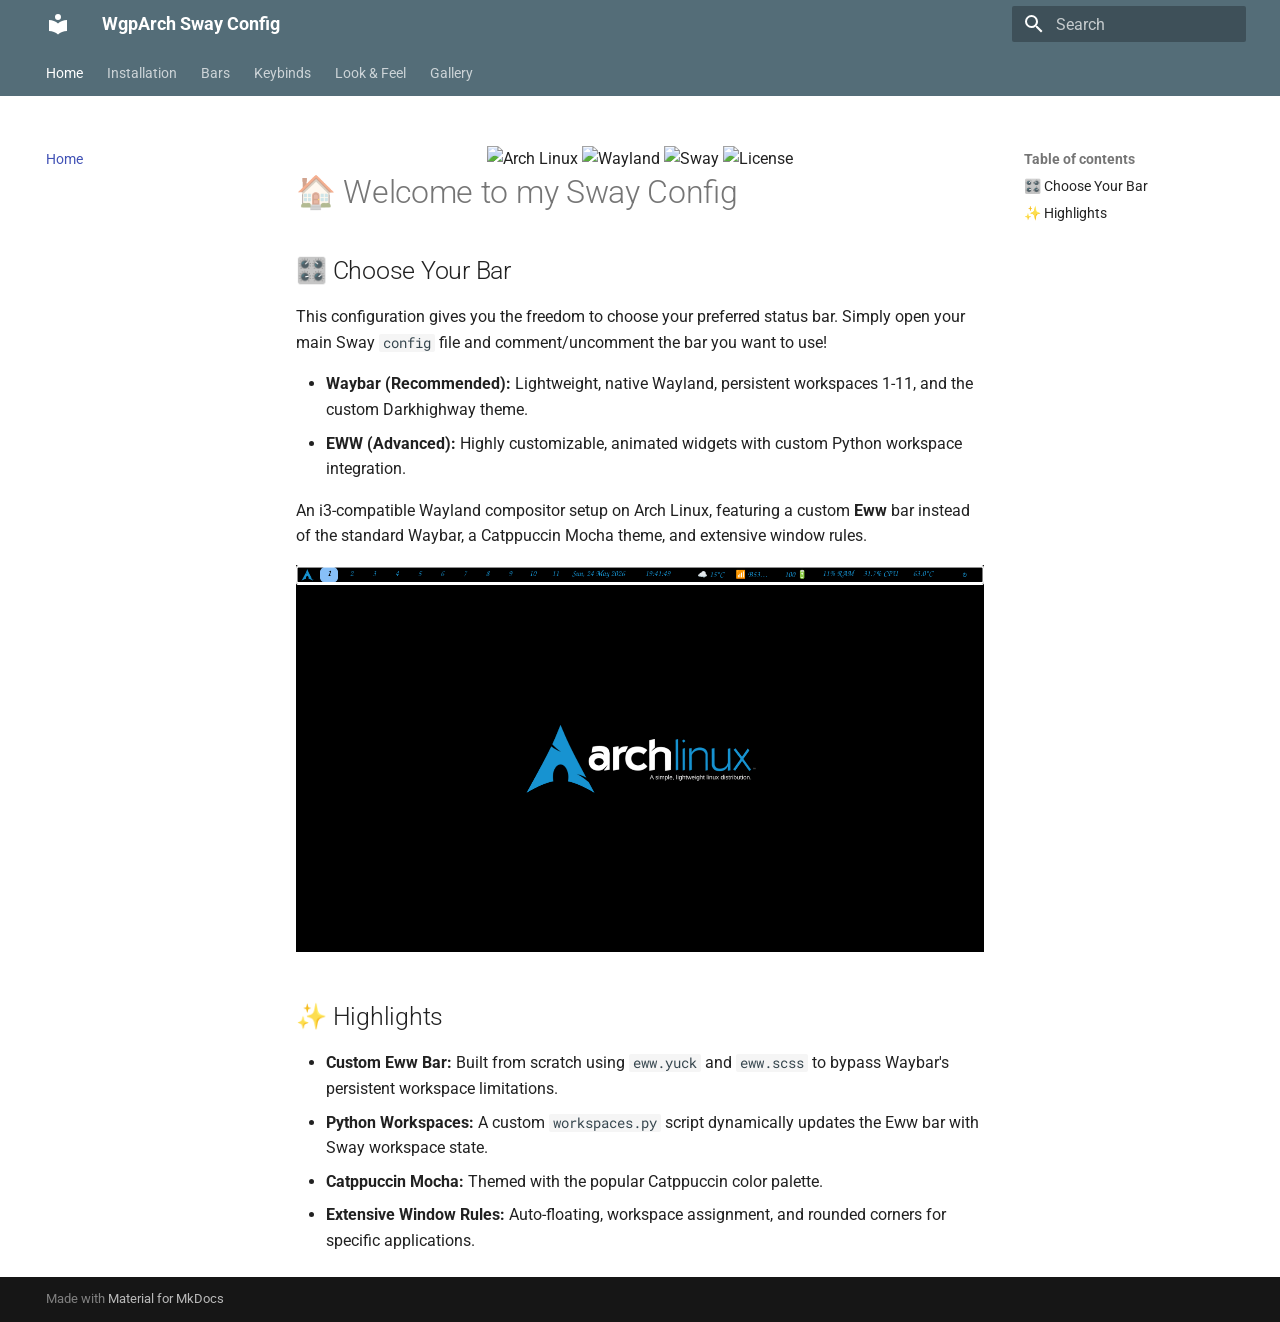
==== commit e6fe5bbe: "Deployed fa9ec4f with MkDocs version: 1.6.1" ====
--- a/index.html
+++ b/index.html
@@ -218,6 +218,26 @@
   
   
   
+    
+    
+      <li class="md-tabs__item">
+        <a href="waybar/" class="md-tabs__link">
+          
+  
+  
+  Bars
+
+        </a>
+      </li>
+    
+  
+
+      
+        
+  
+  
+  
+  
     <li class="md-tabs__item">
       <a href="keybinds/" class="md-tabs__link">
         
@@ -226,25 +246,6 @@
     
   
   Keybinds
-
-      </a>
-    </li>
-  
-
-      
-        
-  
-  
-  
-  
-    <li class="md-tabs__item">
-      <a href="eww/" class="md-tabs__link">
-        
-  
-  
-    
-  
-  Eww Bar & Scripts
 
       </a>
     </li>
@@ -389,6 +390,17 @@
     <ul class="md-nav__list" data-md-component="toc" data-md-scrollfix>
       
         <li class="md-nav__item">
+  <a href="#choose-your-bar" class="md-nav__link">
+    <span class="md-ellipsis">
+      
+        🎛️ Choose Your Bar
+      
+    </span>
+  </a>
+  
+</li>
+      
+        <li class="md-nav__item">
   <a href="#highlights" class="md-nav__link">
     <span class="md-ellipsis">
       
@@ -440,6 +452,121 @@
   
   
   
+    
+    
+    
+    
+      
+      
+    
+    
+    <li class="md-nav__item md-nav__item--nested">
+      
+        
+        
+          
+        
+        <input class="md-nav__toggle md-toggle md-toggle--indeterminate" type="checkbox" id="__nav_3" >
+        
+          
+          <label class="md-nav__link" for="__nav_3" id="__nav_3_label" tabindex="0">
+            
+  
+  
+  <span class="md-ellipsis">
+    
+  
+    Bars
+  
+
+    
+  </span>
+  
+  
+
+            <span class="md-nav__icon md-icon"></span>
+          </label>
+        
+        <nav class="md-nav" data-md-level="1" aria-labelledby="__nav_3_label" aria-expanded="false">
+          <label class="md-nav__title" for="__nav_3">
+            <span class="md-nav__icon md-icon"></span>
+            
+  
+    Bars
+  
+
+          </label>
+          <ul class="md-nav__list" data-md-scrollfix>
+            
+              
+                
+  
+  
+  
+  
+    <li class="md-nav__item">
+      <a href="waybar/" class="md-nav__link">
+        
+  
+  
+  <span class="md-ellipsis">
+    
+  
+    Waybar
+  
+
+    
+  </span>
+  
+  
+
+      </a>
+    </li>
+  
+
+              
+            
+              
+                
+  
+  
+  
+  
+    <li class="md-nav__item">
+      <a href="eww/" class="md-nav__link">
+        
+  
+  
+  <span class="md-ellipsis">
+    
+  
+    EWW
+  
+
+    
+  </span>
+  
+  
+
+      </a>
+    </li>
+  
+
+              
+            
+          </ul>
+        </nav>
+      
+    </li>
+  
+
+    
+      
+      
+  
+  
+  
+  
     <li class="md-nav__item">
       <a href="keybinds/" class="md-nav__link">
         
@@ -449,33 +576,6 @@
     
   
     Keybinds
-  
-
-    
-  </span>
-  
-  
-
-      </a>
-    </li>
-  
-
-    
-      
-      
-  
-  
-  
-  
-    <li class="md-nav__item">
-      <a href="eww/" class="md-nav__link">
-        
-  
-  
-  <span class="md-ellipsis">
-    
-  
-    Eww Bar & Scripts
   
 
     
@@ -567,6 +667,17 @@
       Table of contents
     </label>
     <ul class="md-nav__list" data-md-component="toc" data-md-scrollfix>
+      
+        <li class="md-nav__item">
+  <a href="#choose-your-bar" class="md-nav__link">
+    <span class="md-ellipsis">
+      
+        🎛️ Choose Your Bar
+      
+    </span>
+  </a>
+  
+</li>
       
         <li class="md-nav__item">
   <a href="#highlights" class="md-nav__link">
@@ -604,6 +715,12 @@
 </div>
 
 <h1 id="welcome-to-my-sway-config">🏠 Welcome to my Sway Config</h1>
+<h2 id="choose-your-bar">🎛️ Choose Your Bar</h2>
+<p>This configuration gives you the freedom to choose your preferred status bar. Simply open your main Sway <code>config</code> file and comment/uncomment the bar you want to use!</p>
+<ul>
+<li><strong>Waybar (Recommended):</strong> Lightweight, native Wayland, persistent workspaces 1-11, and the custom Darkhighway theme.</li>
+<li><strong>EWW (Advanced):</strong> Highly customizable, animated widgets with custom Python workspace integration.</li>
+</ul>
 <p>An i3-compatible Wayland compositor setup on Arch Linux, featuring a custom <strong>Eww</strong> bar instead of the standard Waybar, a Catppuccin Mocha theme, and extensive window rules.</p>
 <p><img alt="Sway Showcase" src="screenshots/screenshot_2026-05-24_19-41-50.jpg" /></p>
 <h2 id="highlights">✨ Highlights</h2>
